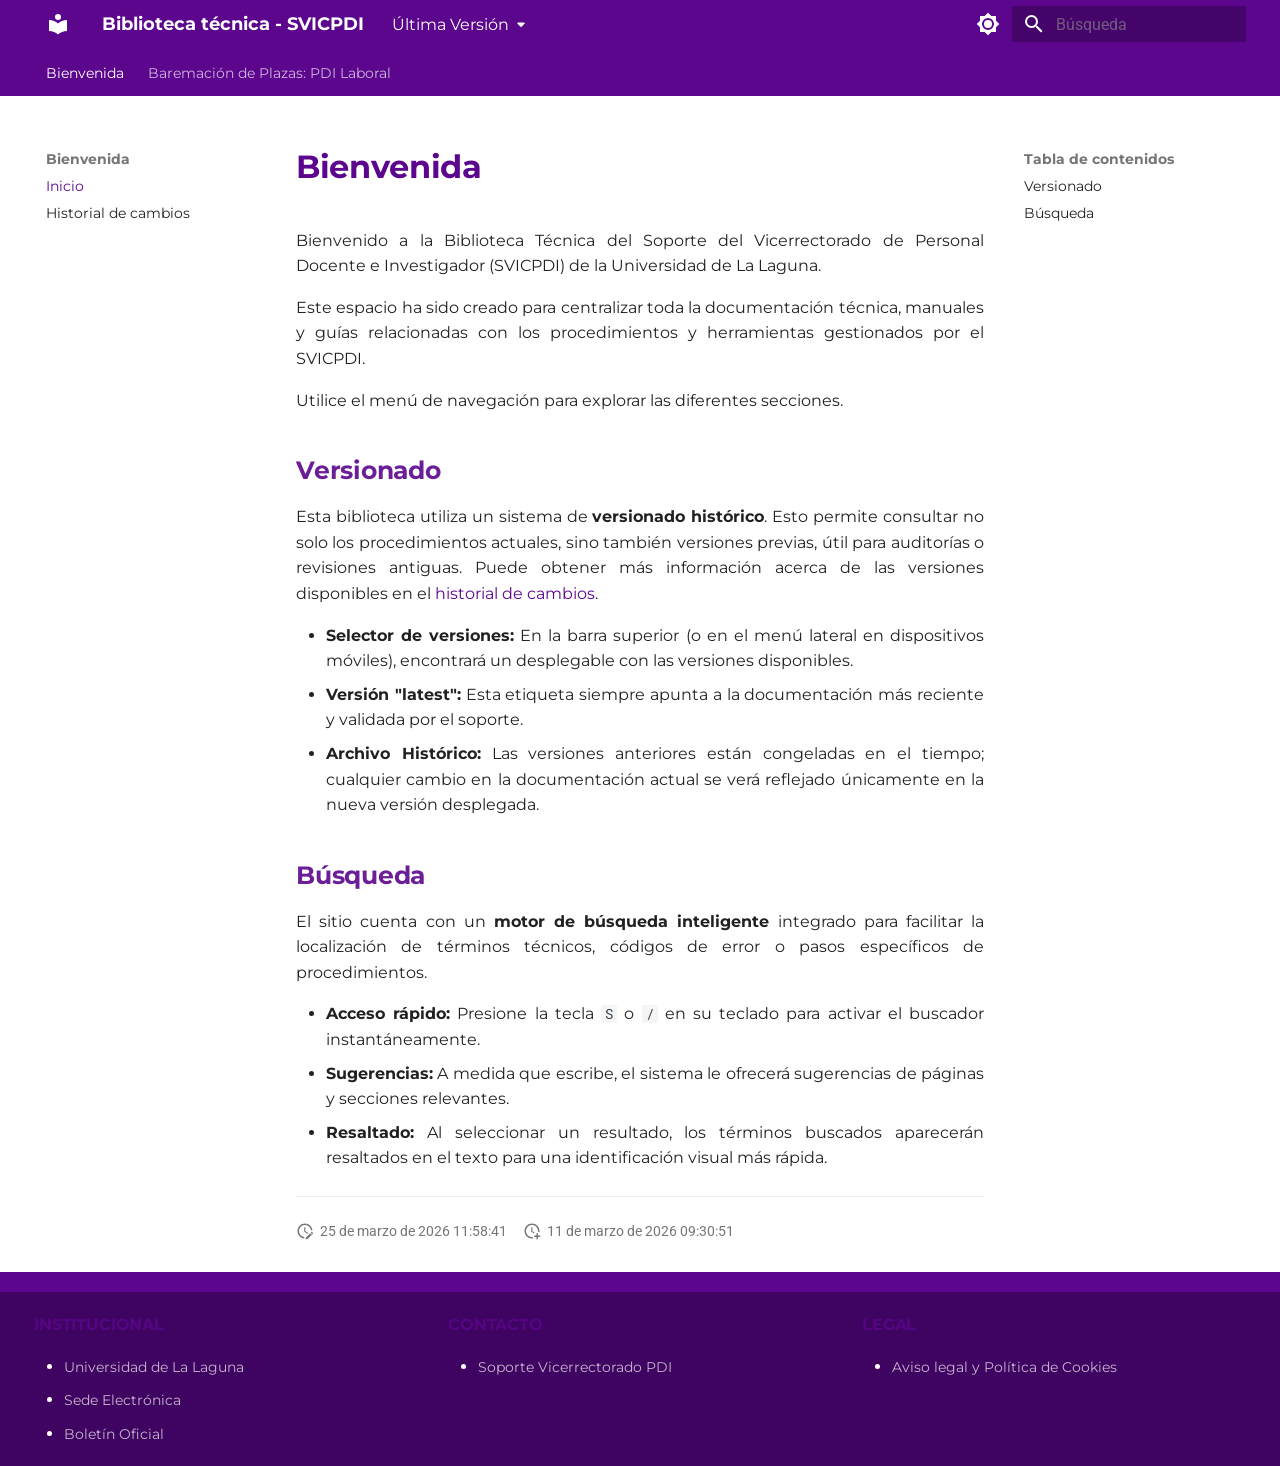
==== latest/index.html @ e85dc132 "Deployed d1bff1c to latest with MkDocs 1.6.1 and mike 2.1.4" ====
<!DOCTYPE html><html lang="es" class="no-js"><head>
    
      <meta charset="utf-8">
      <meta name="viewport" content="width=device-width,initial-scale=1">
      
        <meta name="description" content="Biblioteca técnica del Soporte del Vicerrectorado de Personal Docente e Investigador (SVICPDI) de la Universidad de La Laguna (ULL)">
      
      
        <meta name="author" content="Víctor Leal Acosta">
      
      
        <link rel="canonical" href="https://svicpdi.github.io/biblioteca-tecnica/latest/">
      
      
      
        <link rel="next" href="changelog/">
      
      
        
      
      
      <link rel="icon" href="assets/images/favicon.png">
      <meta name="generator" content="mkdocs-1.6.1, mkdocs-material-9.7.5">
    
    
      
        <title>Inicio - Biblioteca técnica - SVICPDI</title>
      
    
    
      <link rel="stylesheet" href="assets/stylesheets/main.484c7ddc.min.css">
      
        
        <link rel="stylesheet" href="assets/stylesheets/palette.ab4e12ef.min.css">
      
      


    
    
      
    
    
      
        
        
        <link rel="preconnect" href="https://fonts.gstatic.com" crossorigin="">
        <link rel="stylesheet" href="https://fonts.googleapis.com/css?family=Roboto:300,300i,400,400i,700,700i%7CRoboto+Mono:400,400i,700,700i&amp;display=fallback">
        <style>:root{--md-text-font:"Roboto";--md-code-font:"Roboto Mono"}</style>
      
    
    
      <link rel="stylesheet" href="extra.css">
    
    <script>__md_scope=new URL(".",location),__md_hash=e=>[...e].reduce(((e,_)=>(e<<5)-e+_.charCodeAt(0)),0),__md_get=(e,_=localStorage,t=__md_scope)=>JSON.parse(_.getItem(t.pathname+"."+e)),__md_set=(e,_,t=localStorage,a=__md_scope)=>{try{t.setItem(a.pathname+"."+e,JSON.stringify(_))}catch(e){}}</script>
    
      

    
    
  <link rel="preconnect" href="https://fonts.googleapis.com">
  <link rel="preconnect" href="https://fonts.gstatic.com" crossorigin="">
  <link href="https://fonts.googleapis.com/css2?family=Montserrat:wght@400;600;700&amp;display=swap" rel="stylesheet">

  <link href="assets/stylesheets/glightbox.min.css" rel="stylesheet"><script src="assets/javascripts/glightbox.min.js"></script><style id="glightbox-style">
            html.glightbox-open { overflow: initial; height: 100%; }
            .gslide-title { margin-top: 0px; user-select: text; }
            .gslide-desc { color: #666; user-select: text; }
            .gslide-image img { background: white; }
            .gscrollbar-fixer { padding-right: 15px; }
            .gdesc-inner { font-size: 0.75rem; }
            body[data-md-color-scheme="slate"] .gdesc-inner { background: var(--md-default-bg-color); }
            body[data-md-color-scheme="slate"] .gslide-title { color: var(--md-default-fg-color); }
            body[data-md-color-scheme="slate"] .gslide-desc { color: var(--md-default-fg-color); }
        </style></head>
  
  
    
    
      
    
    
    
    
    <body dir="ltr" data-md-color-scheme="default" data-md-color-primary="custom" data-md-color-accent="custom">
  
    
    <input class="md-toggle" data-md-toggle="drawer" type="checkbox" id="__drawer" autocomplete="off">
    <input class="md-toggle" data-md-toggle="search" type="checkbox" id="__search" autocomplete="off">
    <label class="md-overlay" for="__drawer"></label>
    <div data-md-component="skip">
      
        
        <a href="#bienvenida" class="md-skip">
          Saltar a contenido
        </a>
      
    </div>
    <div data-md-component="announce">
      
    </div>
    
      <div data-md-color-scheme="default" data-md-component="outdated" hidden="">
        
      </div>
    
    
      

<header class="md-header" data-md-component="header">
  <nav class="md-header__inner md-grid" aria-label="Cabecera">
    <a href="." title="Biblioteca técnica - SVICPDI" class="md-header__button md-logo" aria-label="Biblioteca técnica - SVICPDI" data-md-component="logo">
      
  
  <svg xmlns="http://www.w3.org/2000/svg" viewBox="0 0 24 24"><path d="M12 8a3 3 0 0 0 3-3 3 3 0 0 0-3-3 3 3 0 0 0-3 3 3 3 0 0 0 3 3m0 3.54C9.64 9.35 6.5 8 3 8v11c3.5 0 6.64 1.35 9 3.54 2.36-2.19 5.5-3.54 9-3.54V8c-3.5 0-6.64 1.35-9 3.54"></path></svg>

    </a>
    <label class="md-header__button md-icon" for="__drawer">
      
      <svg xmlns="http://www.w3.org/2000/svg" viewBox="0 0 24 24"><path d="M3 6h18v2H3zm0 5h18v2H3zm0 5h18v2H3z"></path></svg>
    </label>
    <div class="md-header__title" data-md-component="header-title">
      <div class="md-header__ellipsis">
        <div class="md-header__topic">
          <span class="md-ellipsis">
            Biblioteca técnica - SVICPDI
          </span>
        </div>
        <div class="md-header__topic" data-md-component="header-topic">
          <span class="md-ellipsis">
            
              Inicio
            
          </span>
        </div>
      </div>
    </div>
    
      
        <form class="md-header__option" data-md-component="palette">
  
    
    
    
    <input class="md-option" data-md-color-media="(prefers-color-scheme: light)" data-md-color-scheme="default" data-md-color-primary="custom" data-md-color-accent="custom" aria-label="Cambiar a modo oscuro" type="radio" name="__palette" id="__palette_0">
    
      <label class="md-header__button md-icon" title="Cambiar a modo oscuro" for="__palette_1" hidden="">
        <svg xmlns="http://www.w3.org/2000/svg" viewBox="0 0 24 24"><path d="M12 8a4 4 0 0 0-4 4 4 4 0 0 0 4 4 4 4 0 0 0 4-4 4 4 0 0 0-4-4m0 10a6 6 0 0 1-6-6 6 6 0 0 1 6-6 6 6 0 0 1 6 6 6 6 0 0 1-6 6m8-9.31V4h-4.69L12 .69 8.69 4H4v4.69L.69 12 4 15.31V20h4.69L12 23.31 15.31 20H20v-4.69L23.31 12z"></path></svg>
      </label>
    
  
    
    
    
    <input class="md-option" data-md-color-media="(prefers-color-scheme: dark)" data-md-color-scheme="slate" data-md-color-primary="custom" data-md-color-accent="custom" aria-label="Cambiar a modo claro" type="radio" name="__palette" id="__palette_1">
    
      <label class="md-header__button md-icon" title="Cambiar a modo claro" for="__palette_0" hidden="">
        <svg xmlns="http://www.w3.org/2000/svg" viewBox="0 0 24 24"><path d="M12 18c-.89 0-1.74-.2-2.5-.55C11.56 16.5 13 14.42 13 12s-1.44-4.5-3.5-5.45C10.26 6.2 11.11 6 12 6a6 6 0 0 1 6 6 6 6 0 0 1-6 6m8-9.31V4h-4.69L12 .69 8.69 4H4v4.69L.69 12 4 15.31V20h4.69L12 23.31 15.31 20H20v-4.69L23.31 12z"></path></svg>
      </label>
    
  
</form>
      
    
    
      <script>var palette=__md_get("__palette");if(palette&&palette.color){if("(prefers-color-scheme)"===palette.color.media){var media=matchMedia("(prefers-color-scheme: light)"),input=document.querySelector(media.matches?"[data-md-color-media='(prefers-color-scheme: light)']":"[data-md-color-media='(prefers-color-scheme: dark)']");palette.color.media=input.getAttribute("data-md-color-media"),palette.color.scheme=input.getAttribute("data-md-color-scheme"),palette.color.primary=input.getAttribute("data-md-color-primary"),palette.color.accent=input.getAttribute("data-md-color-accent")}for(var[key,value]of Object.entries(palette.color))document.body.setAttribute("data-md-color-"+key,value)}</script>
    
    
    
      
      
        <label class="md-header__button md-icon" for="__search">
          
          <svg xmlns="http://www.w3.org/2000/svg" viewBox="0 0 24 24"><path d="M9.5 3A6.5 6.5 0 0 1 16 9.5c0 1.61-.59 3.09-1.56 4.23l.27.27h.79l5 5-1.5 1.5-5-5v-.79l-.27-.27A6.52 6.52 0 0 1 9.5 16 6.5 6.5 0 0 1 3 9.5 6.5 6.5 0 0 1 9.5 3m0 2C7 5 5 7 5 9.5S7 14 9.5 14 14 12 14 9.5 12 5 9.5 5"></path></svg>
        </label>
        <div class="md-search" data-md-component="search" role="dialog">
  <label class="md-search__overlay" for="__search"></label>
  <div class="md-search__inner" role="search">
    <form class="md-search__form" name="search">
      <input type="text" class="md-search__input" name="query" aria-label="Búsqueda" placeholder="Búsqueda" autocapitalize="off" autocorrect="off" autocomplete="off" spellcheck="false" data-md-component="search-query" required="">
      <label class="md-search__icon md-icon" for="__search">
        
        <svg xmlns="http://www.w3.org/2000/svg" viewBox="0 0 24 24"><path d="M9.5 3A6.5 6.5 0 0 1 16 9.5c0 1.61-.59 3.09-1.56 4.23l.27.27h.79l5 5-1.5 1.5-5-5v-.79l-.27-.27A6.52 6.52 0 0 1 9.5 16 6.5 6.5 0 0 1 3 9.5 6.5 6.5 0 0 1 9.5 3m0 2C7 5 5 7 5 9.5S7 14 9.5 14 14 12 14 9.5 12 5 9.5 5"></path></svg>
        
        <svg xmlns="http://www.w3.org/2000/svg" viewBox="0 0 24 24"><path d="M20 11v2H8l5.5 5.5-1.42 1.42L4.16 12l7.92-7.92L13.5 5.5 8 11z"></path></svg>
      </label>
      <nav class="md-search__options" aria-label="Buscar">
        
        <button type="reset" class="md-search__icon md-icon" title="Limpiar" aria-label="Limpiar" tabindex="-1">
          
          <svg xmlns="http://www.w3.org/2000/svg" viewBox="0 0 24 24"><path d="M19 6.41 17.59 5 12 10.59 6.41 5 5 6.41 10.59 12 5 17.59 6.41 19 12 13.41 17.59 19 19 17.59 13.41 12z"></path></svg>
        </button>
      </nav>
      
        <div class="md-search__suggest" data-md-component="search-suggest"></div>
      
    </form>
    <div class="md-search__output">
      <div class="md-search__scrollwrap" tabindex="0" data-md-scrollfix="">
        <div class="md-search-result" data-md-component="search-result">
          <div class="md-search-result__meta">
            Inicializando búsqueda
          </div>
          <ol class="md-search-result__list" role="presentation"></ol>
        </div>
      </div>
    </div>
  </div>
</div>
      
    
    
  </nav>
  
</header>
    
    <div class="md-container" data-md-component="container">
      
      
        
          
            
<nav class="md-tabs" aria-label="Pestañas" data-md-component="tabs">
  <div class="md-grid">
    <ul class="md-tabs__list">
      
        
  
  
  
    
  
  
    
    
      <li class="md-tabs__item md-tabs__item--active">
        <a href="." class="md-tabs__link">
          
  
  
  Bienvenida

        </a>
      </li>
    
  

      
        
  
  
  
  
    
    
      <li class="md-tabs__item">
        <a href="baremacion/" class="md-tabs__link">
          
  
  
  Baremación de Plazas: PDI Laboral

        </a>
      </li>
    
  

      
    </ul>
  </div>
</nav>
          
        
      
      <main class="md-main" data-md-component="main">
        <div class="md-main__inner md-grid">
          
            
              
              <div class="md-sidebar md-sidebar--primary" data-md-component="sidebar" data-md-type="navigation">
                <div class="md-sidebar__scrollwrap">
                  <div class="md-sidebar__inner">
                    


  


<nav class="md-nav md-nav--primary md-nav--lifted" aria-label="Navegación" data-md-level="0">
  <label class="md-nav__title" for="__drawer">
    <a href="." title="Biblioteca técnica - SVICPDI" class="md-nav__button md-logo" aria-label="Biblioteca técnica - SVICPDI" data-md-component="logo">
      
  
  <svg xmlns="http://www.w3.org/2000/svg" viewBox="0 0 24 24"><path d="M12 8a3 3 0 0 0 3-3 3 3 0 0 0-3-3 3 3 0 0 0-3 3 3 3 0 0 0 3 3m0 3.54C9.64 9.35 6.5 8 3 8v11c3.5 0 6.64 1.35 9 3.54 2.36-2.19 5.5-3.54 9-3.54V8c-3.5 0-6.64 1.35-9 3.54"></path></svg>

    </a>
    Biblioteca técnica - SVICPDI
  </label>
  
  <ul class="md-nav__list" data-md-scrollfix="">
    
      
      
  
  
    
  
  
  
    
    
    
    
      
        
        
      
      
        
      
    
    
    <li class="md-nav__item md-nav__item--active md-nav__item--section md-nav__item--nested">
      
        
        
        <input class="md-nav__toggle md-toggle " type="checkbox" id="__nav_1" checked="">
        
          
          <label class="md-nav__link" for="__nav_1" id="__nav_1_label" tabindex="">
            
  
  
  <span class="md-ellipsis">
    
  
    Bienvenida
  

    
  </span>
  
  

            <span class="md-nav__icon md-icon"></span>
          </label>
        
        <nav class="md-nav" data-md-level="1" aria-labelledby="__nav_1_label" aria-expanded="true">
          <label class="md-nav__title" for="__nav_1">
            <span class="md-nav__icon md-icon"></span>
            
  
    Bienvenida
  

          </label>
          <ul class="md-nav__list" data-md-scrollfix="">
            
              
                
  
  
    
  
  
  
    <li class="md-nav__item md-nav__item--active">
      
      <input class="md-nav__toggle md-toggle" type="checkbox" id="__toc">
      
      
        
      
      
        <label class="md-nav__link md-nav__link--active" for="__toc">
          
  
  
  <span class="md-ellipsis">
    
  
    Inicio
  

    
  </span>
  
  

          <span class="md-nav__icon md-icon"></span>
        </label>
      
      <a href="." class="md-nav__link md-nav__link--active">
        
  
  
  <span class="md-ellipsis">
    
  
    Inicio
  

    
  </span>
  
  

      </a>
      
        

<nav class="md-nav md-nav--secondary" aria-label="Tabla de contenidos">
  
  
  
    
  
  
    <label class="md-nav__title" for="__toc">
      <span class="md-nav__icon md-icon"></span>
      Tabla de contenidos
    </label>
    <ul class="md-nav__list" data-md-component="toc" data-md-scrollfix="">
      
        <li class="md-nav__item">
  <a href="#versionado" class="md-nav__link">
    <span class="md-ellipsis">
      
        Versionado
      
    </span>
  </a>
  
</li>
      
        <li class="md-nav__item">
  <a href="#busqueda" class="md-nav__link">
    <span class="md-ellipsis">
      
        Búsqueda
      
    </span>
  </a>
  
</li>
      
    </ul>
  
</nav>
      
    </li>
  

              
            
              
                
  
  
  
  
    <li class="md-nav__item">
      <a href="changelog/" class="md-nav__link">
        
  
  
  <span class="md-ellipsis">
    
  
    Historial de cambios
  

    
  </span>
  
  

      </a>
    </li>
  

              
            
          </ul>
        </nav>
      
    </li>
  

    
      
      
  
  
  
  
    
    
    
    
      
      
        
      
    
    
    <li class="md-nav__item md-nav__item--nested">
      
        
        
          
        
        <input class="md-nav__toggle md-toggle md-toggle--indeterminate" type="checkbox" id="__nav_2">
        
          
          <label class="md-nav__link" for="__nav_2" id="__nav_2_label" tabindex="0">
            
  
  
  <span class="md-ellipsis">
    
  
    Baremación de Plazas: PDI Laboral
  

    
  </span>
  
  

            <span class="md-nav__icon md-icon"></span>
          </label>
        
        <nav class="md-nav" data-md-level="1" aria-labelledby="__nav_2_label" aria-expanded="false">
          <label class="md-nav__title" for="__nav_2">
            <span class="md-nav__icon md-icon"></span>
            
  
    Baremación de Plazas: PDI Laboral
  

          </label>
          <ul class="md-nav__list" data-md-scrollfix="">
            
              
                
  
  
  
  
    <li class="md-nav__item">
      <a href="baremacion/" class="md-nav__link">
        
  
  
  <span class="md-ellipsis">
    
  
    Bienvenida
  

    
  </span>
  
  

      </a>
    </li>
  

              
            
              
                
  
  
  
  
    
    
    
    
      
      
        
      
    
    
    <li class="md-nav__item md-nav__item--nested">
      
        
        
          
        
        <input class="md-nav__toggle md-toggle md-toggle--indeterminate" type="checkbox" id="__nav_2_2">
        
          
          <label class="md-nav__link" for="__nav_2_2" id="__nav_2_2_label" tabindex="0">
            
  
  
  <span class="md-ellipsis">
    
  
    Común
  

    
  </span>
  
  

            <span class="md-nav__icon md-icon"></span>
          </label>
        
        <nav class="md-nav" data-md-level="2" aria-labelledby="__nav_2_2_label" aria-expanded="false">
          <label class="md-nav__title" for="__nav_2_2">
            <span class="md-nav__icon md-icon"></span>
            
  
    Común
  

          </label>
          <ul class="md-nav__list" data-md-scrollfix="">
            
              
                
  
  
  
  
    <li class="md-nav__item">
      <a href="baremacion/comunes/normalizacion/" class="md-nav__link">
        
  
  
  <span class="md-ellipsis">
    
  
    Baremación de plazas de PDI y Normalización
  

    
  </span>
  
  

      </a>
    </li>
  

              
            
          </ul>
        </nav>
      
    </li>
  

              
            
              
                
  
  
  
  
    
    
    
    
      
      
        
      
    
    
    <li class="md-nav__item md-nav__item--nested">
      
        
        
          
        
        <input class="md-nav__toggle md-toggle md-toggle--indeterminate" type="checkbox" id="__nav_2_3">
        
          
          <label class="md-nav__link" for="__nav_2_3" id="__nav_2_3_label" tabindex="0">
            
  
  
  <span class="md-ellipsis">
    
  
    Candidaturas
  

    
  </span>
  
  

            <span class="md-nav__icon md-icon"></span>
          </label>
        
        <nav class="md-nav" data-md-level="2" aria-labelledby="__nav_2_3_label" aria-expanded="false">
          <label class="md-nav__title" for="__nav_2_3">
            <span class="md-nav__icon md-icon"></span>
            
  
    Candidaturas
  

          </label>
          <ul class="md-nav__list" data-md-scrollfix="">
            
              
                
  
  
  
  
    <li class="md-nav__item">
      <a href="baremacion/candidaturas/manual_plantilla/" class="md-nav__link">
        
  
  
  <span class="md-ellipsis">
    
  
    Plantilla de Baremación - Manual de uso
  

    
  </span>
  
  

      </a>
    </li>
  

              
            
              
                
  
  
  
  
    <li class="md-nav__item">
      <a href="baremacion/candidaturas/faq_plantilla/" class="md-nav__link">
        
  
  
  <span class="md-ellipsis">
    
  
    Plantilla de Baremación - FAQ
  

    
  </span>
  
  

      </a>
    </li>
  

              
            
          </ul>
        </nav>
      
    </li>
  

              
            
              
                
  
  
  
  
    
    
    
    
      
      
        
      
    
    
    <li class="md-nav__item md-nav__item--nested">
      
        
        
          
        
        <input class="md-nav__toggle md-toggle md-toggle--indeterminate" type="checkbox" id="__nav_2_4">
        
          
          <label class="md-nav__link" for="__nav_2_4" id="__nav_2_4_label" tabindex="0">
            
  
  
  <span class="md-ellipsis">
    
  
    Comisiones
  

    
  </span>
  
  

            <span class="md-nav__icon md-icon"></span>
          </label>
        
        <nav class="md-nav" data-md-level="2" aria-labelledby="__nav_2_4_label" aria-expanded="false">
          <label class="md-nav__title" for="__nav_2_4">
            <span class="md-nav__icon md-icon"></span>
            
  
    Comisiones
  

          </label>
          <ul class="md-nav__list" data-md-scrollfix="">
            
              
                
  
  
  
  
    <li class="md-nav__item">
      <a href="baremacion/comisiones/manual_integracion/" class="md-nav__link">
        
  
  
  <span class="md-ellipsis">
    
  
    Plantilla de Integración - Manual de uso
  

    
  </span>
  
  

      </a>
    </li>
  

              
            
              
                
  
  
  
  
    <li class="md-nav__item">
      <a href="baremacion/comisiones/faq_integracion/" class="md-nav__link">
        
  
  
  <span class="md-ellipsis">
    
  
    Plantilla de Integración - FAQ
  

    
  </span>
  
  

      </a>
    </li>
  

              
            
              
                
  
  
  
  
    <li class="md-nav__item">
      <a href="baremacion/comisiones/colaboracion/" class="md-nav__link">
        
  
  
  <span class="md-ellipsis">
    
  
    Instrucciones para el trabajo colaborativo
  

    
  </span>
  
  

      </a>
    </li>
  

              
            
          </ul>
        </nav>
      
    </li>
  

              
            
          </ul>
        </nav>
      
    </li>
  

    
  </ul>
</nav>
                  </div>
                </div>
              </div>
            
            
              
              <div class="md-sidebar md-sidebar--secondary" data-md-component="sidebar" data-md-type="toc">
                <div class="md-sidebar__scrollwrap">
                  <div class="md-sidebar__inner">
                    

<nav class="md-nav md-nav--secondary" aria-label="Tabla de contenidos">
  
  
  
    
  
  
    <label class="md-nav__title" for="__toc">
      <span class="md-nav__icon md-icon"></span>
      Tabla de contenidos
    </label>
    <ul class="md-nav__list" data-md-component="toc" data-md-scrollfix="">
      
        <li class="md-nav__item">
  <a href="#versionado" class="md-nav__link">
    <span class="md-ellipsis">
      
        Versionado
      
    </span>
  </a>
  
</li>
      
        <li class="md-nav__item">
  <a href="#busqueda" class="md-nav__link">
    <span class="md-ellipsis">
      
        Búsqueda
      
    </span>
  </a>
  
</li>
      
    </ul>
  
</nav>
                  </div>
                </div>
              </div>
            
          
          
            <div class="md-content" data-md-component="content">
              
              <article class="md-content__inner md-typeset">
                
                  



<h1 id="bienvenida">Bienvenida<a class="headerlink" href="#bienvenida" title="Permanent link">¶</a></h1>
<p>Bienvenido a la Biblioteca Técnica del Soporte del Vicerrectorado de Personal Docente e Investigador (SVICPDI) de la Universidad de La Laguna.</p>
<p>Este espacio ha sido creado para centralizar toda la documentación técnica, manuales y guías relacionadas con los procedimientos y herramientas gestionados por el SVICPDI.</p>
<p>Utilice el menú de navegación para explorar las diferentes secciones.</p>
<h2 id="versionado">Versionado<a class="headerlink" href="#versionado" title="Permanent link">¶</a></h2>
<p>Esta biblioteca utiliza un sistema de <strong>versionado histórico</strong>. Esto permite consultar no solo los procedimientos actuales, sino también versiones previas, útil para auditorías o revisiones antiguas. Puede obtener más información acerca de las versiones disponibles en el <a href="changelog/">historial de cambios</a>.</p>
<ul>
<li><strong>Selector de versiones:</strong> En la barra superior (o en el menú lateral en dispositivos móviles), encontrará un desplegable con las versiones disponibles.</li>
<li><strong>Versión "latest":</strong> Esta etiqueta siempre apunta a la documentación más reciente y validada por el soporte.</li>
<li><strong>Archivo Histórico:</strong> Las versiones anteriores están congeladas en el tiempo; cualquier cambio en la documentación actual se verá reflejado únicamente en la nueva versión desplegada.</li>
</ul>
<h2 id="busqueda">Búsqueda<a class="headerlink" href="#busqueda" title="Permanent link">¶</a></h2>
<p>El sitio cuenta con un <strong>motor de búsqueda inteligente</strong> integrado para facilitar la localización de términos técnicos, códigos de error o pasos específicos de procedimientos.</p>
<ul>
<li><strong>Acceso rápido:</strong> Presione la tecla <code>S</code> o <code>/</code> en su teclado para activar el buscador instantáneamente.</li>
<li><strong>Sugerencias:</strong> A medida que escribe, el sistema le ofrecerá sugerencias de páginas y secciones relevantes.</li>
<li><strong>Resaltado:</strong> Al seleccionar un resultado, los términos buscados aparecerán resaltados en el texto para una identificación visual más rápida.</li>
</ul>
<hr>







  
    
  
  
    
  


  <aside class="md-source-file">
    
      
  <span class="md-source-file__fact">
    <span class="md-icon" title="Última actualización">
      <svg xmlns="http://www.w3.org/2000/svg" viewBox="0 0 24 24"><path d="M21 13.1c-.1 0-.3.1-.4.2l-1 1 2.1 2.1 1-1c.2-.2.2-.6 0-.8l-1.3-1.3c-.1-.1-.2-.2-.4-.2m-1.9 1.8-6.1 6V23h2.1l6.1-6.1zM12.5 7v5.2l4 2.4-1 1L11 13V7zM11 21.9c-5.1-.5-9-4.8-9-9.9C2 6.5 6.5 2 12 2c5.3 0 9.6 4.1 10 9.3-.3-.1-.6-.2-1-.2s-.7.1-1 .2C19.6 7.2 16.2 4 12 4c-4.4 0-8 3.6-8 8 0 4.1 3.1 7.5 7.1 7.9l-.1.2z"></path></svg>
    </span>
    <span class="git-revision-date-localized-plugin git-revision-date-localized-plugin-datetime" title="25 de marzo de 2026 11:58:41 UTC">25 de marzo de 2026 11:58:41</span>
  </span>

    
    
      
  <span class="md-source-file__fact">
    <span class="md-icon" title="Creado">
      <svg xmlns="http://www.w3.org/2000/svg" viewBox="0 0 24 24"><path d="M14.47 15.08 11 13V7h1.5v5.25l3.08 1.83c-.41.28-.79.62-1.11 1m-1.39 4.84c-.36.05-.71.08-1.08.08-4.42 0-8-3.58-8-8s3.58-8 8-8 8 3.58 8 8c0 .37-.03.72-.08 1.08.69.1 1.33.32 1.92.64.1-.56.16-1.13.16-1.72 0-5.5-4.5-10-10-10S2 6.5 2 12s4.47 10 10 10c.59 0 1.16-.06 1.72-.16-.32-.59-.54-1.23-.64-1.92M18 15v3h-3v2h3v3h2v-3h3v-2h-3v-3z"></path></svg>
    </span>
    <span class="git-revision-date-localized-plugin git-revision-date-localized-plugin-datetime" title="11 de marzo de 2026 09:30:51 UTC">11 de marzo de 2026 09:30:51</span>
  </span>

    
    
    
  </aside>





                
              </article>
            </div>
          
          
  <script>var tabs=__md_get("__tabs");if(Array.isArray(tabs))e:for(var set of document.querySelectorAll(".tabbed-set")){var labels=set.querySelector(".tabbed-labels");for(var tab of tabs)for(var label of labels.getElementsByTagName("label"))if(label.innerText.trim()===tab){var input=document.getElementById(label.htmlFor);input.checked=!0;continue e}}</script>

<script>var target=document.getElementById(location.hash.slice(1));target&&target.name&&(target.checked=target.name.startsWith("__tabbed_"))</script>
        </div>
        
          <button type="button" class="md-top md-icon" data-md-component="top" hidden="">
  
  <svg xmlns="http://www.w3.org/2000/svg" viewBox="0 0 24 24"><path d="M13 20h-2V8l-5.5 5.5-1.42-1.42L12 4.16l7.92 7.92-1.42 1.42L13 8z"></path></svg>
  Volver al principio
</button>
        
      </main>
      
<footer class="footer-wrapper">
    <div class="md-footer-meta md-typeset">
        <div class="md-footer-meta__inner md-grid">
            <div class="footer-container">

                <!-- Columna 1: Navegación -->
                <div class="footer-section">
                    <h4>Institucional</h4>
                    <ul class="footer-list">
                       <li>
                            <a href="https://www.ull.es/" target="_blank" rel="noopener">Universidad de La Laguna</a>
                        </li>
                        <li><a href="https://sede.ull.es/" target="_blank" rel="noopener">Sede Electrónica</a></li>
                        <li><a href="https://sede.ull.es/ecivilis-site/bulletinBoard" target="_blank" rel="noopener">Boletín Oficial</a></li>
                    </ul>
                </div>

                <!-- Columna 2: Soporte -->
                <div class="footer-section">
                    <h4>Contacto</h4>
                    <ul class="footer-list">
                        <li>
                            <a href="https://sites.google.com/ull.edu.es/soporte-vicpdi/contacto" target="_blank" rel="noopener">
                                Soporte Vicerrectorado PDI
                            </a>
                        </li>
                    </ul>
                </div>

                <!-- Columna 3: Legal (Separada) -->
                <div class="footer-section">
                    <h4>Legal</h4>
                    <ul class="footer-list">
                        <li><a href="https://www.ull.es/informacion-sobre-web-institucional/" target="_blank" rel="noopener">Aviso legal y Política de Cookies</a></li>
                    </ul>
                </div>
            </div>
        </div>
    </div>
</footer>

    </div>
    <div class="md-dialog" data-md-component="dialog">
      <div class="md-dialog__inner md-typeset"></div>
    </div>
    
    
    
      
      
      <script id="__config" type="application/json">{"annotate": null, "base": ".", "features": ["navigation.tabs", "navigation.sections", "navigation.expand", "navigation.top", "search.suggest", "search.highlight", "content.code.copy", "content.code.annotate", "content.tabs.link", "content.toc", "navigation.instant"], "search": "assets/javascripts/workers/search.2c215733.min.js", "tags": null, "translations": {"clipboard.copied": "Copiado al portapapeles", "clipboard.copy": "Copiar al portapapeles", "search.result.more.one": "1 m\u00e1s en esta p\u00e1gina", "search.result.more.other": "# m\u00e1s en esta p\u00e1gina", "search.result.none": "No se encontraron documentos", "search.result.one": "1 documento encontrado", "search.result.other": "# documentos encontrados", "search.result.placeholder": "Teclee para comenzar b\u00fasqueda", "search.result.term.missing": "Falta", "select.version": "Seleccionar versi\u00f3n"}, "version": {"provider": "mike"}}</script>
    
    
      <script src="assets/javascripts/bundle.79ae519e.min.js"></script>
      
    
  
<script id="init-glightbox">const lightbox = GLightbox({"touchNavigation": true, "loop": false, "zoomable": true, "draggable": true, "openEffect": "zoom", "closeEffect": "zoom", "slideEffect": "slide"});
document$.subscribe(()=>{ lightbox.reload(); });
</script></body></html>
---- latest/assets/stylesheets/main.484c7ddc.min.css ----
@charset "UTF-8";html{-webkit-text-size-adjust:none;-moz-text-size-adjust:none;text-size-adjust:none;box-sizing:border-box}*,:after,:before{box-sizing:inherit}@media (prefers-reduced-motion){*,:after,:before{transition:none!important}}body{margin:0}a,button,input,label{-webkit-tap-highlight-color:transparent}a{color:inherit;text-decoration:none}hr{border:0;box-sizing:initial;display:block;height:.05rem;overflow:visible;padding:0}small{font-size:80%}sub,sup{line-height:1em}img{border-style:none}table{border-collapse:initial;border-spacing:0}td,th{font-weight:400;vertical-align:top}button{background:#0000;border:0;font-family:inherit;font-size:inherit;margin:0;padding:0}input{border:0;outline:none}:root{--md-primary-fg-color:#4051b5;--md-primary-fg-color--light:#5d6cc0;--md-primary-fg-color--dark:#303fa1;--md-primary-bg-color:#fff;--md-primary-bg-color--light:#ffffffb3;--md-accent-fg-color:#526cfe;--md-accent-fg-color--transparent:#526cfe1a;--md-accent-bg-color:#fff;--md-accent-bg-color--light:#ffffffb3}[data-md-color-scheme=default]{color-scheme:light}[data-md-color-scheme=default] img[src$="#gh-dark-mode-only"],[data-md-color-scheme=default] img[src$="#only-dark"]{display:none}:root,[data-md-color-scheme=default]{--md-hue:225deg;--md-default-fg-color:#000000de;--md-default-fg-color--light:#0000008a;--md-default-fg-color--lighter:#00000052;--md-default-fg-color--lightest:#00000012;--md-default-bg-color:#fff;--md-default-bg-color--light:#ffffffb3;--md-default-bg-color--lighter:#ffffff4d;--md-default-bg-color--lightest:#ffffff1f;--md-code-fg-color:#36464e;--md-code-bg-color:#f5f5f5;--md-code-bg-color--light:#f5f5f5b3;--md-code-bg-color--lighter:#f5f5f54d;--md-code-hl-color:#4287ff;--md-code-hl-color--light:#4287ff1a;--md-code-hl-number-color:#d52a2a;--md-code-hl-special-color:#db1457;--md-code-hl-function-color:#a846b9;--md-code-hl-constant-color:#6e59d9;--md-code-hl-keyword-color:#3f6ec6;--md-code-hl-string-color:#1c7d4d;--md-code-hl-name-color:var(--md-code-fg-color);--md-code-hl-operator-color:var(--md-default-fg-color--light);--md-code-hl-punctuation-color:var(--md-default-fg-color--light);--md-code-hl-comment-color:var(--md-default-fg-color--light);--md-code-hl-generic-color:var(--md-default-fg-color--light);--md-code-hl-variable-color:var(--md-default-fg-color--light);--md-typeset-color:var(--md-default-fg-color);--md-typeset-a-color:var(--md-primary-fg-color);--md-typeset-del-color:#f5503d26;--md-typeset-ins-color:#0bd57026;--md-typeset-kbd-color:#fafafa;--md-typeset-kbd-accent-color:#fff;--md-typeset-kbd-border-color:#b8b8b8;--md-typeset-mark-color:#ffff0080;--md-typeset-table-color:#0000001f;--md-typeset-table-color--light:rgba(0,0,0,.035);--md-admonition-fg-color:var(--md-default-fg-color);--md-admonition-bg-color:var(--md-default-bg-color);--md-warning-fg-color:#000000de;--md-warning-bg-color:#ff9;--md-footer-fg-color:#fff;--md-footer-fg-color--light:#ffffffb3;--md-footer-fg-color--lighter:#ffffff73;--md-footer-bg-color:#000000de;--md-footer-bg-color--dark:#00000052;--md-shadow-z1:0 0.2rem 0.5rem #0000000d,0 0 0.05rem #0000001a;--md-shadow-z2:0 0.2rem 0.5rem #0000001a,0 0 0.05rem #00000040;--md-shadow-z3:0 0.2rem 0.5rem #0003,0 0 0.05rem #00000059}.md-icon svg{fill:currentcolor;display:block;height:1.2rem;width:1.2rem}body{-webkit-font-smoothing:antialiased;-moz-osx-font-smoothing:grayscale;--md-text-font-family:var(--md-text-font,_),-apple-system,BlinkMacSystemFont,Helvetica,Arial,sans-serif;--md-code-font-family:var(--md-code-font,_),SFMono-Regular,Consolas,Menlo,monospace}aside,body,input{font-feature-settings:"kern","liga";color:var(--md-typeset-color);font-family:var(--md-text-font-family)}code,kbd,pre{font-feature-settings:"kern";font-family:var(--md-code-font-family)}:root{--md-typeset-table-sort-icon:url('data:image/svg+xml;charset=utf-8,<svg xmlns="http://www.w3.org/2000/svg" viewBox="0 0 24 24"><path d="m18 21-4-4h3V7h-3l4-4 4 4h-3v10h3M2 19v-2h10v2M2 13v-2h7v2M2 7V5h4v2z"/></svg>');--md-typeset-table-sort-icon--asc:url('data:image/svg+xml;charset=utf-8,<svg xmlns="http://www.w3.org/2000/svg" viewBox="0 0 24 24"><path d="M19 17h3l-4 4-4-4h3V3h2M2 17h10v2H2M6 5v2H2V5m0 6h7v2H2z"/></svg>');--md-typeset-table-sort-icon--desc:url('data:image/svg+xml;charset=utf-8,<svg xmlns="http://www.w3.org/2000/svg" viewBox="0 0 24 24"><path d="M19 7h3l-4-4-4 4h3v14h2M2 17h10v2H2M6 5v2H2V5m0 6h7v2H2z"/></svg>')}.md-typeset{-webkit-print-color-adjust:exact;color-adjust:exact;font-size:.8rem;line-height:1.6;overflow-wrap:break-word}@media print{.md-typeset{font-size:.68rem}}.md-typeset blockquote,.md-typeset dl,.md-typeset figure,.md-typeset ol,.md-typeset pre,.md-typeset ul{margin-bottom:1em;margin-top:1em}.md-typeset h1{color:var(--md-default-fg-color--light);font-size:2em;line-height:1.3;margin:0 0 1.25em}.md-typeset h1,.md-typeset h2{font-weight:300;letter-spacing:-.01em}.md-typeset h2{font-size:1.5625em;line-height:1.4;margin:1.6em 0 .64em}.md-typeset h3{font-size:1.25em;font-weight:400;letter-spacing:-.01em;line-height:1.5;margin:1.6em 0 .8em}.md-typeset h2+h3{margin-top:.8em}.md-typeset h4{font-weight:700;letter-spacing:-.01em;margin:1em 0}.md-typeset h5,.md-typeset h6{color:var(--md-default-fg-color--light);font-size:.8em;font-weight:700;letter-spacing:-.01em;margin:1.25em 0}.md-typeset h5{text-transform:uppercase}.md-typeset h5 code{text-transform:none}.md-typeset hr{border-bottom:.05rem solid var(--md-default-fg-color--lightest);display:flow-root;margin:1.5em 0}.md-typeset a{color:var(--md-typeset-a-color);word-break:break-word}.md-typeset a,.md-typeset a:before{transition:color 125ms}.md-typeset a:focus,.md-typeset a:hover{color:var(--md-accent-fg-color)}.md-typeset a:focus code,.md-typeset a:hover code{background-color:var(--md-accent-fg-color--transparent);color:var(--md-accent-fg-color)}.md-typeset a code{color:var(--md-typeset-a-color)}.md-typeset a.focus-visible{outline-color:var(--md-accent-fg-color);outline-offset:.2rem}.md-typeset code,.md-typeset kbd,.md-typeset pre{color:var(--md-code-fg-color);direction:ltr;font-variant-ligatures:none;transition:background-color 125ms}@media print{.md-typeset code,.md-typeset kbd,.md-typeset pre{white-space:pre-wrap}}.md-typeset code{background-color:var(--md-code-bg-color);border-radius:.1rem;-webkit-box-decoration-break:clone;box-decoration-break:clone;font-size:.85em;padding:0 .2941176471em;transition:color 125ms,background-color 125ms;word-break:break-word}.md-typeset code:not(.focus-visible){-webkit-tap-highlight-color:transparent;outline:none}.md-typeset pre{display:flow-root;line-height:1.4;position:relative}.md-typeset pre>code{-webkit-box-decoration-break:slice;box-decoration-break:slice;box-shadow:none;display:block;margin:0;outline-color:var(--md-accent-fg-color);overflow:auto;padding:.7720588235em 1.1764705882em;scrollbar-color:var(--md-default-fg-color--lighter) #0000;scrollbar-width:thin;touch-action:auto;word-break:normal}.md-typeset pre>code:hover{scrollbar-color:var(--md-accent-fg-color) #0000}.md-typeset pre>code::-webkit-scrollbar{height:.2rem;width:.2rem}.md-typeset pre>code::-webkit-scrollbar-thumb{background-color:var(--md-default-fg-color--lighter)}.md-typeset pre>code::-webkit-scrollbar-thumb:hover{background-color:var(--md-accent-fg-color)}.md-typeset kbd{background-color:var(--md-typeset-kbd-color);border-radius:.1rem;box-shadow:0 .1rem 0 .05rem var(--md-typeset-kbd-border-color),0 .1rem 0 var(--md-typeset-kbd-border-color),0 -.1rem .2rem var(--md-typeset-kbd-accent-color) inset;color:var(--md-default-fg-color);display:inline-block;font-size:.75em;padding:0 .6666666667em;vertical-align:text-top;word-break:break-word}.md-typeset mark{background-color:var(--md-typeset-mark-color);-webkit-box-decoration-break:clone;box-decoration-break:clone;color:inherit;word-break:break-word}.md-typeset abbr{cursor:help;text-decoration:none}.md-typeset [data-preview],.md-typeset abbr{border-bottom:.05rem dotted var(--md-default-fg-color--light)}.md-typeset small{opacity:.75}[dir=ltr] .md-typeset sub,[dir=ltr] .md-typeset sup{margin-left:.078125em}[dir=rtl] .md-typeset sub,[dir=rtl] .md-typeset sup{margin-right:.078125em}[dir=ltr] .md-typeset blockquote{padding-left:.6rem}[dir=rtl] .md-typeset blockquote{padding-right:.6rem}[dir=ltr] .md-typeset blockquote{border-left:.2rem solid var(--md-default-fg-color--lighter)}[dir=rtl] .md-typeset blockquote{border-right:.2rem solid var(--md-default-fg-color--lighter)}.md-typeset blockquote{color:var(--md-default-fg-color--light);margin-left:0;margin-right:0}.md-typeset ul{list-style-type:disc}.md-typeset ul[type]{list-style-type:revert-layer}[dir=ltr] .md-typeset ol,[dir=ltr] .md-typeset ul{margin-left:.625em}[dir=rtl] .md-typeset ol,[dir=rtl] .md-typeset ul{margin-right:.625em}.md-typeset ol,.md-typeset ul{padding:0}.md-typeset ol:not([hidden]),.md-typeset ul:not([hidden]){display:flow-root}.md-typeset ol ol,.md-typeset ul ol{list-style-type:lower-alpha}.md-typeset ol ol ol,.md-typeset ul ol ol{list-style-type:lower-roman}.md-typeset ol ol ol ol,.md-typeset ul ol ol ol{list-style-type:upper-alpha}.md-typeset ol ol ol ol ol,.md-typeset ul ol ol ol ol{list-style-type:upper-roman}.md-typeset ol[type],.md-typeset ul[type]{list-style-type:revert-layer}[dir=ltr] .md-typeset ol li,[dir=ltr] .md-typeset ul li{margin-left:1.25em}[dir=rtl] .md-typeset ol li,[dir=rtl] .md-typeset ul li{margin-right:1.25em}.md-typeset ol li,.md-typeset ul li{margin-bottom:.5em}.md-typeset ol li blockquote,.md-typeset ol li p,.md-typeset ul li blockquote,.md-typeset ul li p{margin:.5em 0}.md-typeset ol li:last-child,.md-typeset ul li:last-child{margin-bottom:0}[dir=ltr] .md-typeset ol li ol,[dir=ltr] .md-typeset ol li ul,[dir=ltr] .md-typeset ul li ol,[dir=ltr] .md-typeset ul li ul{margin-left:.625em}[dir=rtl] .md-typeset ol li ol,[dir=rtl] .md-typeset ol li ul,[dir=rtl] .md-typeset ul li ol,[dir=rtl] .md-typeset ul li ul{margin-right:.625em}.md-typeset ol li ol,.md-typeset ol li ul,.md-typeset ul li ol,.md-typeset ul li ul{margin-bottom:.5em;margin-top:.5em}[dir=ltr] .md-typeset dd{margin-left:1.875em}[dir=rtl] .md-typeset dd{margin-right:1.875em}.md-typeset dd{margin-bottom:1.5em;margin-top:1em}.md-typeset img,.md-typeset svg,.md-typeset video{height:auto;max-width:100%}.md-typeset img[align=left]{margin:1em 1em 1em 0}.md-typeset img[align=right]{margin:1em 0 1em 1em}.md-typeset img[align]:only-child{margin-top:0}.md-typeset figure{display:flow-root;margin:1em auto;max-width:100%;text-align:center;width:fit-content}.md-typeset figure img{display:block;margin:0 auto}.md-typeset figcaption{font-style:italic;margin:1em auto;max-width:24rem}.md-typeset iframe{max-width:100%}.md-typeset table:not([class]){background-color:var(--md-default-bg-color);border:.05rem solid var(--md-typeset-table-color);border-radius:.1rem;display:inline-block;font-size:.64rem;max-width:100%;overflow:auto;touch-action:auto}@media print{.md-typeset table:not([class]){display:table}}.md-typeset table:not([class])+*{margin-top:1.5em}.md-typeset table:not([class]) td>:first-child,.md-typeset table:not([class]) th>:first-child{margin-top:0}.md-typeset table:not([class]) td>:last-child,.md-typeset table:not([class]) th>:last-child{margin-bottom:0}.md-typeset table:not([class]) td:not([align]),.md-typeset table:not([class]) th:not([align]){text-align:left}[dir=rtl] .md-typeset table:not([class]) td:not([align]),[dir=rtl] .md-typeset table:not([class]) th:not([align]){text-align:right}.md-typeset table:not([class]) th{font-weight:700;min-width:5rem;padding:.9375em 1.25em;vertical-align:top}.md-typeset table:not([class]) td{border-top:.05rem solid var(--md-typeset-table-color);padding:.9375em 1.25em;vertical-align:top}.md-typeset table:not([class]) tbody tr{transition:background-color 125ms}.md-typeset table:not([class]) tbody tr:hover{background-color:var(--md-typeset-table-color--light);box-shadow:0 .05rem 0 var(--md-default-bg-color) inset}.md-typeset table:not([class]) a{word-break:normal}.md-typeset table th[role=columnheader]{cursor:pointer}[dir=ltr] .md-typeset table th[role=columnheader]:after{margin-left:.5em}[dir=rtl] .md-typeset table th[role=columnheader]:after{margin-right:.5em}.md-typeset table th[role=columnheader]:after{content:"";display:inline-block;height:1.2em;-webkit-mask-image:var(--md-typeset-table-sort-icon);mask-image:var(--md-typeset-table-sort-icon);-webkit-mask-repeat:no-repeat;mask-repeat:no-repeat;-webkit-mask-size:contain;mask-size:contain;transition:background-color 125ms;vertical-align:text-bottom;width:1.2em}.md-typeset table th[role=columnheader]:hover:after{background-color:var(--md-default-fg-color--lighter)}.md-typeset table th[role=columnheader][aria-sort=ascending]:after{background-color:var(--md-default-fg-color--light);-webkit-mask-image:var(--md-typeset-table-sort-icon--asc);mask-image:var(--md-typeset-table-sort-icon--asc)}.md-typeset table th[role=columnheader][aria-sort=descending]:after{background-color:var(--md-default-fg-color--light);-webkit-mask-image:var(--md-typeset-table-sort-icon--desc);mask-image:var(--md-typeset-table-sort-icon--desc)}.md-typeset__scrollwrap{margin:1em -.8rem;overflow-x:auto;touch-action:auto}.md-typeset__table{display:inline-block;margin-bottom:.5em;padding:0 .8rem}@media print{.md-typeset__table{display:block}}html .md-typeset__table table{display:table;margin:0;overflow:hidden;width:100%}@media screen and (max-width:44.984375em){.md-content__inner>pre{margin:1em -.8rem}.md-content__inner>pre code{border-radius:0}}.md-typeset .md-author{border-radius:100%;display:block;flex-shrink:0;height:1.6rem;overflow:hidden;position:relative;transition:color 125ms,transform 125ms;width:1.6rem}.md-typeset .md-author img{display:block}.md-typeset .md-author--more{background:var(--md-default-fg-color--lightest);color:var(--md-default-fg-color--lighter);font-size:.6rem;font-weight:700;line-height:1.6rem;text-align:center}.md-typeset .md-author--long{height:2.4rem;width:2.4rem}.md-typeset a.md-author{transform:scale(1)}.md-typeset a.md-author img{border-radius:100%;filter:grayscale(100%) opacity(75%);transition:filter 125ms}.md-typeset a.md-author:focus,.md-typeset a.md-author:hover{transform:scale(1.1);z-index:1}.md-typeset a.md-author:focus img,.md-typeset a.md-author:hover img{filter:grayscale(0)}.md-banner{background-color:var(--md-footer-bg-color);color:var(--md-footer-fg-color);overflow:auto}@media print{.md-banner{display:none}}.md-banner--warning{background-color:var(--md-warning-bg-color);color:var(--md-warning-fg-color)}.md-banner__inner{font-size:.7rem;margin:.6rem auto;padding:0 .8rem}[dir=ltr] .md-banner__button{float:right}[dir=rtl] .md-banner__button{float:left}.md-banner__button{color:inherit;cursor:pointer;transition:opacity .25s}.no-js .md-banner__button{display:none}.md-banner__button:hover{opacity:.7}html{font-size:125%;height:100%;overflow-x:hidden}@media screen and (min-width:100em){html{font-size:137.5%}}@media screen and (min-width:125em){html{font-size:150%}}body{background-color:var(--md-default-bg-color);display:flex;flex-direction:column;font-size:.5rem;min-height:100%;position:relative;width:100%}@media print{body{display:block}}@media screen and (max-width:59.984375em){body[data-md-scrolllock]{position:fixed}}.md-grid{margin-left:auto;margin-right:auto;max-width:61rem}.md-container{display:flex;flex-direction:column;flex-grow:1}@media print{.md-container{display:block}}.md-main{flex-grow:1}.md-main__inner{display:flex;height:100%;margin-top:1.5rem}.md-ellipsis{overflow:hidden;text-overflow:ellipsis}.md-toggle{display:none}.md-option{height:0;opacity:0;position:absolute;width:0}.md-option:checked+label:not([hidden]){display:block}.md-option.focus-visible+label{outline-color:var(--md-accent-fg-color);outline-style:auto}.md-skip{background-color:var(--md-default-fg-color);border-radius:.1rem;color:var(--md-default-bg-color);font-size:.64rem;margin:.5rem;opacity:0;outline-color:var(--md-accent-fg-color);padding:.3rem .5rem;position:fixed;transform:translateY(.4rem);z-index:-1}.md-skip:focus{opacity:1;transform:translateY(0);transition:transform .25s cubic-bezier(.4,0,.2,1),opacity 175ms 75ms;z-index:10}@page{margin:25mm}:root{--md-clipboard-icon:url('data:image/svg+xml;charset=utf-8,<svg xmlns="http://www.w3.org/2000/svg" viewBox="0 0 24 24"><path d="M19 21H8V7h11m0-2H8a2 2 0 0 0-2 2v14a2 2 0 0 0 2 2h11a2 2 0 0 0 2-2V7a2 2 0 0 0-2-2m-3-4H4a2 2 0 0 0-2 2v14h2V3h12z"/></svg>')}.md-clipboard{border-radius:.1rem;color:var(--md-default-fg-color--lightest);cursor:pointer;height:1.5em;outline-color:var(--md-accent-fg-color);outline-offset:.1rem;transition:color .25s;width:1.5em;z-index:1}@media print{.md-clipboard{display:none}}.md-clipboard:not(.focus-visible){-webkit-tap-highlight-color:transparent;outline:none}:hover>.md-clipboard{color:var(--md-default-fg-color--light)}.md-clipboard:focus,.md-clipboard:hover{color:var(--md-accent-fg-color)}.md-clipboard:after{background-color:currentcolor;content:"";display:block;height:1.125em;margin:0 auto;-webkit-mask-image:var(--md-clipboard-icon);mask-image:var(--md-clipboard-icon);-webkit-mask-position:center;mask-position:center;-webkit-mask-repeat:no-repeat;mask-repeat:no-repeat;-webkit-mask-size:contain;mask-size:contain;width:1.125em}.md-clipboard--inline{cursor:pointer}.md-clipboard--inline code{transition:color .25s,background-color .25s}.md-clipboard--inline:focus code,.md-clipboard--inline:hover code{background-color:var(--md-accent-fg-color--transparent);color:var(--md-accent-fg-color)}:root{--md-code-select-icon:url('data:image/svg+xml;charset=utf-8,<svg xmlns="http://www.w3.org/2000/svg" viewBox="0 0 24 24"><path d="M19 19h-4v2h4c1.1 0 2-.9 2-2v-4h-2m0-12h-4v2h4v4h2V5c0-1.1-.9-2-2-2M5 5h4V3H5c-1.1 0-2 .9-2 2v4h2m0 6H3v4c0 1.1.9 2 2 2h4v-2H5zm2-4h2v2H7zm4 0h2v2h-2zm4 0h2v2h-2zM7 7h2v2H7zm4 0h2v2h-2zm4 0h2v2h-2zm-8 8h2v2H7zm4 0h2v2h-2zm4 0h2v2h-2z"/></svg>');--md-code-copy-icon:url('data:image/svg+xml;charset=utf-8,<svg xmlns="http://www.w3.org/2000/svg" viewBox="0 0 24 24"><path d="M19 21H8V7h11m0-2H8a2 2 0 0 0-2 2v14a2 2 0 0 0 2 2h11a2 2 0 0 0 2-2V7a2 2 0 0 0-2-2m-3-4H4a2 2 0 0 0-2 2v14h2V3h12z"/></svg>')}.md-typeset .md-code__content{display:grid}.md-code__nav{background-color:var(--md-code-bg-color--lighter);border-radius:.1rem;display:flex;gap:.2rem;padding:.2rem;position:absolute;right:.25em;top:.25em;transition:background-color .25s;z-index:1}:hover>.md-code__nav{background-color:var(--md-code-bg-color--light)}.md-code__button{color:var(--md-default-fg-color--lightest);cursor:pointer;display:block;height:1.5em;outline-color:var(--md-accent-fg-color);outline-offset:.1rem;transition:color .25s;width:1.5em}:hover>*>.md-code__button{color:var(--md-default-fg-color--light)}.md-code__button.focus-visible,.md-code__button:hover{color:var(--md-accent-fg-color)}.md-code__button--active{color:var(--md-default-fg-color)!important}.md-code__button:after{background-color:currentcolor;content:"";display:block;height:1.125em;margin:0 auto;-webkit-mask-position:center;mask-position:center;-webkit-mask-repeat:no-repeat;mask-repeat:no-repeat;-webkit-mask-size:contain;mask-size:contain;width:1.125em}.md-code__button[data-md-type=select]:after{-webkit-mask-image:var(--md-code-select-icon);mask-image:var(--md-code-select-icon)}.md-code__button[data-md-type=copy]:after{-webkit-mask-image:var(--md-code-copy-icon);mask-image:var(--md-code-copy-icon)}@keyframes consent{0%{opacity:0;transform:translateY(100%)}to{opacity:1;transform:translateY(0)}}@keyframes overlay{0%{opacity:0}to{opacity:1}}.md-consent__overlay{animation:overlay .25s both;-webkit-backdrop-filter:blur(.1rem);backdrop-filter:blur(.1rem);background-color:#0000008a;height:100%;opacity:1;position:fixed;top:0;width:100%;z-index:5}.md-consent__inner{animation:consent .5s cubic-bezier(.1,.7,.1,1) both;background-color:var(--md-default-bg-color);border:0;border-radius:.1rem;bottom:0;box-shadow:0 0 .2rem #0000001a,0 .2rem .4rem #0003;max-height:100%;overflow:auto;padding:0;position:fixed;width:100%;z-index:5}.md-consent__form{padding:.8rem}.md-consent__settings{display:none;margin:1em 0}input:checked+.md-consent__settings{display:block}.md-consent__controls{margin-bottom:.8rem}.md-typeset .md-consent__controls .md-button{display:inline}@media screen and (max-width:44.984375em){.md-typeset .md-consent__controls .md-button{display:block;margin-top:.4rem;text-align:center;width:100%}}.md-consent label{cursor:pointer}.md-content{flex-grow:1;min-width:0}.md-content__inner{margin:0 .8rem 1.2rem;padding-top:.6rem}@media screen and (min-width:76.25em){[dir=ltr] .md-sidebar--primary:not([hidden])~.md-content>.md-content__inner{margin-left:1.2rem}[dir=ltr] .md-sidebar--secondary:not([hidden])~.md-content>.md-content__inner,[dir=rtl] .md-sidebar--primary:not([hidden])~.md-content>.md-content__inner{margin-right:1.2rem}[dir=rtl] .md-sidebar--secondary:not([hidden])~.md-content>.md-content__inner{margin-left:1.2rem}}.md-content__inner:before{content:"";display:block;height:.4rem}.md-content__inner>:last-child{margin-bottom:0}[dir=ltr] .md-content__button{float:right}[dir=rtl] .md-content__button{float:left}[dir=ltr] .md-content__button{margin-left:.4rem}[dir=rtl] .md-content__button{margin-right:.4rem}.md-content__button{margin:.4rem 0;padding:0}@media print{.md-content__button{display:none}}.md-typeset .md-content__button{color:var(--md-default-fg-color--lighter)}.md-content__button svg{display:inline;vertical-align:top}[dir=rtl] .md-content__button svg{transform:scaleX(-1)}[dir=ltr] .md-dialog{right:.8rem}[dir=rtl] .md-dialog{left:.8rem}.md-dialog{background-color:var(--md-default-fg-color);border-radius:.1rem;bottom:.8rem;box-shadow:var(--md-shadow-z3);min-width:11.1rem;opacity:0;padding:.4rem .6rem;pointer-events:none;position:fixed;transform:translateY(100%);transition:transform 0ms .4s,opacity .4s;z-index:4}@media print{.md-dialog{display:none}}.md-dialog--active{opacity:1;pointer-events:auto;transform:translateY(0);transition:transform .4s cubic-bezier(.075,.85,.175,1),opacity .4s}.md-dialog__inner{color:var(--md-default-bg-color);font-size:.7rem}.md-feedback{margin:2em 0 1em;text-align:center}.md-feedback fieldset{border:none;margin:0;padding:0}.md-feedback__title{font-weight:700;margin:1em auto}.md-feedback__inner{position:relative}.md-feedback__list{display:flex;flex-wrap:wrap;place-content:baseline center;position:relative}.md-feedback__list:hover .md-icon:not(:disabled){color:var(--md-default-fg-color--lighter)}:disabled .md-feedback__list{min-height:1.8rem}.md-feedback__icon{color:var(--md-default-fg-color--light);cursor:pointer;flex-shrink:0;margin:0 .1rem;transition:color 125ms}.md-feedback__icon:not(:disabled).md-icon:hover{color:var(--md-accent-fg-color)}.md-feedback__icon:disabled{color:var(--md-default-fg-color--lightest);pointer-events:none}.md-feedback__note{opacity:0;position:relative;transform:translateY(.4rem);transition:transform .4s cubic-bezier(.1,.7,.1,1),opacity .15s}.md-feedback__note>*{margin:0 auto;max-width:16rem}:disabled .md-feedback__note{opacity:1;transform:translateY(0)}@media print{.md-feedback{display:none}}.md-footer{background-color:var(--md-footer-bg-color);color:var(--md-footer-fg-color)}@media print{.md-footer{display:none}}.md-footer__inner{justify-content:space-between;overflow:auto;padding:.2rem}.md-footer__inner:not([hidden]){display:flex}.md-footer__link{align-items:end;display:flex;flex-grow:0.01;margin-bottom:.4rem;margin-top:1rem;max-width:100%;outline-color:var(--md-accent-fg-color);overflow:hidden;transition:opacity .25s}.md-footer__link:focus,.md-footer__link:hover{opacity:.7}[dir=rtl] .md-footer__link svg{transform:scaleX(-1)}@media screen and (max-width:44.984375em){.md-footer__link--prev{flex-shrink:0}.md-footer__link--prev .md-footer__title{display:none}}[dir=ltr] .md-footer__link--next{margin-left:auto}[dir=rtl] .md-footer__link--next{margin-right:auto}.md-footer__link--next{text-align:right}[dir=rtl] .md-footer__link--next{text-align:left}.md-footer__title{flex-grow:1;font-size:.9rem;margin-bottom:.7rem;max-width:calc(100% - 2.4rem);padding:0 1rem;white-space:nowrap}.md-footer__button{margin:.2rem;padding:.4rem}.md-footer__direction{font-size:.64rem;opacity:.7}.md-footer-meta{background-color:var(--md-footer-bg-color--dark)}.md-footer-meta__inner{display:flex;flex-wrap:wrap;justify-content:space-between;padding:.2rem}html .md-footer-meta.md-typeset a{color:var(--md-footer-fg-color--light)}html .md-footer-meta.md-typeset a:focus,html .md-footer-meta.md-typeset a:hover{color:var(--md-footer-fg-color)}.md-copyright{color:var(--md-footer-fg-color--lighter);font-size:.64rem;margin:auto .6rem;padding:.4rem 0;width:100%}@media screen and (min-width:45em){.md-copyright{width:auto}}.md-copyright__highlight{color:var(--md-footer-fg-color--light)}.md-social{display:inline-flex;gap:.2rem;margin:0 .4rem;padding:.2rem 0 .6rem}@media screen and (min-width:45em){.md-social{padding:.6rem 0}}.md-social__link{display:inline-block;height:1.6rem;text-align:center;width:1.6rem}.md-social__link:before{line-height:1.9}.md-social__link svg{fill:currentcolor;max-height:.8rem;vertical-align:-25%}.md-typeset .md-button{border:.1rem solid;border-radius:.1rem;color:var(--md-primary-fg-color);cursor:pointer;display:inline-block;font-weight:700;padding:.625em 2em;transition:color 125ms,background-color 125ms,border-color 125ms}.md-typeset .md-button--primary{background-color:var(--md-primary-fg-color);border-color:var(--md-primary-fg-color);color:var(--md-primary-bg-color)}.md-typeset .md-button:focus,.md-typeset .md-button:hover{background-color:var(--md-accent-fg-color);border-color:var(--md-accent-fg-color);color:var(--md-accent-bg-color)}[dir=ltr] .md-typeset .md-input{border-top-left-radius:.1rem}[dir=ltr] .md-typeset .md-input,[dir=rtl] .md-typeset .md-input{border-top-right-radius:.1rem}[dir=rtl] .md-typeset .md-input{border-top-left-radius:.1rem}.md-typeset .md-input{border-bottom:.1rem solid var(--md-default-fg-color--lighter);box-shadow:var(--md-shadow-z1);font-size:.8rem;height:1.8rem;padding:0 .6rem;transition:border .25s,box-shadow .25s}.md-typeset .md-input:focus,.md-typeset .md-input:hover{border-bottom-color:var(--md-accent-fg-color);box-shadow:var(--md-shadow-z2)}.md-typeset .md-input--stretch{width:100%}.md-header{background-color:var(--md-primary-fg-color);box-shadow:0 0 .2rem #0000,0 .2rem .4rem #0000;color:var(--md-primary-bg-color);display:block;left:0;position:sticky;right:0;top:0;z-index:4}@media print{.md-header{display:none}}.md-header[hidden]{transform:translateY(-100%);transition:transform .25s cubic-bezier(.8,0,.6,1),box-shadow .25s}.md-header--shadow{box-shadow:0 0 .2rem #0000001a,0 .2rem .4rem #0003;transition:transform .25s cubic-bezier(.1,.7,.1,1),box-shadow .25s}.md-header__inner{align-items:center;display:flex;padding:0 .2rem}.md-header__button{color:currentcolor;cursor:pointer;margin:.2rem;outline-color:var(--md-accent-fg-color);padding:.4rem;position:relative;transition:opacity .25s;vertical-align:middle;z-index:1}.md-header__button:hover{opacity:.7}.md-header__button:not([hidden]){display:inline-block}.md-header__button:not(.focus-visible){-webkit-tap-highlight-color:transparent;outline:none}.md-header__button.md-logo{margin:.2rem;padding:.4rem}@media screen and (max-width:76.234375em){.md-header__button.md-logo{display:none}}.md-header__button.md-logo img,.md-header__button.md-logo svg{fill:currentcolor;display:block;height:1.2rem;width:auto}@media screen and (min-width:60em){.md-header__button[for=__search]{display:none}}.no-js .md-header__button[for=__search]{display:none}[dir=rtl] .md-header__button[for=__search] svg{transform:scaleX(-1)}@media screen and (min-width:76.25em){.md-header__button[for=__drawer]{display:none}}.md-header__topic{display:flex;max-width:100%;position:absolute;transition:transform .4s cubic-bezier(.1,.7,.1,1),opacity .15s;white-space:nowrap}.md-header__topic+.md-header__topic{opacity:0;pointer-events:none;transform:translateX(1.25rem);transition:transform .4s cubic-bezier(1,.7,.1,.1),opacity .15s;z-index:-1}[dir=rtl] .md-header__topic+.md-header__topic{transform:translateX(-1.25rem)}.md-header__topic:first-child{font-weight:700}[dir=ltr] .md-header__title{margin-left:1rem;margin-right:.4rem}[dir=rtl] .md-header__title{margin-left:.4rem;margin-right:1rem}.md-header__title{flex-grow:1;font-size:.9rem;height:2.4rem;line-height:2.4rem}.md-header__title--active .md-header__topic{opacity:0;pointer-events:none;transform:translateX(-1.25rem);transition:transform .4s cubic-bezier(1,.7,.1,.1),opacity .15s;z-index:-1}[dir=rtl] .md-header__title--active .md-header__topic{transform:translateX(1.25rem)}.md-header__title--active .md-header__topic+.md-header__topic{opacity:1;pointer-events:auto;transform:translateX(0);transition:transform .4s cubic-bezier(.1,.7,.1,1),opacity .15s;z-index:0}.md-header__title>.md-header__ellipsis{height:100%;position:relative;width:100%}.md-header__option{display:flex;flex-shrink:0;max-width:100%;transition:max-width 0ms .25s,opacity .25s .25s;white-space:nowrap}[data-md-toggle=search]:checked~.md-header .md-header__option{max-width:0;opacity:0;transition:max-width 0ms,opacity 0ms}.md-header__option>input{bottom:0}.md-header__source{display:none}@media screen and (min-width:60em){[dir=ltr] .md-header__source{margin-left:1rem}[dir=rtl] .md-header__source{margin-right:1rem}.md-header__source{display:block;max-width:11.7rem;width:11.7rem}}@media screen and (min-width:76.25em){[dir=ltr] .md-header__source{margin-left:1.4rem}[dir=rtl] .md-header__source{margin-right:1.4rem}}.md-meta{color:var(--md-default-fg-color--light);font-size:.7rem;line-height:1.3}.md-meta__list{display:inline-flex;flex-wrap:wrap;list-style:none;margin:0;padding:0}.md-meta__item:not(:last-child):after{content:"·";margin-left:.2rem;margin-right:.2rem}.md-meta__link{color:var(--md-typeset-a-color)}.md-meta__link:focus,.md-meta__link:hover{color:var(--md-accent-fg-color)}.md-draft{background-color:#ff1744;border-radius:.125em;color:#fff;display:inline-block;font-weight:700;padding-left:.5714285714em;padding-right:.5714285714em}:root{--md-nav-icon--prev:url('data:image/svg+xml;charset=utf-8,<svg xmlns="http://www.w3.org/2000/svg" viewBox="0 0 24 24"><path d="M20 11v2H8l5.5 5.5-1.42 1.42L4.16 12l7.92-7.92L13.5 5.5 8 11z"/></svg>');--md-nav-icon--next:url('data:image/svg+xml;charset=utf-8,<svg xmlns="http://www.w3.org/2000/svg" viewBox="0 0 24 24"><path d="M8.59 16.58 13.17 12 8.59 7.41 10 6l6 6-6 6z"/></svg>');--md-toc-icon:url('data:image/svg+xml;charset=utf-8,<svg xmlns="http://www.w3.org/2000/svg" viewBox="0 0 24 24"><path d="M3 9h14V7H3zm0 4h14v-2H3zm0 4h14v-2H3zm16 0h2v-2h-2zm0-10v2h2V7zm0 6h2v-2h-2z"/></svg>')}.md-nav{font-size:.7rem;line-height:1.3}.md-nav__title{color:var(--md-default-fg-color--light);display:block;font-weight:700;overflow:hidden;padding:0 .6rem;text-overflow:ellipsis}.md-nav__title .md-nav__button{display:none}.md-nav__title .md-nav__button img{height:100%;width:auto}.md-nav__title .md-nav__button.md-logo img,.md-nav__title .md-nav__button.md-logo svg{fill:currentcolor;display:block;height:2.4rem;max-width:100%;object-fit:contain;width:auto}.md-nav__list{list-style:none;margin:0;padding:0}.md-nav__link{align-items:flex-start;display:flex;gap:.4rem;margin-top:.625em;scroll-snap-align:start;transition:color 125ms}.md-nav__link--passed,.md-nav__link--passed code{color:var(--md-default-fg-color--light)}.md-nav__item .md-nav__link--active,.md-nav__item .md-nav__link--active code{color:var(--md-typeset-a-color)}.md-nav__link .md-ellipsis{position:relative}.md-nav__link .md-ellipsis code{word-break:normal}[dir=ltr] .md-nav__link .md-icon:last-child{margin-left:auto}[dir=rtl] .md-nav__link .md-icon:last-child{margin-right:auto}.md-nav__link .md-typeset{font-size:.7rem;line-height:1.3}.md-nav__link svg{fill:currentcolor;flex-shrink:0;height:1.3em;position:relative}.md-nav__link[for]:focus,.md-nav__link[for]:hover,.md-nav__link[href]:focus,.md-nav__link[href]:hover{color:var(--md-accent-fg-color);cursor:pointer}.md-nav__link[for]:focus code,.md-nav__link[for]:hover code,.md-nav__link[href]:focus code,.md-nav__link[href]:hover code{background-color:var(--md-accent-fg-color--transparent);color:var(--md-accent-fg-color)}.md-nav__link.focus-visible{outline-color:var(--md-accent-fg-color);outline-offset:.2rem}.md-nav--primary .md-nav__link[for=__toc]{display:none}.md-nav--primary .md-nav__link[for=__toc] .md-icon:after{background-color:currentcolor;display:block;height:100%;-webkit-mask-image:var(--md-toc-icon);mask-image:var(--md-toc-icon);width:100%}.md-nav--primary .md-nav__link[for=__toc]~.md-nav{display:none}.md-nav__container>.md-nav__link{margin-top:0}.md-nav__container>.md-nav__link:first-child{flex-grow:1;min-width:0}.md-nav__icon{flex-shrink:0}.md-nav__source{display:none}@media screen and (max-width:76.234375em){.md-nav--primary,.md-nav--primary .md-nav{background-color:var(--md-default-bg-color);display:flex;flex-direction:column;height:100%;left:0;position:absolute;right:0;top:0;z-index:1}.md-nav--primary .md-nav__item,.md-nav--primary .md-nav__title{font-size:.8rem;line-height:1.5}.md-nav--primary .md-nav__title{background-color:var(--md-default-fg-color--lightest);color:var(--md-default-fg-color--light);cursor:pointer;height:5.6rem;line-height:2.4rem;padding:3rem .8rem .2rem;position:relative;white-space:nowrap}[dir=ltr] .md-nav--primary .md-nav__title .md-nav__icon{left:.4rem}[dir=rtl] .md-nav--primary .md-nav__title .md-nav__icon{right:.4rem}.md-nav--primary .md-nav__title .md-nav__icon{display:block;height:1.2rem;margin:.2rem;position:absolute;top:.4rem;width:1.2rem}.md-nav--primary .md-nav__title .md-nav__icon:after{background-color:currentcolor;content:"";display:block;height:100%;-webkit-mask-image:var(--md-nav-icon--prev);mask-image:var(--md-nav-icon--prev);-webkit-mask-position:center;mask-position:center;-webkit-mask-repeat:no-repeat;mask-repeat:no-repeat;-webkit-mask-size:contain;mask-size:contain;width:100%}.md-nav--primary .md-nav__title~.md-nav__list{background-color:var(--md-default-bg-color);box-shadow:0 .05rem 0 var(--md-default-fg-color--lightest) inset;overflow-y:auto;scroll-snap-type:y mandatory;touch-action:pan-y}.md-nav--primary .md-nav__title~.md-nav__list>:first-child{border-top:0}.md-nav--primary .md-nav__title[for=__drawer]{background-color:var(--md-primary-fg-color);color:var(--md-primary-bg-color);font-weight:700}.md-nav--primary .md-nav__title .md-logo{display:block;left:.2rem;margin:.2rem;padding:.4rem;position:absolute;right:.2rem;top:.2rem}.md-nav--primary .md-nav__list{flex:1}.md-nav--primary .md-nav__item{border-top:.05rem solid var(--md-default-fg-color--lightest)}.md-nav--primary .md-nav__item--active>.md-nav__link{color:var(--md-typeset-a-color)}.md-nav--primary .md-nav__item--active>.md-nav__link:focus,.md-nav--primary .md-nav__item--active>.md-nav__link:hover{color:var(--md-accent-fg-color)}.md-nav--primary .md-nav__link{margin-top:0;padding:.6rem .8rem}.md-nav--primary .md-nav__link svg{margin-top:.1em}.md-nav--primary .md-nav__link>.md-nav__link{padding:0}[dir=ltr] .md-nav--primary .md-nav__link .md-nav__icon{margin-right:-.2rem}[dir=rtl] .md-nav--primary .md-nav__link .md-nav__icon{margin-left:-.2rem}.md-nav--primary .md-nav__link .md-nav__icon{font-size:1.2rem;height:1.2rem;width:1.2rem}.md-nav--primary .md-nav__link .md-nav__icon:after{background-color:currentcolor;content:"";display:block;height:100%;-webkit-mask-image:var(--md-nav-icon--next);mask-image:var(--md-nav-icon--next);-webkit-mask-position:center;mask-position:center;-webkit-mask-repeat:no-repeat;mask-repeat:no-repeat;-webkit-mask-size:contain;mask-size:contain;width:100%}[dir=rtl] .md-nav--primary .md-nav__icon:after{transform:scale(-1)}.md-nav--primary .md-nav--secondary .md-nav{background-color:initial;position:static}[dir=ltr] .md-nav--primary .md-nav--secondary .md-nav .md-nav__link{padding-left:1.4rem}[dir=rtl] .md-nav--primary .md-nav--secondary .md-nav .md-nav__link{padding-right:1.4rem}[dir=ltr] .md-nav--primary .md-nav--secondary .md-nav .md-nav .md-nav__link{padding-left:2rem}[dir=rtl] .md-nav--primary .md-nav--secondary .md-nav .md-nav .md-nav__link{padding-right:2rem}[dir=ltr] .md-nav--primary .md-nav--secondary .md-nav .md-nav .md-nav .md-nav__link{padding-left:2.6rem}[dir=rtl] .md-nav--primary .md-nav--secondary .md-nav .md-nav .md-nav .md-nav__link{padding-right:2.6rem}[dir=ltr] .md-nav--primary .md-nav--secondary .md-nav .md-nav .md-nav .md-nav .md-nav__link{padding-left:3.2rem}[dir=rtl] .md-nav--primary .md-nav--secondary .md-nav .md-nav .md-nav .md-nav .md-nav__link{padding-right:3.2rem}.md-nav--secondary{background-color:initial}.md-nav__toggle~.md-nav{display:flex;opacity:0;transform:translateX(100%);transition:transform .25s cubic-bezier(.8,0,.6,1),opacity 125ms 50ms}[dir=rtl] .md-nav__toggle~.md-nav{transform:translateX(-100%)}.md-nav__toggle:checked~.md-nav{opacity:1;transform:translateX(0);transition:transform .25s cubic-bezier(.4,0,.2,1),opacity 125ms 125ms}.md-nav__toggle:checked~.md-nav>.md-nav__list{backface-visibility:hidden}}@media screen and (max-width:59.984375em){.md-nav--primary .md-nav__link[for=__toc]{display:flex}.md-nav--primary .md-nav__link[for=__toc] .md-icon:after{content:""}.md-nav--primary .md-nav__link[for=__toc]+.md-nav__link{display:none}.md-nav--primary .md-nav__link[for=__toc]~.md-nav{display:flex}.md-nav__source{background-color:var(--md-primary-fg-color--dark);color:var(--md-primary-bg-color);display:block;padding:0 .2rem}}@media screen and (min-width:60em) and (max-width:76.234375em){.md-nav--integrated .md-nav__link[for=__toc]{display:flex}.md-nav--integrated .md-nav__link[for=__toc] .md-icon:after{content:""}.md-nav--integrated .md-nav__link[for=__toc]+.md-nav__link{display:none}.md-nav--integrated .md-nav__link[for=__toc]~.md-nav{display:flex}}@media screen and (min-width:60em){.md-nav{margin-bottom:-.4rem}.md-nav--secondary .md-nav__title{background:var(--md-default-bg-color);box-shadow:0 0 .4rem .4rem var(--md-default-bg-color);position:sticky;top:0;z-index:1}.md-nav--secondary .md-nav__title[for=__toc]{scroll-snap-align:start}.md-nav--secondary .md-nav__title .md-nav__icon{display:none}[dir=ltr] .md-nav--secondary .md-nav__list{padding-left:.6rem}[dir=rtl] .md-nav--secondary .md-nav__list{padding-right:.6rem}.md-nav--secondary .md-nav__list{padding-bottom:.4rem}[dir=ltr] .md-nav--secondary .md-nav__item>.md-nav__link{margin-right:.4rem}[dir=rtl] .md-nav--secondary .md-nav__item>.md-nav__link{margin-left:.4rem}}@media screen and (min-width:76.25em){.md-nav{margin-bottom:-.4rem;transition:max-height .25s cubic-bezier(.86,0,.07,1)}.md-nav--primary .md-nav__title{background:var(--md-default-bg-color);box-shadow:0 0 .4rem .4rem var(--md-default-bg-color);position:sticky;top:0;z-index:1}.md-nav--primary .md-nav__title[for=__drawer]{scroll-snap-align:start}.md-nav--primary .md-nav__title .md-nav__icon{display:none}[dir=ltr] .md-nav--primary .md-nav__list{padding-left:.6rem}[dir=rtl] .md-nav--primary .md-nav__list{padding-right:.6rem}.md-nav--primary .md-nav__list{padding-bottom:.4rem}[dir=ltr] .md-nav--primary .md-nav__item>.md-nav__link{margin-right:.4rem}[dir=rtl] .md-nav--primary .md-nav__item>.md-nav__link{margin-left:.4rem}.md-nav__toggle~.md-nav{display:grid;grid-template-rows:minmax(.4rem,0fr);opacity:0;transition:grid-template-rows .25s cubic-bezier(.86,0,.07,1),opacity .25s,visibility 0ms .25s;visibility:collapse}.md-nav__toggle~.md-nav>.md-nav__list{overflow:hidden}.md-nav__toggle.md-toggle--indeterminate~.md-nav,.md-nav__toggle:checked~.md-nav{grid-template-rows:minmax(.4rem,1fr);opacity:1;transition:grid-template-rows .25s cubic-bezier(.86,0,.07,1),opacity .15s .1s,visibility 0ms;visibility:visible}.md-nav__toggle.md-toggle--indeterminate~.md-nav{transition:none}.md-nav__item--nested>.md-nav>.md-nav__title{display:none}.md-nav__item--section{display:block;margin:1.25em 0}.md-nav__item--section:last-child{margin-bottom:0}.md-nav__item--section>.md-nav__link{font-weight:700}.md-nav__item--section>.md-nav__link[for]{color:var(--md-default-fg-color--light)}.md-nav__item--section>.md-nav__link:not(.md-nav__container){pointer-events:none}.md-nav__item--section>.md-nav__link .md-icon,.md-nav__item--section>.md-nav__link>[for]{display:none}[dir=ltr] .md-nav__item--section>.md-nav{margin-left:-.6rem}[dir=rtl] .md-nav__item--section>.md-nav{margin-right:-.6rem}.md-nav__item--section>.md-nav{display:block;opacity:1;visibility:visible}.md-nav__item--section>.md-nav>.md-nav__list>.md-nav__item{padding:0}.md-nav__icon{border-radius:100%;height:.9rem;transition:background-color .25s;width:.9rem}.md-nav__icon:hover{background-color:var(--md-accent-fg-color--transparent)}.md-nav__icon:after{background-color:currentcolor;border-radius:100%;content:"";display:inline-block;height:100%;-webkit-mask-image:var(--md-nav-icon--next);mask-image:var(--md-nav-icon--next);-webkit-mask-position:center;mask-position:center;-webkit-mask-repeat:no-repeat;mask-repeat:no-repeat;-webkit-mask-size:contain;mask-size:contain;transition:transform .25s;vertical-align:-.1rem;width:100%}[dir=rtl] .md-nav__icon:after{transform:rotate(180deg)}.md-nav__item--nested .md-nav__toggle:checked~.md-nav__link .md-nav__icon:after,.md-nav__item--nested .md-toggle--indeterminate~.md-nav__link .md-nav__icon:after{transform:rotate(90deg)}.md-nav--lifted>.md-nav__list>.md-nav__item,.md-nav--lifted>.md-nav__title{display:none}.md-nav--lifted>.md-nav__list>.md-nav__item--active{display:block}.md-nav--lifted>.md-nav__list>.md-nav__item--active>.md-nav__link{background:var(--md-default-bg-color);box-shadow:0 0 .4rem .4rem var(--md-default-bg-color);margin-top:0;position:sticky;top:0;z-index:1}.md-nav--lifted>.md-nav__list>.md-nav__item--active>.md-nav__link:not(.md-nav__container){pointer-events:none}.md-nav--lifted>.md-nav__list>.md-nav__item--active.md-nav__item--section{margin:0}[dir=ltr] .md-nav--lifted>.md-nav__list>.md-nav__item>.md-nav:not(.md-nav--secondary){margin-left:-.6rem}[dir=rtl] .md-nav--lifted>.md-nav__list>.md-nav__item>.md-nav:not(.md-nav--secondary){margin-right:-.6rem}.md-nav--lifted>.md-nav__list>.md-nav__item>[for]{color:var(--md-default-fg-color--light)}.md-nav--lifted .md-nav[data-md-level="1"]{grid-template-rows:minmax(.4rem,1fr);opacity:1;visibility:visible}[dir=ltr] .md-nav--integrated>.md-nav__list>.md-nav__item--active .md-nav--secondary{border-left:.05rem solid var(--md-primary-fg-color)}[dir=rtl] .md-nav--integrated>.md-nav__list>.md-nav__item--active .md-nav--secondary{border-right:.05rem solid var(--md-primary-fg-color)}.md-nav--integrated>.md-nav__list>.md-nav__item--active .md-nav--secondary{display:block;margin-bottom:1.25em;opacity:1;visibility:visible}.md-nav--integrated>.md-nav__list>.md-nav__item--active .md-nav--secondary>.md-nav__list{overflow:visible;padding-bottom:0}.md-nav--integrated>.md-nav__list>.md-nav__item--active .md-nav--secondary>.md-nav__title{display:none}}.md-pagination{font-size:.8rem;font-weight:700;gap:.4rem}.md-pagination,.md-pagination>*{align-items:center;display:flex;justify-content:center}.md-pagination>*{border-radius:.2rem;height:1.8rem;min-width:1.8rem;text-align:center}.md-pagination__current{background-color:var(--md-default-fg-color--lightest);color:var(--md-default-fg-color--light)}.md-pagination__link{transition:color 125ms,background-color 125ms}.md-pagination__link:focus,.md-pagination__link:hover{background-color:var(--md-accent-fg-color--transparent);color:var(--md-accent-fg-color)}.md-pagination__link:focus svg,.md-pagination__link:hover svg{color:var(--md-accent-fg-color)}.md-pagination__link.focus-visible{outline-color:var(--md-accent-fg-color);outline-offset:.2rem}.md-pagination__link svg{fill:currentcolor;color:var(--md-default-fg-color--lighter);display:block;max-height:100%;width:1.2rem}:root{--md-path-icon:url('data:image/svg+xml;charset=utf-8,<svg xmlns="http://www.w3.org/2000/svg" viewBox="0 0 24 24"><path d="M8.59 16.58 13.17 12 8.59 7.41 10 6l6 6-6 6z"/></svg>')}.md-path{font-size:.7rem;margin:0 .8rem;overflow:auto;padding-top:1.2rem}.md-path:not([hidden]){display:block}@media screen and (min-width:76.25em){.md-path{margin:0 1.2rem}}.md-path__list{align-items:center;display:flex;gap:.2rem;list-style:none;margin:0;padding:0}.md-path__item:not(:first-child){display:inline-flex;gap:.2rem;white-space:nowrap}.md-path__item:not(:first-child):before{background-color:var(--md-default-fg-color--lighter);content:"";display:inline;height:.8rem;-webkit-mask-image:var(--md-path-icon);mask-image:var(--md-path-icon);width:.8rem}.md-path__link{align-items:center;color:var(--md-default-fg-color--light);display:flex}.md-path__link:focus,.md-path__link:hover{color:var(--md-accent-fg-color)}:root{--md-post-pin-icon:url('data:image/svg+xml;charset=utf-8,<svg xmlns="http://www.w3.org/2000/svg" viewBox="0 0 24 24"><path d="M16 12V4h1V2H7v2h1v8l-2 2v2h5.2v6h1.6v-6H18v-2z"/></svg>')}.md-post__back{border-bottom:.05rem solid var(--md-default-fg-color--lightest);margin-bottom:1.2rem;padding-bottom:1.2rem}@media screen and (max-width:76.234375em){.md-post__back{display:none}}[dir=rtl] .md-post__back svg{transform:scaleX(-1)}.md-post__authors{display:flex;flex-direction:column;gap:.6rem;margin:0 .6rem 1.2rem}.md-post .md-post__meta a{transition:color 125ms}.md-post .md-post__meta a:focus,.md-post .md-post__meta a:hover{color:var(--md-accent-fg-color)}.md-post__title{color:var(--md-default-fg-color--light);font-weight:700}.md-post--excerpt{margin-bottom:3.2rem}.md-post--excerpt .md-post__header{align-items:center;display:flex;gap:.6rem;min-height:1.6rem}.md-post--excerpt .md-post__authors{align-items:center;display:inline-flex;flex-direction:row;gap:.2rem;margin:0;min-height:2.4rem}[dir=ltr] .md-post--excerpt .md-post__meta .md-meta__list{margin-right:.4rem}[dir=rtl] .md-post--excerpt .md-post__meta .md-meta__list{margin-left:.4rem}.md-post--excerpt .md-post__content>:first-child{--md-scroll-margin:6rem;margin-top:0}.md-post>.md-nav--secondary{margin:1em 0}.md-pin{background:var(--md-default-fg-color--lightest);border-radius:1rem;margin-top:-.05rem;padding:.2rem}.md-pin:after{background-color:currentcolor;content:"";display:block;height:.6rem;margin:0 auto;-webkit-mask-image:var(--md-post-pin-icon);mask-image:var(--md-post-pin-icon);-webkit-mask-position:center;mask-position:center;-webkit-mask-repeat:no-repeat;mask-repeat:no-repeat;-webkit-mask-size:contain;mask-size:contain;width:.6rem}.md-profile{align-items:center;display:flex;font-size:.7rem;gap:.6rem;line-height:1.4;width:100%}.md-profile__description{flex-grow:1}.md-content--post{display:flex}@media screen and (max-width:76.234375em){.md-content--post{flex-flow:column-reverse}}.md-content--post>.md-content__inner{flex-grow:1;min-width:0}@media screen and (min-width:76.25em){[dir=ltr] .md-content--post>.md-content__inner{margin-left:1.2rem}[dir=rtl] .md-content--post>.md-content__inner{margin-right:1.2rem}}@media screen and (max-width:76.234375em){.md-sidebar.md-sidebar--post{padding:0;position:static;width:100%}.md-sidebar.md-sidebar--post .md-sidebar__scrollwrap{overflow:visible}.md-sidebar.md-sidebar--post .md-sidebar__inner{padding:0}.md-sidebar.md-sidebar--post .md-post__meta{margin-left:.6rem;margin-right:.6rem}.md-sidebar.md-sidebar--post .md-nav__item{border:none;display:inline}.md-sidebar.md-sidebar--post .md-nav__list{display:inline-flex;flex-wrap:wrap;gap:.6rem;padding-bottom:.6rem;padding-top:.6rem}.md-sidebar.md-sidebar--post .md-nav__link{padding:0}.md-sidebar.md-sidebar--post .md-nav{height:auto;margin-bottom:0;position:static}}:root{--md-progress-value:0;--md-progress-delay:400ms}.md-progress{background:var(--md-primary-bg-color);height:.075rem;opacity:min(clamp(0,var(--md-progress-value),1),clamp(0,100 - var(--md-progress-value),1));position:fixed;top:0;transform:scaleX(calc(var(--md-progress-value)*1%));transform-origin:left;transition:transform .5s cubic-bezier(.19,1,.22,1),opacity .25s var(--md-progress-delay);width:100%;z-index:4}:root{--md-search-result-icon:url('data:image/svg+xml;charset=utf-8,<svg xmlns="http://www.w3.org/2000/svg" viewBox="0 0 24 24"><path d="M14 2H6a2 2 0 0 0-2 2v16a2 2 0 0 0 2 2h7c-.41-.25-.8-.56-1.14-.9-.33-.33-.61-.7-.86-1.1H6V4h7v5h5v1.18c.71.16 1.39.43 2 .82V8zm6.31 16.9c1.33-2.11.69-4.9-1.4-6.22-2.11-1.33-4.91-.68-6.22 1.4-1.34 2.11-.69 4.89 1.4 6.22 1.46.93 3.32.93 4.79.02L22 23.39 23.39 22zm-3.81.1a2.5 2.5 0 0 1-2.5-2.5 2.5 2.5 0 0 1 2.5-2.5 2.5 2.5 0 0 1 2.5 2.5 2.5 2.5 0 0 1-2.5 2.5"/></svg>')}.md-search{position:relative}@media screen and (min-width:60em){.md-search{padding:.2rem 0}}.no-js .md-search{display:none}.md-search__overlay{opacity:0;z-index:1}@media screen and (max-width:59.984375em){[dir=ltr] .md-search__overlay{left:-2.2rem}[dir=rtl] .md-search__overlay{right:-2.2rem}.md-search__overlay{background-color:var(--md-default-bg-color);border-radius:1rem;height:2rem;overflow:hidden;pointer-events:none;position:absolute;top:-1rem;transform-origin:center;transition:transform .3s .1s,opacity .2s .2s;width:2rem}[data-md-toggle=search]:checked~.md-header .md-search__overlay{opacity:1;transition:transform .4s,opacity .1s}}@media screen and (min-width:60em){[dir=ltr] .md-search__overlay{left:0}[dir=rtl] .md-search__overlay{right:0}.md-search__overlay{background-color:#0000008a;cursor:pointer;height:0;position:fixed;top:0;transition:width 0ms .25s,height 0ms .25s,opacity .25s;width:0}[data-md-toggle=search]:checked~.md-header .md-search__overlay{height:200vh;opacity:1;transition:width 0ms,height 0ms,opacity .25s;width:100%}}@media screen and (max-width:29.984375em){[data-md-toggle=search]:checked~.md-header .md-search__overlay{transform:scale(45)}}@media screen and (min-width:30em) and (max-width:44.984375em){[data-md-toggle=search]:checked~.md-header .md-search__overlay{transform:scale(60)}}@media screen and (min-width:45em) and (max-width:59.984375em){[data-md-toggle=search]:checked~.md-header .md-search__overlay{transform:scale(75)}}.md-search__inner{backface-visibility:hidden}@media screen and (max-width:59.984375em){[dir=ltr] .md-search__inner{left:0}[dir=rtl] .md-search__inner{right:0}.md-search__inner{height:0;opacity:0;overflow:hidden;position:fixed;top:0;transform:translateX(5%);transition:width 0ms .3s,height 0ms .3s,transform .15s cubic-bezier(.4,0,.2,1) .15s,opacity .15s .15s;width:0;z-index:2}[dir=rtl] .md-search__inner{transform:translateX(-5%)}[data-md-toggle=search]:checked~.md-header .md-search__inner{height:100%;opacity:1;transform:translateX(0);transition:width 0ms 0ms,height 0ms 0ms,transform .15s cubic-bezier(.1,.7,.1,1) .15s,opacity .15s .15s;width:100%}}@media screen and (min-width:60em){[dir=ltr] .md-search__inner{float:right}[dir=rtl] .md-search__inner{float:left}.md-search__inner{padding:.1rem 0;position:relative;transition:width .25s cubic-bezier(.1,.7,.1,1);width:11.7rem}}@media screen and (min-width:60em) and (max-width:76.234375em){[data-md-toggle=search]:checked~.md-header .md-search__inner{width:23.4rem}}@media screen and (min-width:76.25em){[data-md-toggle=search]:checked~.md-header .md-search__inner{width:34.4rem}}.md-search__form{background-color:var(--md-default-bg-color);box-shadow:0 0 .6rem #0000;height:2.4rem;position:relative;transition:color .25s,background-color .25s;z-index:2}@media screen and (min-width:60em){.md-search__form{background-color:#00000042;border-radius:.1rem;height:1.8rem}.md-search__form:hover{background-color:#ffffff1f}}[data-md-toggle=search]:checked~.md-header .md-search__form{background-color:var(--md-default-bg-color);border-radius:.1rem .1rem 0 0;box-shadow:0 0 .6rem #00000012;color:var(--md-default-fg-color)}[dir=ltr] .md-search__input{padding-left:3.6rem;padding-right:2.2rem}[dir=rtl] .md-search__input{padding-left:2.2rem;padding-right:3.6rem}.md-search__input{background:#0000;font-size:.9rem;height:100%;position:relative;text-overflow:ellipsis;width:100%;z-index:2}.md-search__input::placeholder{transition:color .25s}.md-search__input::placeholder,.md-search__input~.md-search__icon{color:var(--md-default-fg-color--light)}.md-search__input::-ms-clear{display:none}@media screen and (max-width:59.984375em){.md-search__input{font-size:.9rem;height:2.4rem;width:100%}}@media screen and (min-width:60em){[dir=ltr] .md-search__input{padding-left:2.2rem}[dir=rtl] .md-search__input{padding-right:2.2rem}.md-search__input{color:inherit;font-size:.8rem}.md-search__input::placeholder{color:var(--md-primary-bg-color--light)}.md-search__input+.md-search__icon{color:var(--md-primary-bg-color)}[data-md-toggle=search]:checked~.md-header .md-search__input{text-overflow:clip}[data-md-toggle=search]:checked~.md-header .md-search__input+.md-search__icon{color:var(--md-default-fg-color--light)}[data-md-toggle=search]:checked~.md-header .md-search__input::placeholder{color:#0000}}.md-search__icon{cursor:pointer;display:inline-block;height:1.2rem;transition:color .25s,opacity .25s;width:1.2rem}.md-search__icon:hover{opacity:.7}[dir=ltr] .md-search__icon[for=__search]{left:.5rem}[dir=rtl] .md-search__icon[for=__search]{right:.5rem}.md-search__icon[for=__search]{position:absolute;top:.3rem;z-index:2}[dir=rtl] .md-search__icon[for=__search] svg{transform:scaleX(-1)}@media screen and (max-width:59.984375em){[dir=ltr] .md-search__icon[for=__search]{left:.8rem}[dir=rtl] .md-search__icon[for=__search]{right:.8rem}.md-search__icon[for=__search]{top:.6rem}.md-search__icon[for=__search] svg:first-child{display:none}}@media screen and (min-width:60em){.md-search__icon[for=__search]{pointer-events:none}.md-search__icon[for=__search] svg:last-child{display:none}}[dir=ltr] .md-search__options{right:.5rem}[dir=rtl] .md-search__options{left:.5rem}.md-search__options{pointer-events:none;position:absolute;top:.3rem;z-index:2}@media screen and (max-width:59.984375em){[dir=ltr] .md-search__options{right:.8rem}[dir=rtl] .md-search__options{left:.8rem}.md-search__options{top:.6rem}}[dir=ltr] .md-search__options>.md-icon{margin-left:.2rem}[dir=rtl] .md-search__options>.md-icon{margin-right:.2rem}.md-search__options>.md-icon{color:var(--md-default-fg-color--light);opacity:0;transform:scale(.75);transition:transform .15s cubic-bezier(.1,.7,.1,1),opacity .15s}.md-search__options>.md-icon:not(.focus-visible){-webkit-tap-highlight-color:transparent;outline:none}[data-md-toggle=search]:checked~.md-header .md-search__input:valid~.md-search__options>.md-icon{opacity:1;pointer-events:auto;transform:scale(1)}[data-md-toggle=search]:checked~.md-header .md-search__input:valid~.md-search__options>.md-icon:hover{opacity:.7}[dir=ltr] .md-search__suggest{padding-left:3.6rem;padding-right:2.2rem}[dir=rtl] .md-search__suggest{padding-left:2.2rem;padding-right:3.6rem}.md-search__suggest{align-items:center;color:var(--md-default-fg-color--lighter);display:flex;font-size:.9rem;height:100%;opacity:0;position:absolute;top:0;transition:opacity 50ms;white-space:nowrap;width:100%}@media screen and (min-width:60em){[dir=ltr] .md-search__suggest{padding-left:2.2rem}[dir=rtl] .md-search__suggest{padding-right:2.2rem}.md-search__suggest{font-size:.8rem}}[data-md-toggle=search]:checked~.md-header .md-search__suggest{opacity:1;transition:opacity .3s .1s}[dir=ltr] .md-search__output{border-bottom-left-radius:.1rem}[dir=ltr] .md-search__output,[dir=rtl] .md-search__output{border-bottom-right-radius:.1rem}[dir=rtl] .md-search__output{border-bottom-left-radius:.1rem}.md-search__output{overflow:hidden;position:absolute;width:100%;z-index:1}@media screen and (max-width:59.984375em){.md-search__output{bottom:0;top:2.4rem}}@media screen and (min-width:60em){.md-search__output{opacity:0;top:1.9rem;transition:opacity .4s}[data-md-toggle=search]:checked~.md-header .md-search__output{box-shadow:var(--md-shadow-z3);opacity:1}}.md-search__scrollwrap{backface-visibility:hidden;background-color:var(--md-default-bg-color);height:100%;overflow-y:auto;touch-action:pan-y}@media (-webkit-max-device-pixel-ratio:1),(max-resolution:1dppx){.md-search__scrollwrap{transform:translateZ(0)}}@media screen and (min-width:60em) and (max-width:76.234375em){.md-search__scrollwrap{width:23.4rem}}@media screen and (min-width:76.25em){.md-search__scrollwrap{width:34.4rem}}@media screen and (min-width:60em){.md-search__scrollwrap{max-height:0;scrollbar-color:var(--md-default-fg-color--lighter) #0000;scrollbar-width:thin}[data-md-toggle=search]:checked~.md-header .md-search__scrollwrap{max-height:75vh}.md-search__scrollwrap:hover{scrollbar-color:var(--md-accent-fg-color) #0000}.md-search__scrollwrap::-webkit-scrollbar{height:.2rem;width:.2rem}.md-search__scrollwrap::-webkit-scrollbar-thumb{background-color:var(--md-default-fg-color--lighter)}.md-search__scrollwrap::-webkit-scrollbar-thumb:hover{background-color:var(--md-accent-fg-color)}}.md-search-result{color:var(--md-default-fg-color);word-break:break-word}.md-search-result__meta{background-color:var(--md-default-fg-color--lightest);color:var(--md-default-fg-color--light);font-size:.64rem;line-height:1.8rem;padding:0 .8rem;scroll-snap-align:start}@media screen and (min-width:60em){[dir=ltr] .md-search-result__meta{padding-left:2.2rem}[dir=rtl] .md-search-result__meta{padding-right:2.2rem}}.md-search-result__list{list-style:none;margin:0;padding:0;-webkit-user-select:none;user-select:none}.md-search-result__item{box-shadow:0 -.05rem var(--md-default-fg-color--lightest)}.md-search-result__item:first-child{box-shadow:none}.md-search-result__link{display:block;outline:none;scroll-snap-align:start;transition:background-color .25s}.md-search-result__link:focus,.md-search-result__link:hover{background-color:var(--md-accent-fg-color--transparent)}.md-search-result__link:last-child p:last-child{margin-bottom:.6rem}.md-search-result__more>summary{cursor:pointer;display:block;outline:none;position:sticky;scroll-snap-align:start;top:0;z-index:1}.md-search-result__more>summary::marker{display:none}.md-search-result__more>summary::-webkit-details-marker{display:none}.md-search-result__more>summary>div{color:var(--md-typeset-a-color);font-size:.64rem;padding:.75em .8rem;transition:color .25s,background-color .25s}@media screen and (min-width:60em){[dir=ltr] .md-search-result__more>summary>div{padding-left:2.2rem}[dir=rtl] .md-search-result__more>summary>div{padding-right:2.2rem}}.md-search-result__more>summary:focus>div,.md-search-result__more>summary:hover>div{background-color:var(--md-accent-fg-color--transparent);color:var(--md-accent-fg-color)}.md-search-result__more[open]>summary{background-color:var(--md-default-bg-color)}.md-search-result__article{overflow:hidden;padding:0 .8rem;position:relative}@media screen and (min-width:60em){[dir=ltr] .md-search-result__article{padding-left:2.2rem}[dir=rtl] .md-search-result__article{padding-right:2.2rem}}[dir=ltr] .md-search-result__icon{left:0}[dir=rtl] .md-search-result__icon{right:0}.md-search-result__icon{color:var(--md-default-fg-color--light);height:1.2rem;margin:.5rem;position:absolute;width:1.2rem}@media screen and (max-width:59.984375em){.md-search-result__icon{display:none}}.md-search-result__icon:after{background-color:currentcolor;content:"";display:inline-block;height:100%;-webkit-mask-image:var(--md-search-result-icon);mask-image:var(--md-search-result-icon);-webkit-mask-position:center;mask-position:center;-webkit-mask-repeat:no-repeat;mask-repeat:no-repeat;-webkit-mask-size:contain;mask-size:contain;width:100%}[dir=rtl] .md-search-result__icon:after{transform:scaleX(-1)}.md-search-result .md-typeset{color:var(--md-default-fg-color--light);font-size:.64rem;line-height:1.6}.md-search-result .md-typeset h1{color:var(--md-default-fg-color);font-size:.8rem;font-weight:400;line-height:1.4;margin:.55rem 0}.md-search-result .md-typeset h1 mark{text-decoration:none}.md-search-result .md-typeset h2{color:var(--md-default-fg-color);font-size:.64rem;font-weight:700;line-height:1.6;margin:.5em 0}.md-search-result .md-typeset h2 mark{text-decoration:none}.md-search-result__terms{color:var(--md-default-fg-color);display:block;font-size:.64rem;font-style:italic;margin:.5em 0}.md-search-result mark{background-color:initial;color:var(--md-accent-fg-color);text-decoration:underline}.md-select{position:relative;z-index:1}.md-select__inner{background-color:var(--md-default-bg-color);border-radius:.1rem;box-shadow:var(--md-shadow-z2);color:var(--md-default-fg-color);left:50%;margin-top:.2rem;max-height:0;opacity:0;position:absolute;top:calc(100% - .2rem);transform:translate3d(-50%,.3rem,0);transition:transform .25s 375ms,opacity .25s .25s,max-height 0ms .5s}.md-select:focus-within .md-select__inner,.md-select:hover .md-select__inner{max-height:10rem;opacity:1;transform:translate3d(-50%,0,0);transition:transform .25s cubic-bezier(.1,.7,.1,1),opacity .25s,max-height 0ms}.md-select__inner:after{border-bottom:.2rem solid #0000;border-bottom-color:var(--md-default-bg-color);border-left:.2rem solid #0000;border-right:.2rem solid #0000;border-top:0;content:"";height:0;left:50%;margin-left:-.2rem;margin-top:-.2rem;position:absolute;top:0;width:0}.md-select__list{border-radius:.1rem;font-size:.8rem;list-style-type:none;margin:0;max-height:inherit;overflow:auto;padding:0}.md-select__item{line-height:1.8rem}[dir=ltr] .md-select__link{padding-left:.6rem;padding-right:1.2rem}[dir=rtl] .md-select__link{padding-left:1.2rem;padding-right:.6rem}.md-select__link{cursor:pointer;display:block;outline:none;scroll-snap-align:start;transition:background-color .25s,color .25s;width:100%}.md-select__link:focus,.md-select__link:hover{color:var(--md-accent-fg-color)}.md-select__link:focus{background-color:var(--md-default-fg-color--lightest)}.md-sidebar{align-self:flex-start;flex-shrink:0;padding:1.2rem 0;position:sticky;top:2.4rem;width:12.1rem}@media print{.md-sidebar{display:none}}@media screen and (max-width:76.234375em){[dir=ltr] .md-sidebar--primary{left:-12.1rem}[dir=rtl] .md-sidebar--primary{right:-12.1rem}.md-sidebar--primary{background-color:var(--md-default-bg-color);display:block;height:100%;position:fixed;top:0;transform:translateX(0);transition:transform .25s cubic-bezier(.4,0,.2,1),box-shadow .25s;width:12.1rem;z-index:5}[data-md-toggle=drawer]:checked~.md-container .md-sidebar--primary{box-shadow:var(--md-shadow-z3);transform:translateX(12.1rem)}[dir=rtl] [data-md-toggle=drawer]:checked~.md-container .md-sidebar--primary{transform:translateX(-12.1rem)}.md-sidebar--primary .md-sidebar__scrollwrap{bottom:0;left:0;margin:0;overflow:hidden;position:absolute;right:0;scroll-snap-type:none;top:0}}@media screen and (min-width:76.25em){.md-sidebar{height:0}.no-js .md-sidebar{height:auto}.md-header--lifted~.md-container .md-sidebar{top:4.8rem}}.md-sidebar--secondary{display:none;order:2}@media screen and (min-width:60em){.md-sidebar--secondary{height:0}.no-js .md-sidebar--secondary{height:auto}.md-sidebar--secondary:not([hidden]){display:block}.md-sidebar--secondary .md-sidebar__scrollwrap{touch-action:pan-y}}.md-sidebar__scrollwrap{backface-visibility:hidden;margin:0 .2rem;overflow-y:auto;scrollbar-color:var(--md-default-fg-color--lighter) #0000}@media screen and (min-width:60em){.md-sidebar__scrollwrap{scrollbar-gutter:stable;scrollbar-width:thin}}.md-sidebar__scrollwrap::-webkit-scrollbar{height:.2rem;width:.2rem}.md-sidebar__scrollwrap:focus-within,.md-sidebar__scrollwrap:hover{scrollbar-color:var(--md-accent-fg-color) #0000}.md-sidebar__scrollwrap:focus-within::-webkit-scrollbar-thumb,.md-sidebar__scrollwrap:hover::-webkit-scrollbar-thumb{background-color:var(--md-default-fg-color--lighter)}.md-sidebar__scrollwrap:focus-within::-webkit-scrollbar-thumb:hover,.md-sidebar__scrollwrap:hover::-webkit-scrollbar-thumb:hover{background-color:var(--md-accent-fg-color)}@supports selector(::-webkit-scrollbar){.md-sidebar__scrollwrap{scrollbar-gutter:auto}[dir=ltr] .md-sidebar__inner{padding-right:calc(100% - 11.5rem)}[dir=rtl] .md-sidebar__inner{padding-left:calc(100% - 11.5rem)}}@media screen and (max-width:76.234375em){.md-overlay{background-color:#0000008a;height:0;opacity:0;position:fixed;top:0;transition:width 0ms .25s,height 0ms .25s,opacity .25s;width:0;z-index:5}[data-md-toggle=drawer]:checked~.md-overlay{height:100%;opacity:1;transition:width 0ms,height 0ms,opacity .25s;width:100%}}@keyframes facts{0%{height:0}to{height:.65rem}}@keyframes fact{0%{opacity:0;transform:translateY(100%)}50%{opacity:0}to{opacity:1;transform:translateY(0)}}:root{--md-source-forks-icon:url('data:image/svg+xml;charset=utf-8,<svg xmlns="http://www.w3.org/2000/svg" viewBox="0 0 16 16"><path d="M5 5.372v.878c0 .414.336.75.75.75h4.5a.75.75 0 0 0 .75-.75v-.878a2.25 2.25 0 1 1 1.5 0v.878a2.25 2.25 0 0 1-2.25 2.25h-1.5v2.128a2.251 2.251 0 1 1-1.5 0V8.5h-1.5A2.25 2.25 0 0 1 3.5 6.25v-.878a2.25 2.25 0 1 1 1.5 0M5 3.25a.75.75 0 1 0-1.5 0 .75.75 0 0 0 1.5 0m6.75.75a.75.75 0 1 0 0-1.5.75.75 0 0 0 0 1.5m-3 8.75a.75.75 0 1 0-1.5 0 .75.75 0 0 0 1.5 0"/></svg>');--md-source-repositories-icon:url('data:image/svg+xml;charset=utf-8,<svg xmlns="http://www.w3.org/2000/svg" viewBox="0 0 16 16"><path d="M2 2.5A2.5 2.5 0 0 1 4.5 0h8.75a.75.75 0 0 1 .75.75v12.5a.75.75 0 0 1-.75.75h-2.5a.75.75 0 0 1 0-1.5h1.75v-2h-8a1 1 0 0 0-.714 1.7.75.75 0 1 1-1.072 1.05A2.5 2.5 0 0 1 2 11.5Zm10.5-1h-8a1 1 0 0 0-1 1v6.708A2.5 2.5 0 0 1 4.5 9h8ZM5 12.25a.25.25 0 0 1 .25-.25h3.5a.25.25 0 0 1 .25.25v3.25a.25.25 0 0 1-.4.2l-1.45-1.087a.25.25 0 0 0-.3 0L5.4 15.7a.25.25 0 0 1-.4-.2Z"/></svg>');--md-source-stars-icon:url('data:image/svg+xml;charset=utf-8,<svg xmlns="http://www.w3.org/2000/svg" viewBox="0 0 16 16"><path d="M8 .25a.75.75 0 0 1 .673.418l1.882 3.815 4.21.612a.75.75 0 0 1 .416 1.279l-3.046 2.97.719 4.192a.751.751 0 0 1-1.088.791L8 12.347l-3.766 1.98a.75.75 0 0 1-1.088-.79l.72-4.194L.818 6.374a.75.75 0 0 1 .416-1.28l4.21-.611L7.327.668A.75.75 0 0 1 8 .25m0 2.445L6.615 5.5a.75.75 0 0 1-.564.41l-3.097.45 2.24 2.184a.75.75 0 0 1 .216.664l-.528 3.084 2.769-1.456a.75.75 0 0 1 .698 0l2.77 1.456-.53-3.084a.75.75 0 0 1 .216-.664l2.24-2.183-3.096-.45a.75.75 0 0 1-.564-.41z"/></svg>');--md-source-version-icon:url('data:image/svg+xml;charset=utf-8,<svg xmlns="http://www.w3.org/2000/svg" viewBox="0 0 16 16"><path d="M1 7.775V2.75C1 1.784 1.784 1 2.75 1h5.025c.464 0 .91.184 1.238.513l6.25 6.25a1.75 1.75 0 0 1 0 2.474l-5.026 5.026a1.75 1.75 0 0 1-2.474 0l-6.25-6.25A1.75 1.75 0 0 1 1 7.775m1.5 0c0 .066.026.13.073.177l6.25 6.25a.25.25 0 0 0 .354 0l5.025-5.025a.25.25 0 0 0 0-.354l-6.25-6.25a.25.25 0 0 0-.177-.073H2.75a.25.25 0 0 0-.25.25ZM6 5a1 1 0 1 1 0 2 1 1 0 0 1 0-2"/></svg>')}.md-source{backface-visibility:hidden;display:block;font-size:.65rem;line-height:1.2;outline-color:var(--md-accent-fg-color);transition:opacity .25s;white-space:nowrap}.md-source:hover{opacity:.7}.md-source__icon{display:inline-block;height:2.4rem;vertical-align:middle;width:2rem}[dir=ltr] .md-source__icon svg{margin-left:.6rem}[dir=rtl] .md-source__icon svg{margin-right:.6rem}.md-source__icon svg{margin-top:.6rem}[dir=ltr] .md-source__icon+.md-source__repository{padding-left:2rem}[dir=rtl] .md-source__icon+.md-source__repository{padding-right:2rem}[dir=ltr] .md-source__icon+.md-source__repository{margin-left:-2rem}[dir=rtl] .md-source__icon+.md-source__repository{margin-right:-2rem}[dir=ltr] .md-source__repository{margin-left:.6rem}[dir=rtl] .md-source__repository{margin-right:.6rem}.md-source__repository{display:inline-block;max-width:calc(100% - 1.2rem);overflow:hidden;text-overflow:ellipsis;vertical-align:middle}.md-source__facts{display:flex;font-size:.55rem;gap:.4rem;list-style-type:none;margin:.1rem 0 0;opacity:.75;overflow:hidden;padding:0;width:100%}.md-source__repository--active .md-source__facts{animation:facts .25s ease-in}.md-source__fact{overflow:hidden;text-overflow:ellipsis}.md-source__repository--active .md-source__fact{animation:fact .4s ease-out}[dir=ltr] .md-source__fact:before{margin-right:.1rem}[dir=rtl] .md-source__fact:before{margin-left:.1rem}.md-source__fact:before{background-color:currentcolor;content:"";display:inline-block;height:.6rem;-webkit-mask-position:center;mask-position:center;-webkit-mask-repeat:no-repeat;mask-repeat:no-repeat;-webkit-mask-size:contain;mask-size:contain;vertical-align:text-top;width:.6rem}.md-source__fact:nth-child(1n+2){flex-shrink:0}.md-source__fact--version:before{-webkit-mask-image:var(--md-source-version-icon);mask-image:var(--md-source-version-icon)}.md-source__fact--stars:before{-webkit-mask-image:var(--md-source-stars-icon);mask-image:var(--md-source-stars-icon)}.md-source__fact--forks:before{-webkit-mask-image:var(--md-source-forks-icon);mask-image:var(--md-source-forks-icon)}.md-source__fact--repositories:before{-webkit-mask-image:var(--md-source-repositories-icon);mask-image:var(--md-source-repositories-icon)}.md-source-file{margin:1em 0}[dir=ltr] .md-source-file__fact{margin-right:.6rem}[dir=rtl] .md-source-file__fact{margin-left:.6rem}.md-source-file__fact{align-items:center;color:var(--md-default-fg-color--light);display:inline-flex;font-size:.68rem;gap:.3rem}.md-source-file__fact .md-icon{flex-shrink:0;margin-bottom:.05rem}[dir=ltr] .md-source-file__fact .md-author{float:left}[dir=rtl] .md-source-file__fact .md-author{float:right}.md-source-file__fact .md-author{margin-right:.2rem}.md-source-file__fact svg{width:.9rem}:root{--md-status:url('data:image/svg+xml;charset=utf-8,<svg xmlns="http://www.w3.org/2000/svg" viewBox="0 0 24 24"><path d="M11 9h2V7h-2m1 13c-4.41 0-8-3.59-8-8s3.59-8 8-8 8 3.59 8 8-3.59 8-8 8m0-18A10 10 0 0 0 2 12a10 10 0 0 0 10 10 10 10 0 0 0 10-10A10 10 0 0 0 12 2m-1 15h2v-6h-2z"/></svg>');--md-status--new:url('data:image/svg+xml;charset=utf-8,<svg xmlns="http://www.w3.org/2000/svg" viewBox="0 0 24 24"><path d="m23 12-2.44-2.78.34-3.68-3.61-.82-1.89-3.18L12 3 8.6 1.54 6.71 4.72l-3.61.81.34 3.68L1 12l2.44 2.78-.34 3.69 3.61.82 1.89 3.18L12 21l3.4 1.46 1.89-3.18 3.61-.82-.34-3.68zm-10 5h-2v-2h2zm0-4h-2V7h2z"/></svg>');--md-status--deprecated:url('data:image/svg+xml;charset=utf-8,<svg xmlns="http://www.w3.org/2000/svg" viewBox="0 0 24 24"><path d="M9 3v1H4v2h1v13a2 2 0 0 0 2 2h10a2 2 0 0 0 2-2V6h1V4h-5V3zm0 5h2v9H9zm4 0h2v9h-2z"/></svg>');--md-status--encrypted:url('data:image/svg+xml;charset=utf-8,<svg xmlns="http://www.w3.org/2000/svg" viewBox="0 0 24 24"><path d="M12 1 3 5v6c0 5.55 3.84 10.74 9 12 5.16-1.26 9-6.45 9-12V5zm0 6c1.4 0 2.8 1.1 2.8 2.5V11c.6 0 1.2.6 1.2 1.3v3.5c0 .6-.6 1.2-1.3 1.2H9.2c-.6 0-1.2-.6-1.2-1.3v-3.5c0-.6.6-1.2 1.2-1.2V9.5C9.2 8.1 10.6 7 12 7m0 1.2c-.8 0-1.5.5-1.5 1.3V11h3V9.5c0-.8-.7-1.3-1.5-1.3"/></svg>')}.md-status:after{background-color:var(--md-default-fg-color--light);content:"";display:inline-block;height:1.125em;-webkit-mask-image:var(--md-status);mask-image:var(--md-status);-webkit-mask-position:center;mask-position:center;-webkit-mask-repeat:no-repeat;mask-repeat:no-repeat;-webkit-mask-size:contain;mask-size:contain;vertical-align:text-bottom;width:1.125em}.md-status:hover:after{background-color:currentcolor}.md-status--new:after{-webkit-mask-image:var(--md-status--new);mask-image:var(--md-status--new)}.md-status--deprecated:after{-webkit-mask-image:var(--md-status--deprecated);mask-image:var(--md-status--deprecated)}.md-status--encrypted:after{-webkit-mask-image:var(--md-status--encrypted);mask-image:var(--md-status--encrypted)}.md-tabs{background-color:var(--md-primary-fg-color);color:var(--md-primary-bg-color);display:block;line-height:1.3;overflow:auto;width:100%;z-index:3}@media print{.md-tabs{display:none}}@media screen and (max-width:76.234375em){.md-tabs{display:none}}.md-tabs[hidden]{pointer-events:none}[dir=ltr] .md-tabs__list{margin-left:.2rem}[dir=rtl] .md-tabs__list{margin-right:.2rem}.md-tabs__list{contain:content;display:flex;list-style:none;margin:0;overflow:auto;padding:0;scrollbar-width:none;white-space:nowrap}.md-tabs__list::-webkit-scrollbar{display:none}.md-tabs__item{height:2.4rem;padding-left:.6rem;padding-right:.6rem}.md-tabs__item--active .md-tabs__link{color:inherit;opacity:1}.md-tabs__link{backface-visibility:hidden;display:flex;font-size:.7rem;margin-top:.8rem;opacity:.7;outline-color:var(--md-accent-fg-color);outline-offset:.2rem;transition:transform .4s cubic-bezier(.1,.7,.1,1),opacity .25s}.md-tabs__link:focus,.md-tabs__link:hover{color:inherit;opacity:1}[dir=ltr] .md-tabs__link svg{margin-right:.4rem}[dir=rtl] .md-tabs__link svg{margin-left:.4rem}.md-tabs__link svg{fill:currentcolor;height:1.3em}.md-tabs__item:nth-child(2) .md-tabs__link{transition-delay:20ms}.md-tabs__item:nth-child(3) .md-tabs__link{transition-delay:40ms}.md-tabs__item:nth-child(4) .md-tabs__link{transition-delay:60ms}.md-tabs__item:nth-child(5) .md-tabs__link{transition-delay:80ms}.md-tabs__item:nth-child(6) .md-tabs__link{transition-delay:.1s}.md-tabs__item:nth-child(7) .md-tabs__link{transition-delay:.12s}.md-tabs__item:nth-child(8) .md-tabs__link{transition-delay:.14s}.md-tabs__item:nth-child(9) .md-tabs__link{transition-delay:.16s}.md-tabs__item:nth-child(10) .md-tabs__link{transition-delay:.18s}.md-tabs__item:nth-child(11) .md-tabs__link{transition-delay:.2s}.md-tabs__item:nth-child(12) .md-tabs__link{transition-delay:.22s}.md-tabs__item:nth-child(13) .md-tabs__link{transition-delay:.24s}.md-tabs__item:nth-child(14) .md-tabs__link{transition-delay:.26s}.md-tabs__item:nth-child(15) .md-tabs__link{transition-delay:.28s}.md-tabs__item:nth-child(16) .md-tabs__link{transition-delay:.3s}.md-tabs[hidden] .md-tabs__link{opacity:0;transform:translateY(50%);transition:transform 0ms .1s,opacity .1s}:root{--md-tag-icon:url('data:image/svg+xml;charset=utf-8,<svg xmlns="http://www.w3.org/2000/svg" viewBox="0 0 24 24"><path d="m5.41 21 .71-4h-4l.35-2h4l1.06-6h-4l.35-2h4l.71-4h2l-.71 4h6l.71-4h2l-.71 4h4l-.35 2h-4l-1.06 6h4l-.35 2h-4l-.71 4h-2l.71-4h-6l-.71 4zM9.53 9l-1.06 6h6l1.06-6z"/></svg>')}.md-typeset .md-tags:not([hidden]){display:inline-flex;flex-wrap:wrap;gap:.5em;margin-bottom:.75em;margin-top:-.125em}.md-typeset .md-tag{align-items:center;background:var(--md-default-fg-color--lightest);border-radius:2.4rem;display:inline-flex;font-size:.64rem;font-size:min(.8em,.64rem);font-weight:700;gap:.5em;letter-spacing:normal;line-height:1.6;padding:.3125em .78125em}.md-typeset .md-tag[href]{-webkit-tap-highlight-color:transparent;color:inherit;outline:none;transition:color 125ms,background-color 125ms}.md-typeset .md-tag[href]:focus,.md-typeset .md-tag[href]:hover{background-color:var(--md-accent-fg-color);color:var(--md-accent-bg-color)}[id]>.md-typeset .md-tag{vertical-align:text-top}.md-typeset .md-tag-shadow{opacity:.5}.md-typeset .md-tag-icon:before{background-color:var(--md-default-fg-color--lighter);content:"";display:inline-block;height:1.2em;-webkit-mask-image:var(--md-tag-icon);mask-image:var(--md-tag-icon);-webkit-mask-position:center;mask-position:center;-webkit-mask-repeat:no-repeat;mask-repeat:no-repeat;-webkit-mask-size:contain;mask-size:contain;transition:background-color 125ms;vertical-align:text-bottom;width:1.2em}.md-typeset .md-tag-icon[href]:focus:before,.md-typeset .md-tag-icon[href]:hover:before{background-color:var(--md-accent-bg-color)}@keyframes pulse{0%{transform:scale(.95)}75%{transform:scale(1)}to{transform:scale(.95)}}:root{--md-annotation-bg-icon:url('data:image/svg+xml;charset=utf-8,<svg xmlns="http://www.w3.org/2000/svg" viewBox="0 0 24 24"><path d="M12 2A10 10 0 0 0 2 12a10 10 0 0 0 10 10 10 10 0 0 0 10-10A10 10 0 0 0 12 2"/></svg>');--md-annotation-icon:url('data:image/svg+xml;charset=utf-8,<svg xmlns="http://www.w3.org/2000/svg" viewBox="0 0 24 24"><path d="M17 13h-4v4h-2v-4H7v-2h4V7h2v4h4m-5-9A10 10 0 0 0 2 12a10 10 0 0 0 10 10 10 10 0 0 0 10-10A10 10 0 0 0 12 2"/></svg>')}.md-tooltip{backface-visibility:hidden;background-color:var(--md-default-bg-color);border-radius:.1rem;box-shadow:var(--md-shadow-z2);color:var(--md-default-fg-color);font-family:var(--md-text-font-family);left:clamp(var(--md-tooltip-0,0rem) + .8rem,var(--md-tooltip-x),100vw + var(--md-tooltip-0,0rem) + .8rem - var(--md-tooltip-width) - 2 * .8rem);max-width:calc(100vw - 1.6rem);opacity:0;position:absolute;top:var(--md-tooltip-y);transform:translateY(-.4rem);transition:transform 0ms .25s,opacity .25s,z-index .25s;width:var(--md-tooltip-width);z-index:0}.md-tooltip--active{opacity:1;transform:translateY(0);transition:transform .25s cubic-bezier(.1,.7,.1,1),opacity .25s,z-index 0ms;z-index:2}.md-tooltip--inline{font-weight:700;-webkit-user-select:none;user-select:none;width:auto}.md-tooltip--inline:not(.md-tooltip--active){transform:translateY(.2rem) scale(.9)}.md-tooltip--inline .md-tooltip__inner{font-size:.5rem;padding:.2rem .4rem}[hidden]+.md-tooltip--inline{display:none}.focus-visible>.md-tooltip,.md-tooltip:target{outline:var(--md-accent-fg-color) auto}.md-tooltip__inner{font-size:.64rem;padding:.8rem}.md-tooltip__inner.md-typeset>:first-child{margin-top:0}.md-tooltip__inner.md-typeset>:last-child{margin-bottom:0}.md-annotation{font-style:normal;font-weight:400;outline:none;text-align:initial;vertical-align:text-bottom;white-space:normal}[dir=rtl] .md-annotation{direction:rtl}code .md-annotation{font-family:var(--md-code-font-family);font-size:inherit}.md-annotation:not([hidden]){display:inline-block;line-height:1.25}.md-annotation__index{border-radius:.01px;cursor:pointer;display:inline-block;margin-left:.4ch;margin-right:.4ch;outline:none;overflow:hidden;position:relative;-webkit-user-select:none;user-select:none;vertical-align:text-top;z-index:0}.md-annotation .md-annotation__index{transition:z-index .25s}@media screen{.md-annotation__index{width:2.2ch}[data-md-visible]>.md-annotation__index{animation:pulse 2s infinite}.md-annotation__index:before{background:var(--md-default-bg-color);-webkit-mask-image:var(--md-annotation-bg-icon);mask-image:var(--md-annotation-bg-icon)}.md-annotation__index:after,.md-annotation__index:before{content:"";height:2.2ch;-webkit-mask-position:center;mask-position:center;-webkit-mask-repeat:no-repeat;mask-repeat:no-repeat;-webkit-mask-size:contain;mask-size:contain;position:absolute;top:-.1ch;width:2.2ch;z-index:-1}.md-annotation__index:after{background-color:var(--md-default-fg-color--lighter);-webkit-mask-image:var(--md-annotation-icon);mask-image:var(--md-annotation-icon);transform:scale(1.0001);transition:background-color .25s,transform .25s}.md-tooltip--active+.md-annotation__index:after{transform:rotate(45deg)}.md-tooltip--active+.md-annotation__index:after,:hover>.md-annotation__index:after{background-color:var(--md-accent-fg-color)}}.md-tooltip--active+.md-annotation__index{animation-play-state:paused;transition-duration:0ms;z-index:2}.md-annotation__index [data-md-annotation-id]{display:inline-block}@media print{.md-annotation__index [data-md-annotation-id]{background:var(--md-default-fg-color--lighter);border-radius:2ch;color:var(--md-default-bg-color);font-weight:700;padding:0 .6ch;white-space:nowrap}.md-annotation__index [data-md-annotation-id]:after{content:attr(data-md-annotation-id)}}.md-typeset .md-annotation-list{counter-reset:annotation;list-style:none!important}.md-typeset .md-annotation-list li{position:relative}[dir=ltr] .md-typeset .md-annotation-list li:before{left:-2.125em}[dir=rtl] .md-typeset .md-annotation-list li:before{right:-2.125em}.md-typeset .md-annotation-list li:before{background:var(--md-default-fg-color--lighter);border-radius:2ch;color:var(--md-default-bg-color);content:counter(annotation);counter-increment:annotation;font-size:.8875em;font-weight:700;height:2ch;line-height:1.25;min-width:2ch;padding:0 .6ch;position:absolute;text-align:center;top:.25em}:root{--md-tooltip-width:20rem;--md-tooltip-tail:0.3rem}.md-tooltip2{backface-visibility:hidden;color:var(--md-default-fg-color);font-family:var(--md-text-font-family);opacity:0;pointer-events:none;position:absolute;top:calc(var(--md-tooltip-host-y) + var(--md-tooltip-y));transform:translateY(-.4rem);transform-origin:calc(var(--md-tooltip-host-x) + var(--md-tooltip-x)) 0;transition:transform 0ms .25s,opacity .25s,z-index .25s;width:100%;z-index:0}.md-tooltip2:before{border-left:var(--md-tooltip-tail) solid #0000;border-right:var(--md-tooltip-tail) solid #0000;content:"";display:block;left:clamp(1.5 * .8rem,var(--md-tooltip-host-x) + var(--md-tooltip-x) - var(--md-tooltip-tail),100vw - 2 * var(--md-tooltip-tail) - 1.5 * .8rem);position:absolute;z-index:1}.md-tooltip2--top:before{border-top:var(--md-tooltip-tail) solid var(--md-default-bg-color);bottom:calc(var(--md-tooltip-tail)*-1 + .025rem);filter:drop-shadow(0 1px 0 hsla(0,0%,0%,.05))}.md-tooltip2--bottom:before{border-bottom:var(--md-tooltip-tail) solid var(--md-default-bg-color);filter:drop-shadow(0 -1px 0 hsla(0,0%,0%,.05));top:calc(var(--md-tooltip-tail)*-1 + .025rem)}.md-tooltip2--active{opacity:1;transform:translateY(0);transition:transform .4s cubic-bezier(0,1,.5,1),opacity .25s,z-index 0ms;z-index:2}.md-tooltip2__inner{scrollbar-gutter:stable;background-color:var(--md-default-bg-color);border-radius:.1rem;box-shadow:var(--md-shadow-z2);left:clamp(.8rem,var(--md-tooltip-host-x) - .8rem,100vw - var(--md-tooltip-width) - .8rem);max-height:40vh;max-width:calc(100vw - 1.6rem);position:relative;scrollbar-width:thin}.md-tooltip2__inner::-webkit-scrollbar{height:.2rem;width:.2rem}.md-tooltip2__inner::-webkit-scrollbar-thumb{background-color:var(--md-default-fg-color--lighter)}.md-tooltip2__inner::-webkit-scrollbar-thumb:hover{background-color:var(--md-accent-fg-color)}[role=dialog]>.md-tooltip2__inner{font-size:.64rem;overflow:auto;padding:0 .8rem;pointer-events:auto;width:var(--md-tooltip-width)}[role=dialog]>.md-tooltip2__inner:after,[role=dialog]>.md-tooltip2__inner:before{content:"";display:block;height:.8rem;position:sticky;width:100%;z-index:10}[role=dialog]>.md-tooltip2__inner:before{background:linear-gradient(var(--md-default-bg-color),#0000 75%);top:0}[role=dialog]>.md-tooltip2__inner:after{background:linear-gradient(#0000,var(--md-default-bg-color) 75%);bottom:0}[role=tooltip]>.md-tooltip2__inner{font-size:.5rem;font-weight:700;left:clamp(.8rem,var(--md-tooltip-host-x) + var(--md-tooltip-x) - var(--md-tooltip-width)/2,100vw - var(--md-tooltip-width) - .8rem);max-width:min(100vw - 2 * .8rem,400px);padding:.2rem .4rem;-webkit-user-select:none;user-select:none;width:fit-content}.md-tooltip2__inner.md-typeset>:first-child{margin-top:0}.md-tooltip2__inner.md-typeset>:last-child{margin-bottom:0}[dir=ltr] .md-top{margin-left:50%}[dir=rtl] .md-top{margin-right:50%}.md-top{background-color:var(--md-default-bg-color);border-radius:1.6rem;box-shadow:var(--md-shadow-z2);color:var(--md-default-fg-color--light);cursor:pointer;display:block;font-size:.7rem;outline:none;padding:.4rem .8rem;position:fixed;top:3.2rem;transform:translate(-50%);transition:color 125ms,background-color 125ms,transform 125ms cubic-bezier(.4,0,.2,1),opacity 125ms;z-index:2}@media print{.md-top{display:none}}[dir=rtl] .md-top{transform:translate(50%)}.md-top[hidden]{opacity:0;pointer-events:none;transform:translate(-50%,.2rem);transition-duration:0ms}[dir=rtl] .md-top[hidden]{transform:translate(50%,.2rem)}.md-top:focus,.md-top:hover{background-color:var(--md-accent-fg-color);color:var(--md-accent-bg-color)}.md-top svg{display:inline-block;vertical-align:-.5em}@keyframes hoverfix{0%{pointer-events:none}}:root{--md-version-icon:url('data:image/svg+xml;charset=utf-8,<svg xmlns="http://www.w3.org/2000/svg" viewBox="0 0 320 512"><!--! Font Awesome Free 7.1.0 by @fontawesome - https://fontawesome.com License - https://fontawesome.com/license/free (Icons: CC BY 4.0, Fonts: SIL OFL 1.1, Code: MIT License) Copyright 2025 Fonticons, Inc.--><path d="M140.3 376.8c12.6 10.2 31.1 9.5 42.8-2.2l128-128c9.2-9.2 11.9-22.9 6.9-34.9S301.4 192 288.5 192h-256c-12.9 0-24.6 7.8-29.6 19.8s-2.2 25.7 7 34.8l128 128z"/></svg>')}.md-version{flex-shrink:0;font-size:.8rem;height:2.4rem}[dir=ltr] .md-version__current{margin-left:1.4rem;margin-right:.4rem}[dir=rtl] .md-version__current{margin-left:.4rem;margin-right:1.4rem}.md-version__current{color:inherit;cursor:pointer;outline:none;position:relative;top:.05rem}[dir=ltr] .md-version__current:after{margin-left:.4rem}[dir=rtl] .md-version__current:after{margin-right:.4rem}.md-version__current:after{background-color:currentcolor;content:"";display:inline-block;height:.6rem;-webkit-mask-image:var(--md-version-icon);mask-image:var(--md-version-icon);-webkit-mask-position:center;mask-position:center;-webkit-mask-repeat:no-repeat;mask-repeat:no-repeat;-webkit-mask-size:contain;mask-size:contain;width:.4rem}.md-version__alias{margin-left:.3rem;opacity:.7}.md-version__list{background-color:var(--md-default-bg-color);border-radius:.1rem;box-shadow:var(--md-shadow-z2);color:var(--md-default-fg-color);list-style-type:none;margin:.2rem .8rem;max-height:0;opacity:0;overflow:auto;padding:0;position:absolute;scroll-snap-type:y mandatory;top:.15rem;transition:max-height 0ms .5s,opacity .25s .25s;z-index:3}.md-version:focus-within .md-version__list,.md-version:hover .md-version__list{max-height:10rem;opacity:1;transition:max-height 0ms,opacity .25s}@media (hover:none),(pointer:coarse){.md-version:hover .md-version__list{animation:hoverfix .25s forwards}.md-version:focus-within .md-version__list{animation:none}}.md-version__item{line-height:1.8rem}[dir=ltr] .md-version__link{padding-left:.6rem;padding-right:1.2rem}[dir=rtl] .md-version__link{padding-left:1.2rem;padding-right:.6rem}.md-version__link{cursor:pointer;display:block;outline:none;scroll-snap-align:start;transition:color .25s,background-color .25s;white-space:nowrap;width:100%}.md-version__link:focus,.md-version__link:hover{color:var(--md-accent-fg-color)}.md-version__link:focus{background-color:var(--md-default-fg-color--lightest)}:root{--md-admonition-icon--note:url('data:image/svg+xml;charset=utf-8,<svg xmlns="http://www.w3.org/2000/svg" viewBox="0 0 24 24"><path d="M12 2C6.47 2 2 6.47 2 12s4.47 10 10 10 10-4.47 10-10S17.53 2 12 2m3.1 5.07c.14 0 .28.05.4.16l1.27 1.27c.23.22.23.57 0 .78l-1 1-2.05-2.05 1-1c.1-.11.24-.16.38-.16m-1.97 1.74 2.06 2.06-6.06 6.06H7.07v-2.06z"/></svg>');--md-admonition-icon--abstract:url('data:image/svg+xml;charset=utf-8,<svg xmlns="http://www.w3.org/2000/svg" viewBox="0 0 24 24"><path d="M17 9H7V7h10m0 6H7v-2h10m-3 6H7v-2h7M12 3a1 1 0 0 1 1 1 1 1 0 0 1-1 1 1 1 0 0 1-1-1 1 1 0 0 1 1-1m7 0h-4.18C14.4 1.84 13.3 1 12 1s-2.4.84-2.82 2H5a2 2 0 0 0-2 2v14a2 2 0 0 0 2 2h14a2 2 0 0 0 2-2V5a2 2 0 0 0-2-2"/></svg>');--md-admonition-icon--info:url('data:image/svg+xml;charset=utf-8,<svg xmlns="http://www.w3.org/2000/svg" viewBox="0 0 24 24"><path d="M13 9h-2V7h2m0 10h-2v-6h2m-1-9A10 10 0 0 0 2 12a10 10 0 0 0 10 10 10 10 0 0 0 10-10A10 10 0 0 0 12 2"/></svg>');--md-admonition-icon--tip:url('data:image/svg+xml;charset=utf-8,<svg xmlns="http://www.w3.org/2000/svg" viewBox="0 0 24 24"><path d="M17.66 11.2c-.23-.3-.51-.56-.77-.82-.67-.6-1.43-1.03-2.07-1.66C13.33 7.26 13 4.85 13.95 3c-.95.23-1.78.75-2.49 1.32-2.59 2.08-3.61 5.75-2.39 8.9.04.1.08.2.08.33 0 .22-.15.42-.35.5-.23.1-.47.04-.66-.12a.6.6 0 0 1-.14-.17c-1.13-1.43-1.31-3.48-.55-5.12C5.78 10 4.87 12.3 5 14.47c.06.5.12 1 .29 1.5.14.6.41 1.2.71 1.73 1.08 1.73 2.95 2.97 4.96 3.22 2.14.27 4.43-.12 6.07-1.6 1.83-1.66 2.47-4.32 1.53-6.6l-.13-.26c-.21-.46-.77-1.26-.77-1.26m-3.16 6.3c-.28.24-.74.5-1.1.6-1.12.4-2.24-.16-2.9-.82 1.19-.28 1.9-1.16 2.11-2.05.17-.8-.15-1.46-.28-2.23-.12-.74-.1-1.37.17-2.06.19.38.39.76.63 1.06.77 1 1.98 1.44 2.24 2.8.04.14.06.28.06.43.03.82-.33 1.72-.93 2.27"/></svg>');--md-admonition-icon--success:url('data:image/svg+xml;charset=utf-8,<svg xmlns="http://www.w3.org/2000/svg" viewBox="0 0 24 24"><path d="M21 7 9 19l-5.5-5.5 1.41-1.41L9 16.17 19.59 5.59z"/></svg>');--md-admonition-icon--question:url('data:image/svg+xml;charset=utf-8,<svg xmlns="http://www.w3.org/2000/svg" viewBox="0 0 24 24"><path d="m15.07 11.25-.9.92C13.45 12.89 13 13.5 13 15h-2v-.5c0-1.11.45-2.11 1.17-2.83l1.24-1.26c.37-.36.59-.86.59-1.41a2 2 0 0 0-2-2 2 2 0 0 0-2 2H8a4 4 0 0 1 4-4 4 4 0 0 1 4 4 3.2 3.2 0 0 1-.93 2.25M13 19h-2v-2h2M12 2A10 10 0 0 0 2 12a10 10 0 0 0 10 10 10 10 0 0 0 10-10c0-5.53-4.5-10-10-10"/></svg>');--md-admonition-icon--warning:url('data:image/svg+xml;charset=utf-8,<svg xmlns="http://www.w3.org/2000/svg" viewBox="0 0 24 24"><path d="M13 14h-2V9h2m0 9h-2v-2h2M1 21h22L12 2z"/></svg>');--md-admonition-icon--failure:url('data:image/svg+xml;charset=utf-8,<svg xmlns="http://www.w3.org/2000/svg" viewBox="0 0 24 24"><path d="M19 6.41 17.59 5 12 10.59 6.41 5 5 6.41 10.59 12 5 17.59 6.41 19 12 13.41 17.59 19 19 17.59 13.41 12z"/></svg>');--md-admonition-icon--danger:url('data:image/svg+xml;charset=utf-8,<svg xmlns="http://www.w3.org/2000/svg" viewBox="0 0 24 24"><path d="m11.5 20 4.86-9.73H13V4l-5 9.73h3.5zM12 2c2.75 0 5.1 1 7.05 2.95S22 9.25 22 12s-1 5.1-2.95 7.05S14.75 22 12 22s-5.1-1-7.05-2.95S2 14.75 2 12s1-5.1 2.95-7.05S9.25 2 12 2"/></svg>');--md-admonition-icon--bug:url('data:image/svg+xml;charset=utf-8,<svg xmlns="http://www.w3.org/2000/svg" viewBox="0 0 24 24"><path d="M11 13h2v1h-2zm10-8v6c0 5.5-3.8 10.7-9 12-5.2-1.3-9-6.5-9-12V5l9-4zm-4 5h-2.2c-.2-.6-.6-1.1-1.1-1.5l1.2-1.2-.7-.7L12.8 8H12c-.2 0-.5 0-.7.1L9.9 6.6l-.8.8 1.2 1.2c-.5.3-.9.8-1.1 1.4H7v1h2v1H7v1h2v1H7v1h2.2c.4 1.2 1.5 2 2.8 2s2.4-.8 2.8-2H17v-1h-2v-1h2v-1h-2v-1h2zm-6 2h2v-1h-2z"/></svg>');--md-admonition-icon--example:url('data:image/svg+xml;charset=utf-8,<svg xmlns="http://www.w3.org/2000/svg" viewBox="0 0 24 24"><path d="M7 2v2h1v14a4 4 0 0 0 4 4 4 4 0 0 0 4-4V4h1V2zm4 14c-.6 0-1-.4-1-1s.4-1 1-1 1 .4 1 1-.4 1-1 1m2-4c-.6 0-1-.4-1-1s.4-1 1-1 1 .4 1 1-.4 1-1 1m1-5h-4V4h4z"/></svg>');--md-admonition-icon--quote:url('data:image/svg+xml;charset=utf-8,<svg xmlns="http://www.w3.org/2000/svg" viewBox="0 0 24 24"><path d="M14 17h3l2-4V7h-6v6h3M6 17h3l2-4V7H5v6h3z"/></svg>')}.md-typeset .admonition,.md-typeset details{background-color:var(--md-admonition-bg-color);border:.075rem solid #448aff;border-radius:.2rem;box-shadow:var(--md-shadow-z1);color:var(--md-admonition-fg-color);display:flow-root;font-size:.64rem;margin:1.5625em 0;padding:0 .6rem;page-break-inside:avoid;transition:box-shadow 125ms}@media print{.md-typeset .admonition,.md-typeset details{box-shadow:none}}.md-typeset .admonition:focus-within,.md-typeset details:focus-within{box-shadow:0 0 0 .2rem #448aff1a}.md-typeset .admonition>*,.md-typeset details>*{box-sizing:border-box}.md-typeset .admonition .admonition,.md-typeset .admonition details,.md-typeset details .admonition,.md-typeset details details{margin-bottom:1em;margin-top:1em}.md-typeset .admonition .md-typeset__scrollwrap,.md-typeset details .md-typeset__scrollwrap{margin:1em -.6rem}.md-typeset .admonition .md-typeset__table,.md-typeset details .md-typeset__table{padding:0 .6rem}.md-typeset .admonition>.tabbed-set:only-child,.md-typeset details>.tabbed-set:only-child{margin-top:0}html .md-typeset .admonition>:last-child,html .md-typeset details>:last-child{margin-bottom:.6rem}[dir=ltr] .md-typeset .admonition-title,[dir=ltr] .md-typeset summary{padding-left:2rem;padding-right:.6rem}[dir=rtl] .md-typeset .admonition-title,[dir=rtl] .md-typeset summary{padding-left:.6rem;padding-right:2rem}[dir=ltr] .md-typeset .admonition-title,[dir=ltr] .md-typeset summary{border-left-width:.2rem}[dir=rtl] .md-typeset .admonition-title,[dir=rtl] .md-typeset summary{border-right-width:.2rem}[dir=ltr] .md-typeset .admonition-title,[dir=ltr] .md-typeset summary{border-top-left-radius:.1rem}[dir=ltr] .md-typeset .admonition-title,[dir=ltr] .md-typeset summary,[dir=rtl] .md-typeset .admonition-title,[dir=rtl] .md-typeset summary{border-top-right-radius:.1rem}[dir=rtl] .md-typeset .admonition-title,[dir=rtl] .md-typeset summary{border-top-left-radius:.1rem}.md-typeset .admonition-title,.md-typeset summary{background-color:#448aff1a;border:none;font-weight:700;margin:0 -.6rem;padding-bottom:.4rem;padding-top:.4rem;position:relative}html .md-typeset .admonition-title:last-child,html .md-typeset summary:last-child{margin-bottom:0}[dir=ltr] .md-typeset .admonition-title:before,[dir=ltr] .md-typeset summary:before{left:.6rem}[dir=rtl] .md-typeset .admonition-title:before,[dir=rtl] .md-typeset summary:before{right:.6rem}.md-typeset .admonition-title:before,.md-typeset summary:before{background-color:#448aff;content:"";height:1rem;-webkit-mask-image:var(--md-admonition-icon--note);mask-image:var(--md-admonition-icon--note);-webkit-mask-position:center;mask-position:center;-webkit-mask-repeat:no-repeat;mask-repeat:no-repeat;-webkit-mask-size:contain;mask-size:contain;position:absolute;top:.625em;width:1rem}.md-typeset .admonition-title code,.md-typeset summary code{box-shadow:0 0 0 .05rem var(--md-default-fg-color--lightest)}.md-typeset .admonition.note,.md-typeset details.note{border-color:#448aff}.md-typeset .admonition.note:focus-within,.md-typeset details.note:focus-within{box-shadow:0 0 0 .2rem #448aff1a}.md-typeset .note>.admonition-title,.md-typeset .note>summary{background-color:#448aff1a}.md-typeset .note>.admonition-title:before,.md-typeset .note>summary:before{background-color:#448aff;-webkit-mask-image:var(--md-admonition-icon--note);mask-image:var(--md-admonition-icon--note)}.md-typeset .note>.admonition-title:after,.md-typeset .note>summary:after{color:#448aff}.md-typeset .admonition.abstract,.md-typeset details.abstract{border-color:#00b0ff}.md-typeset .admonition.abstract:focus-within,.md-typeset details.abstract:focus-within{box-shadow:0 0 0 .2rem #00b0ff1a}.md-typeset .abstract>.admonition-title,.md-typeset .abstract>summary{background-color:#00b0ff1a}.md-typeset .abstract>.admonition-title:before,.md-typeset .abstract>summary:before{background-color:#00b0ff;-webkit-mask-image:var(--md-admonition-icon--abstract);mask-image:var(--md-admonition-icon--abstract)}.md-typeset .abstract>.admonition-title:after,.md-typeset .abstract>summary:after{color:#00b0ff}.md-typeset .admonition.info,.md-typeset details.info{border-color:#00b8d4}.md-typeset .admonition.info:focus-within,.md-typeset details.info:focus-within{box-shadow:0 0 0 .2rem #00b8d41a}.md-typeset .info>.admonition-title,.md-typeset .info>summary{background-color:#00b8d41a}.md-typeset .info>.admonition-title:before,.md-typeset .info>summary:before{background-color:#00b8d4;-webkit-mask-image:var(--md-admonition-icon--info);mask-image:var(--md-admonition-icon--info)}.md-typeset .info>.admonition-title:after,.md-typeset .info>summary:after{color:#00b8d4}.md-typeset .admonition.tip,.md-typeset details.tip{border-color:#00bfa5}.md-typeset .admonition.tip:focus-within,.md-typeset details.tip:focus-within{box-shadow:0 0 0 .2rem #00bfa51a}.md-typeset .tip>.admonition-title,.md-typeset .tip>summary{background-color:#00bfa51a}.md-typeset .tip>.admonition-title:before,.md-typeset .tip>summary:before{background-color:#00bfa5;-webkit-mask-image:var(--md-admonition-icon--tip);mask-image:var(--md-admonition-icon--tip)}.md-typeset .tip>.admonition-title:after,.md-typeset .tip>summary:after{color:#00bfa5}.md-typeset .admonition.success,.md-typeset details.success{border-color:#00c853}.md-typeset .admonition.success:focus-within,.md-typeset details.success:focus-within{box-shadow:0 0 0 .2rem #00c8531a}.md-typeset .success>.admonition-title,.md-typeset .success>summary{background-color:#00c8531a}.md-typeset .success>.admonition-title:before,.md-typeset .success>summary:before{background-color:#00c853;-webkit-mask-image:var(--md-admonition-icon--success);mask-image:var(--md-admonition-icon--success)}.md-typeset .success>.admonition-title:after,.md-typeset .success>summary:after{color:#00c853}.md-typeset .admonition.question,.md-typeset details.question{border-color:#64dd17}.md-typeset .admonition.question:focus-within,.md-typeset details.question:focus-within{box-shadow:0 0 0 .2rem #64dd171a}.md-typeset .question>.admonition-title,.md-typeset .question>summary{background-color:#64dd171a}.md-typeset .question>.admonition-title:before,.md-typeset .question>summary:before{background-color:#64dd17;-webkit-mask-image:var(--md-admonition-icon--question);mask-image:var(--md-admonition-icon--question)}.md-typeset .question>.admonition-title:after,.md-typeset .question>summary:after{color:#64dd17}.md-typeset .admonition.warning,.md-typeset details.warning{border-color:#ff9100}.md-typeset .admonition.warning:focus-within,.md-typeset details.warning:focus-within{box-shadow:0 0 0 .2rem #ff91001a}.md-typeset .warning>.admonition-title,.md-typeset .warning>summary{background-color:#ff91001a}.md-typeset .warning>.admonition-title:before,.md-typeset .warning>summary:before{background-color:#ff9100;-webkit-mask-image:var(--md-admonition-icon--warning);mask-image:var(--md-admonition-icon--warning)}.md-typeset .warning>.admonition-title:after,.md-typeset .warning>summary:after{color:#ff9100}.md-typeset .admonition.failure,.md-typeset details.failure{border-color:#ff5252}.md-typeset .admonition.failure:focus-within,.md-typeset details.failure:focus-within{box-shadow:0 0 0 .2rem #ff52521a}.md-typeset .failure>.admonition-title,.md-typeset .failure>summary{background-color:#ff52521a}.md-typeset .failure>.admonition-title:before,.md-typeset .failure>summary:before{background-color:#ff5252;-webkit-mask-image:var(--md-admonition-icon--failure);mask-image:var(--md-admonition-icon--failure)}.md-typeset .failure>.admonition-title:after,.md-typeset .failure>summary:after{color:#ff5252}.md-typeset .admonition.danger,.md-typeset details.danger{border-color:#ff1744}.md-typeset .admonition.danger:focus-within,.md-typeset details.danger:focus-within{box-shadow:0 0 0 .2rem #ff17441a}.md-typeset .danger>.admonition-title,.md-typeset .danger>summary{background-color:#ff17441a}.md-typeset .danger>.admonition-title:before,.md-typeset .danger>summary:before{background-color:#ff1744;-webkit-mask-image:var(--md-admonition-icon--danger);mask-image:var(--md-admonition-icon--danger)}.md-typeset .danger>.admonition-title:after,.md-typeset .danger>summary:after{color:#ff1744}.md-typeset .admonition.bug,.md-typeset details.bug{border-color:#f50057}.md-typeset .admonition.bug:focus-within,.md-typeset details.bug:focus-within{box-shadow:0 0 0 .2rem #f500571a}.md-typeset .bug>.admonition-title,.md-typeset .bug>summary{background-color:#f500571a}.md-typeset .bug>.admonition-title:before,.md-typeset .bug>summary:before{background-color:#f50057;-webkit-mask-image:var(--md-admonition-icon--bug);mask-image:var(--md-admonition-icon--bug)}.md-typeset .bug>.admonition-title:after,.md-typeset .bug>summary:after{color:#f50057}.md-typeset .admonition.example,.md-typeset details.example{border-color:#7c4dff}.md-typeset .admonition.example:focus-within,.md-typeset details.example:focus-within{box-shadow:0 0 0 .2rem #7c4dff1a}.md-typeset .example>.admonition-title,.md-typeset .example>summary{background-color:#7c4dff1a}.md-typeset .example>.admonition-title:before,.md-typeset .example>summary:before{background-color:#7c4dff;-webkit-mask-image:var(--md-admonition-icon--example);mask-image:var(--md-admonition-icon--example)}.md-typeset .example>.admonition-title:after,.md-typeset .example>summary:after{color:#7c4dff}.md-typeset .admonition.quote,.md-typeset details.quote{border-color:#9e9e9e}.md-typeset .admonition.quote:focus-within,.md-typeset details.quote:focus-within{box-shadow:0 0 0 .2rem #9e9e9e1a}.md-typeset .quote>.admonition-title,.md-typeset .quote>summary{background-color:#9e9e9e1a}.md-typeset .quote>.admonition-title:before,.md-typeset .quote>summary:before{background-color:#9e9e9e;-webkit-mask-image:var(--md-admonition-icon--quote);mask-image:var(--md-admonition-icon--quote)}.md-typeset .quote>.admonition-title:after,.md-typeset .quote>summary:after{color:#9e9e9e}:root{--md-footnotes-icon:url('data:image/svg+xml;charset=utf-8,<svg xmlns="http://www.w3.org/2000/svg" viewBox="0 0 24 24"><path d="M19 7v4H5.83l3.58-3.59L8 6l-6 6 6 6 1.41-1.42L5.83 13H21V7z"/></svg>')}.md-typeset .footnote{color:var(--md-default-fg-color--light);font-size:.64rem}[dir=ltr] .md-typeset .footnote>ol{margin-left:0}[dir=rtl] .md-typeset .footnote>ol{margin-right:0}.md-typeset .footnote>ol>li{transition:color 125ms}.md-typeset .footnote>ol>li:target{color:var(--md-default-fg-color)}.md-typeset .footnote>ol>li:focus-within .footnote-backref{opacity:1;transform:translateX(0);transition:none}.md-typeset .footnote>ol>li:hover .footnote-backref,.md-typeset .footnote>ol>li:target .footnote-backref{opacity:1;transform:translateX(0)}.md-typeset .footnote>ol>li>:first-child{margin-top:0}.md-typeset .footnote-ref{font-size:.75em;font-weight:700}html .md-typeset .footnote-ref{outline-offset:.1rem}.md-typeset [id^="fnref:"]:target>.footnote-ref{outline:auto}.md-typeset .footnote-backref{color:var(--md-typeset-a-color);display:inline-block;font-size:0;opacity:0;transform:translateX(.25rem);transition:color .25s,transform .25s .25s,opacity 125ms .25s;vertical-align:text-bottom}@media print{.md-typeset .footnote-backref{color:var(--md-typeset-a-color);opacity:1;transform:translateX(0)}}[dir=rtl] .md-typeset .footnote-backref{transform:translateX(-.25rem)}.md-typeset .footnote-backref:hover{color:var(--md-accent-fg-color)}.md-typeset .footnote-backref:before{background-color:currentcolor;content:"";display:inline-block;height:.8rem;-webkit-mask-image:var(--md-footnotes-icon);mask-image:var(--md-footnotes-icon);-webkit-mask-position:center;mask-position:center;-webkit-mask-repeat:no-repeat;mask-repeat:no-repeat;-webkit-mask-size:contain;mask-size:contain;width:.8rem}[dir=rtl] .md-typeset .footnote-backref:before{transform:scaleX(-1)}[dir=ltr] .md-typeset .headerlink{margin-left:.5rem}[dir=rtl] .md-typeset .headerlink{margin-right:.5rem}.md-typeset .headerlink{color:var(--md-default-fg-color--lighter);display:inline-block;opacity:0;transition:color .25s,opacity 125ms}@media print{.md-typeset .headerlink{display:none}}.md-typeset .headerlink:focus,.md-typeset :hover>.headerlink,.md-typeset :target>.headerlink{opacity:1;transition:color .25s,opacity 125ms}.md-typeset .headerlink:focus,.md-typeset .headerlink:hover,.md-typeset :target>.headerlink{color:var(--md-accent-fg-color)}.md-typeset :target{--md-scroll-margin:3.6rem;--md-scroll-offset:0rem;scroll-margin-top:calc(var(--md-scroll-margin) - var(--md-scroll-offset))}@media screen and (min-width:76.25em){.md-header--lifted~.md-container .md-typeset :target{--md-scroll-margin:6rem}}.md-typeset h1:target,.md-typeset h2:target,.md-typeset h3:target{--md-scroll-offset:0.2rem}.md-typeset h4:target{--md-scroll-offset:0.15rem}.md-typeset div.arithmatex{overflow:auto}@media screen and (max-width:44.984375em){.md-typeset div.arithmatex{margin:0 -.8rem}.md-typeset div.arithmatex>*{width:min-content}}.md-typeset div.arithmatex>*{margin-left:auto!important;margin-right:auto!important;padding:0 .8rem;touch-action:auto}.md-typeset div.arithmatex>* mjx-container{margin:0!important}.md-typeset div.arithmatex mjx-assistive-mml{height:0}.md-typeset .katex-html svg{max-width:revert}.md-typeset del.critic{background-color:var(--md-typeset-del-color)}.md-typeset del.critic,.md-typeset ins.critic{-webkit-box-decoration-break:clone;box-decoration-break:clone}.md-typeset ins.critic{background-color:var(--md-typeset-ins-color)}.md-typeset .critic.comment{-webkit-box-decoration-break:clone;box-decoration-break:clone;color:var(--md-code-hl-comment-color)}.md-typeset .critic.comment:before{content:"/* "}.md-typeset .critic.comment:after{content:" */"}.md-typeset .critic.block{box-shadow:none;display:block;margin:1em 0;overflow:auto;padding-left:.8rem;padding-right:.8rem}.md-typeset .critic.block>:first-child{margin-top:.5em}.md-typeset .critic.block>:last-child{margin-bottom:.5em}:root{--md-details-icon:url('data:image/svg+xml;charset=utf-8,<svg xmlns="http://www.w3.org/2000/svg" viewBox="0 0 24 24"><path d="M8.59 16.58 13.17 12 8.59 7.41 10 6l6 6-6 6z"/></svg>')}.md-typeset details{display:flow-root;overflow:visible;padding-top:0}.md-typeset details[open]>summary:after{transform:rotate(90deg)}.md-typeset details:not([open]){box-shadow:none;padding-bottom:0}.md-typeset details:not([open])>summary{border-radius:.1rem}[dir=ltr] .md-typeset summary{padding-right:1.8rem}[dir=rtl] .md-typeset summary{padding-left:1.8rem}[dir=ltr] .md-typeset summary{border-top-left-radius:.1rem}[dir=ltr] .md-typeset summary,[dir=rtl] .md-typeset summary{border-top-right-radius:.1rem}[dir=rtl] .md-typeset summary{border-top-left-radius:.1rem}.md-typeset summary{cursor:pointer;display:block;min-height:1rem;overflow:hidden}.md-typeset summary.focus-visible{outline-color:var(--md-accent-fg-color);outline-offset:.2rem}.md-typeset summary:not(.focus-visible){-webkit-tap-highlight-color:transparent;outline:none}[dir=ltr] .md-typeset summary:after{right:.4rem}[dir=rtl] .md-typeset summary:after{left:.4rem}.md-typeset summary:after{background-color:currentcolor;content:"";height:1rem;-webkit-mask-image:var(--md-details-icon);mask-image:var(--md-details-icon);-webkit-mask-position:center;mask-position:center;-webkit-mask-repeat:no-repeat;mask-repeat:no-repeat;-webkit-mask-size:contain;mask-size:contain;position:absolute;top:.625em;transform:rotate(0deg);transition:transform .25s;width:1rem}[dir=rtl] .md-typeset summary:after{transform:rotate(180deg)}.md-typeset summary::marker{display:none}.md-typeset summary::-webkit-details-marker{display:none}.md-typeset .emojione,.md-typeset .gemoji,.md-typeset .twemoji{--md-icon-size:1.125em;display:inline-flex;height:var(--md-icon-size);vertical-align:text-top}.md-typeset .emojione svg,.md-typeset .gemoji svg,.md-typeset .twemoji svg{fill:currentcolor;max-height:100%;width:var(--md-icon-size)}.md-typeset .lg,.md-typeset .xl,.md-typeset .xxl,.md-typeset .xxxl{vertical-align:text-bottom}.md-typeset .middle{vertical-align:middle}.md-typeset .lg{--md-icon-size:1.5em}.md-typeset .xl{--md-icon-size:2.25em}.md-typeset .xxl{--md-icon-size:3em}.md-typeset .xxxl{--md-icon-size:4em}.highlight .o,.highlight .ow{color:var(--md-code-hl-operator-color)}.highlight .p{color:var(--md-code-hl-punctuation-color)}.highlight .cpf,.highlight .l,.highlight .s,.highlight .s1,.highlight .s2,.highlight .sb,.highlight .sc,.highlight .si,.highlight .ss{color:var(--md-code-hl-string-color)}.highlight .cp,.highlight .se,.highlight .sh,.highlight .sr,.highlight .sx{color:var(--md-code-hl-special-color)}.highlight .il,.highlight .m,.highlight .mb,.highlight .mf,.highlight .mh,.highlight .mi,.highlight .mo{color:var(--md-code-hl-number-color)}.highlight .k,.highlight .kd,.highlight .kn,.highlight .kp,.highlight .kr,.highlight .kt{color:var(--md-code-hl-keyword-color)}.highlight .kc,.highlight .n{color:var(--md-code-hl-name-color)}.highlight .bp,.highlight .nb,.highlight .no{color:var(--md-code-hl-constant-color)}.highlight .nc,.highlight .ne,.highlight .nf,.highlight .nn{color:var(--md-code-hl-function-color)}.highlight .nd,.highlight .ni,.highlight .nl,.highlight .nt{color:var(--md-code-hl-keyword-color)}.highlight .c,.highlight .c1,.highlight .ch,.highlight .cm,.highlight .cs,.highlight .sd{color:var(--md-code-hl-comment-color)}.highlight .na,.highlight .nv,.highlight .vc,.highlight .vg,.highlight .vi{color:var(--md-code-hl-variable-color)}.highlight .ge,.highlight .gh,.highlight .go,.highlight .gp,.highlight .gr,.highlight .gs,.highlight .gt,.highlight .gu{color:var(--md-code-hl-generic-color)}.highlight .gd,.highlight .gi{border-radius:.1rem;margin:0 -.125em;padding:0 .125em}.highlight .gd{background-color:var(--md-typeset-del-color)}.highlight .gi{background-color:var(--md-typeset-ins-color)}.highlight .hll{background-color:var(--md-code-hl-color--light);box-shadow:2px 0 0 0 var(--md-code-hl-color) inset;display:block;margin:0 -1.1764705882em;padding:0 1.1764705882em}.highlight span.filename{background-color:var(--md-code-bg-color);border-bottom:.05rem solid var(--md-default-fg-color--lightest);border-top-left-radius:.1rem;border-top-right-radius:.1rem;display:flow-root;font-size:.85em;font-weight:700;margin-top:1em;padding:.6617647059em 1.1764705882em;position:relative}.highlight span.filename+pre{margin-top:0}.highlight span.filename+pre>code{border-top-left-radius:0;border-top-right-radius:0}.highlight [data-linenos]:before{background-color:var(--md-code-bg-color);box-shadow:-.05rem 0 var(--md-default-fg-color--lightest) inset;color:var(--md-default-fg-color--light);content:attr(data-linenos);float:left;left:-1.1764705882em;margin-left:-1.1764705882em;margin-right:1.1764705882em;padding-left:1.1764705882em;position:sticky;-webkit-user-select:none;user-select:none;z-index:3}.highlight code a[id]{position:absolute;visibility:hidden}.highlight code[data-md-copying]{display:initial}.highlight code[data-md-copying] .hll{display:contents}.highlight code[data-md-copying] .md-annotation{display:none}.highlighttable{display:flow-root}.highlighttable tbody,.highlighttable td{display:block;padding:0}.highlighttable tr{display:flex}.highlighttable pre{margin:0}.highlighttable th.filename{flex-grow:1;padding:0;text-align:left}.highlighttable th.filename span.filename{margin-top:0}.highlighttable .linenos{background-color:var(--md-code-bg-color);border-bottom-left-radius:.1rem;border-top-left-radius:.1rem;font-size:.85em;padding:.7720588235em 0 .7720588235em 1.1764705882em;-webkit-user-select:none;user-select:none}.highlighttable .linenodiv{box-shadow:-.05rem 0 var(--md-default-fg-color--lightest) inset}.highlighttable .linenodiv pre{color:var(--md-default-fg-color--light);text-align:right}.highlighttable .linenodiv span[class]{padding-right:.5882352941em}.highlighttable .code{flex:1;min-width:0}.linenodiv a{color:inherit}.md-typeset .highlighttable{direction:ltr;margin:1em 0}.md-typeset .highlighttable>tbody>tr>.code>div>pre>code{border-bottom-left-radius:0;border-top-left-radius:0}.md-typeset .highlight+.result{border:.05rem solid var(--md-code-bg-color);border-bottom-left-radius:.1rem;border-bottom-right-radius:.1rem;border-top-width:.1rem;margin-top:-1.125em;overflow:visible;padding:0 1em}.md-typeset .highlight+.result:after{clear:both;content:"";display:block}@media screen and (max-width:44.984375em){.md-content__inner>.highlight{margin:1em -.8rem}.md-content__inner>.highlight>.filename,.md-content__inner>.highlight>.highlighttable>tbody>tr>.code>div>pre>code,.md-content__inner>.highlight>.highlighttable>tbody>tr>.filename span.filename,.md-content__inner>.highlight>.highlighttable>tbody>tr>.linenos,.md-content__inner>.highlight>pre>code{border-radius:0}.md-content__inner>.highlight+.result{border-left-width:0;border-radius:0;border-right-width:0;margin-left:-.8rem;margin-right:-.8rem}}.md-typeset .keys kbd:after,.md-typeset .keys kbd:before{-moz-osx-font-smoothing:initial;-webkit-font-smoothing:initial;color:inherit;margin:0;position:relative}.md-typeset .keys span{color:var(--md-default-fg-color--light);padding:0 .2em}.md-typeset .keys .key-alt:before,.md-typeset .keys .key-left-alt:before,.md-typeset .keys .key-right-alt:before{content:"⎇";padding-right:.4em}.md-typeset .keys .key-command:before,.md-typeset .keys .key-left-command:before,.md-typeset .keys .key-right-command:before{content:"⌘";padding-right:.4em}.md-typeset .keys .key-control:before,.md-typeset .keys .key-left-control:before,.md-typeset .keys .key-right-control:before{content:"⌃";padding-right:.4em}.md-typeset .keys .key-left-meta:before,.md-typeset .keys .key-meta:before,.md-typeset .keys .key-right-meta:before{content:"◆";padding-right:.4em}.md-typeset .keys .key-left-option:before,.md-typeset .keys .key-option:before,.md-typeset .keys .key-right-option:before{content:"⌥";padding-right:.4em}.md-typeset .keys .key-left-shift:before,.md-typeset .keys .key-right-shift:before,.md-typeset .keys .key-shift:before{content:"⇧";padding-right:.4em}.md-typeset .keys .key-left-super:before,.md-typeset .keys .key-right-super:before,.md-typeset .keys .key-super:before{content:"❖";padding-right:.4em}.md-typeset .keys .key-left-windows:before,.md-typeset .keys .key-right-windows:before,.md-typeset .keys .key-windows:before{content:"⊞";padding-right:.4em}.md-typeset .keys .key-arrow-down:before{content:"↓";padding-right:.4em}.md-typeset .keys .key-arrow-left:before{content:"←";padding-right:.4em}.md-typeset .keys .key-arrow-right:before{content:"→";padding-right:.4em}.md-typeset .keys .key-arrow-up:before{content:"↑";padding-right:.4em}.md-typeset .keys .key-backspace:before{content:"⌫";padding-right:.4em}.md-typeset .keys .key-backtab:before{content:"⇤";padding-right:.4em}.md-typeset .keys .key-caps-lock:before{content:"⇪";padding-right:.4em}.md-typeset .keys .key-clear:before{content:"⌧";padding-right:.4em}.md-typeset .keys .key-context-menu:before{content:"☰";padding-right:.4em}.md-typeset .keys .key-delete:before{content:"⌦";padding-right:.4em}.md-typeset .keys .key-eject:before{content:"⏏";padding-right:.4em}.md-typeset .keys .key-end:before{content:"⤓";padding-right:.4em}.md-typeset .keys .key-escape:before{content:"⎋";padding-right:.4em}.md-typeset .keys .key-home:before{content:"⤒";padding-right:.4em}.md-typeset .keys .key-insert:before{content:"⎀";padding-right:.4em}.md-typeset .keys .key-page-down:before{content:"⇟";padding-right:.4em}.md-typeset .keys .key-page-up:before{content:"⇞";padding-right:.4em}.md-typeset .keys .key-print-screen:before{content:"⎙";padding-right:.4em}.md-typeset .keys .key-tab:after{content:"⇥";padding-left:.4em}.md-typeset .keys .key-num-enter:after{content:"⌤";padding-left:.4em}.md-typeset .keys .key-enter:after{content:"⏎";padding-left:.4em}:root{--md-tabbed-icon--prev:url('data:image/svg+xml;charset=utf-8,<svg xmlns="http://www.w3.org/2000/svg" viewBox="0 0 24 24"><path d="M15.41 16.58 10.83 12l4.58-4.59L14 6l-6 6 6 6z"/></svg>');--md-tabbed-icon--next:url('data:image/svg+xml;charset=utf-8,<svg xmlns="http://www.w3.org/2000/svg" viewBox="0 0 24 24"><path d="M8.59 16.58 13.17 12 8.59 7.41 10 6l6 6-6 6z"/></svg>')}.md-typeset .tabbed-set{border-radius:.1rem;display:flex;flex-flow:column wrap;margin:1em 0;position:relative}.md-typeset .tabbed-set>input{height:0;opacity:0;position:absolute;width:0}.md-typeset .tabbed-set>input:target{--md-scroll-offset:0.625em}.md-typeset .tabbed-set>input.focus-visible~.tabbed-labels:before{background-color:var(--md-accent-fg-color)}.md-typeset .tabbed-labels{-ms-overflow-style:none;box-shadow:0 -.05rem var(--md-default-fg-color--lightest) inset;display:flex;max-width:100%;overflow:auto;scrollbar-width:none}@media print{.md-typeset .tabbed-labels{display:contents}}@media screen{.js .md-typeset .tabbed-labels{position:relative}.js .md-typeset .tabbed-labels:before{background:var(--md-default-fg-color);bottom:0;content:"";display:block;height:2px;left:0;position:absolute;transform:translateX(var(--md-indicator-x));transition:width 225ms,background-color .25s,transform .25s;transition-timing-function:cubic-bezier(.4,0,.2,1);width:var(--md-indicator-width)}}.md-typeset .tabbed-labels::-webkit-scrollbar{display:none}.md-typeset .tabbed-labels>label{border-bottom:.1rem solid #0000;border-radius:.1rem .1rem 0 0;color:var(--md-default-fg-color--light);cursor:pointer;flex-shrink:0;font-size:.64rem;font-weight:700;padding:.78125em 1.25em .625em;scroll-margin-inline-start:1rem;transition:background-color .25s,color .25s;white-space:nowrap;width:auto}@media print{.md-typeset .tabbed-labels>label:first-child{order:1}.md-typeset .tabbed-labels>label:nth-child(2){order:2}.md-typeset .tabbed-labels>label:nth-child(3){order:3}.md-typeset .tabbed-labels>label:nth-child(4){order:4}.md-typeset .tabbed-labels>label:nth-child(5){order:5}.md-typeset .tabbed-labels>label:nth-child(6){order:6}.md-typeset .tabbed-labels>label:nth-child(7){order:7}.md-typeset .tabbed-labels>label:nth-child(8){order:8}.md-typeset .tabbed-labels>label:nth-child(9){order:9}.md-typeset .tabbed-labels>label:nth-child(10){order:10}.md-typeset .tabbed-labels>label:nth-child(11){order:11}.md-typeset .tabbed-labels>label:nth-child(12){order:12}.md-typeset .tabbed-labels>label:nth-child(13){order:13}.md-typeset .tabbed-labels>label:nth-child(14){order:14}.md-typeset .tabbed-labels>label:nth-child(15){order:15}.md-typeset .tabbed-labels>label:nth-child(16){order:16}.md-typeset .tabbed-labels>label:nth-child(17){order:17}.md-typeset .tabbed-labels>label:nth-child(18){order:18}.md-typeset .tabbed-labels>label:nth-child(19){order:19}.md-typeset .tabbed-labels>label:nth-child(20){order:20}}.md-typeset .tabbed-labels>label:hover{color:var(--md-default-fg-color)}.md-typeset .tabbed-labels>label>[href]:first-child{color:inherit}.md-typeset .tabbed-labels--linked>label{padding:0}.md-typeset .tabbed-labels--linked>label>a{display:block;padding:.78125em 1.25em .625em}.md-typeset .tabbed-content{width:100%}@media print{.md-typeset .tabbed-content{display:contents}}.md-typeset .tabbed-block{display:none}@media print{.md-typeset .tabbed-block{display:block}.md-typeset .tabbed-block:first-child{order:1}.md-typeset .tabbed-block:nth-child(2){order:2}.md-typeset .tabbed-block:nth-child(3){order:3}.md-typeset .tabbed-block:nth-child(4){order:4}.md-typeset .tabbed-block:nth-child(5){order:5}.md-typeset .tabbed-block:nth-child(6){order:6}.md-typeset .tabbed-block:nth-child(7){order:7}.md-typeset .tabbed-block:nth-child(8){order:8}.md-typeset .tabbed-block:nth-child(9){order:9}.md-typeset .tabbed-block:nth-child(10){order:10}.md-typeset .tabbed-block:nth-child(11){order:11}.md-typeset .tabbed-block:nth-child(12){order:12}.md-typeset .tabbed-block:nth-child(13){order:13}.md-typeset .tabbed-block:nth-child(14){order:14}.md-typeset .tabbed-block:nth-child(15){order:15}.md-typeset .tabbed-block:nth-child(16){order:16}.md-typeset .tabbed-block:nth-child(17){order:17}.md-typeset .tabbed-block:nth-child(18){order:18}.md-typeset .tabbed-block:nth-child(19){order:19}.md-typeset .tabbed-block:nth-child(20){order:20}}.md-typeset .tabbed-block>.highlight:first-child>pre,.md-typeset .tabbed-block>pre:first-child{margin:0}.md-typeset .tabbed-block>.highlight:first-child>pre>code,.md-typeset .tabbed-block>pre:first-child>code{border-top-left-radius:0;border-top-right-radius:0}.md-typeset .tabbed-block>.highlight:first-child>.filename{border-top-left-radius:0;border-top-right-radius:0;margin:0}.md-typeset .tabbed-block>.highlight:first-child>.highlighttable{margin:0}.md-typeset .tabbed-block>.highlight:first-child>.highlighttable>tbody>tr>.filename span.filename,.md-typeset .tabbed-block>.highlight:first-child>.highlighttable>tbody>tr>.linenos{border-top-left-radius:0;border-top-right-radius:0;margin:0}.md-typeset .tabbed-block>.highlight:first-child>.highlighttable>tbody>tr>.code>div>pre>code{border-top-left-radius:0;border-top-right-radius:0}.md-typeset .tabbed-block>.highlight:first-child+.result{margin-top:-.125em}.md-typeset .tabbed-block>.tabbed-set{margin:0}.md-typeset .tabbed-button{align-self:center;border-radius:100%;color:var(--md-default-fg-color--light);cursor:pointer;display:block;height:.9rem;margin-top:.1rem;pointer-events:auto;transition:background-color .25s;width:.9rem}.md-typeset .tabbed-button:hover{background-color:var(--md-accent-fg-color--transparent);color:var(--md-accent-fg-color)}.md-typeset .tabbed-button:after{background-color:currentcolor;content:"";display:block;height:100%;-webkit-mask-image:var(--md-tabbed-icon--prev);mask-image:var(--md-tabbed-icon--prev);-webkit-mask-position:center;mask-position:center;-webkit-mask-repeat:no-repeat;mask-repeat:no-repeat;-webkit-mask-size:contain;mask-size:contain;transition:background-color .25s,transform .25s;width:100%}.md-typeset .tabbed-control{background:linear-gradient(to right,var(--md-default-bg-color) 60%,#0000);display:flex;height:1.9rem;justify-content:start;pointer-events:none;position:absolute;transition:opacity 125ms;width:1.2rem}[dir=rtl] .md-typeset .tabbed-control{transform:rotate(180deg)}.md-typeset .tabbed-control[hidden]{opacity:0}.md-typeset .tabbed-control--next{background:linear-gradient(to left,var(--md-default-bg-color) 60%,#0000);justify-content:end;right:0}.md-typeset .tabbed-control--next .tabbed-button:after{-webkit-mask-image:var(--md-tabbed-icon--next);mask-image:var(--md-tabbed-icon--next)}@media screen and (max-width:44.984375em){[dir=ltr] .md-content__inner>.tabbed-set .tabbed-labels{padding-left:.8rem}[dir=rtl] .md-content__inner>.tabbed-set .tabbed-labels{padding-right:.8rem}.md-content__inner>.tabbed-set .tabbed-labels{margin:0 -.8rem;max-width:100vw;scroll-padding-inline-start:.8rem}[dir=ltr] .md-content__inner>.tabbed-set .tabbed-labels:after{padding-right:.8rem}[dir=rtl] .md-content__inner>.tabbed-set .tabbed-labels:after{padding-left:.8rem}.md-content__inner>.tabbed-set .tabbed-labels:after{content:""}[dir=ltr] .md-content__inner>.tabbed-set .tabbed-labels~.tabbed-control--prev{padding-left:.8rem}[dir=rtl] .md-content__inner>.tabbed-set .tabbed-labels~.tabbed-control--prev{padding-right:.8rem}[dir=ltr] .md-content__inner>.tabbed-set .tabbed-labels~.tabbed-control--prev{margin-left:-.8rem}[dir=rtl] .md-content__inner>.tabbed-set .tabbed-labels~.tabbed-control--prev{margin-right:-.8rem}.md-content__inner>.tabbed-set .tabbed-labels~.tabbed-control--prev{width:2rem}[dir=ltr] .md-content__inner>.tabbed-set .tabbed-labels~.tabbed-control--next{padding-right:.8rem}[dir=rtl] .md-content__inner>.tabbed-set .tabbed-labels~.tabbed-control--next{padding-left:.8rem}[dir=ltr] .md-content__inner>.tabbed-set .tabbed-labels~.tabbed-control--next{margin-right:-.8rem}[dir=rtl] .md-content__inner>.tabbed-set .tabbed-labels~.tabbed-control--next{margin-left:-.8rem}.md-content__inner>.tabbed-set .tabbed-labels~.tabbed-control--next{width:2rem}}@media screen{.md-typeset .tabbed-set>input:first-child:checked~.tabbed-labels>:first-child,.md-typeset .tabbed-set>input:nth-child(10):checked~.tabbed-labels>:nth-child(10),.md-typeset .tabbed-set>input:nth-child(11):checked~.tabbed-labels>:nth-child(11),.md-typeset .tabbed-set>input:nth-child(12):checked~.tabbed-labels>:nth-child(12),.md-typeset .tabbed-set>input:nth-child(13):checked~.tabbed-labels>:nth-child(13),.md-typeset .tabbed-set>input:nth-child(14):checked~.tabbed-labels>:nth-child(14),.md-typeset .tabbed-set>input:nth-child(15):checked~.tabbed-labels>:nth-child(15),.md-typeset .tabbed-set>input:nth-child(16):checked~.tabbed-labels>:nth-child(16),.md-typeset .tabbed-set>input:nth-child(17):checked~.tabbed-labels>:nth-child(17),.md-typeset .tabbed-set>input:nth-child(18):checked~.tabbed-labels>:nth-child(18),.md-typeset .tabbed-set>input:nth-child(19):checked~.tabbed-labels>:nth-child(19),.md-typeset .tabbed-set>input:nth-child(2):checked~.tabbed-labels>:nth-child(2),.md-typeset .tabbed-set>input:nth-child(20):checked~.tabbed-labels>:nth-child(20),.md-typeset .tabbed-set>input:nth-child(3):checked~.tabbed-labels>:nth-child(3),.md-typeset .tabbed-set>input:nth-child(4):checked~.tabbed-labels>:nth-child(4),.md-typeset .tabbed-set>input:nth-child(5):checked~.tabbed-labels>:nth-child(5),.md-typeset .tabbed-set>input:nth-child(6):checked~.tabbed-labels>:nth-child(6),.md-typeset .tabbed-set>input:nth-child(7):checked~.tabbed-labels>:nth-child(7),.md-typeset .tabbed-set>input:nth-child(8):checked~.tabbed-labels>:nth-child(8),.md-typeset .tabbed-set>input:nth-child(9):checked~.tabbed-labels>:nth-child(9){color:var(--md-default-fg-color)}.md-typeset .no-js .tabbed-set>input:first-child:checked~.tabbed-labels>:first-child,.md-typeset .no-js .tabbed-set>input:nth-child(10):checked~.tabbed-labels>:nth-child(10),.md-typeset .no-js .tabbed-set>input:nth-child(11):checked~.tabbed-labels>:nth-child(11),.md-typeset .no-js .tabbed-set>input:nth-child(12):checked~.tabbed-labels>:nth-child(12),.md-typeset .no-js .tabbed-set>input:nth-child(13):checked~.tabbed-labels>:nth-child(13),.md-typeset .no-js .tabbed-set>input:nth-child(14):checked~.tabbed-labels>:nth-child(14),.md-typeset .no-js .tabbed-set>input:nth-child(15):checked~.tabbed-labels>:nth-child(15),.md-typeset .no-js .tabbed-set>input:nth-child(16):checked~.tabbed-labels>:nth-child(16),.md-typeset .no-js .tabbed-set>input:nth-child(17):checked~.tabbed-labels>:nth-child(17),.md-typeset .no-js .tabbed-set>input:nth-child(18):checked~.tabbed-labels>:nth-child(18),.md-typeset .no-js .tabbed-set>input:nth-child(19):checked~.tabbed-labels>:nth-child(19),.md-typeset .no-js .tabbed-set>input:nth-child(2):checked~.tabbed-labels>:nth-child(2),.md-typeset .no-js .tabbed-set>input:nth-child(20):checked~.tabbed-labels>:nth-child(20),.md-typeset .no-js .tabbed-set>input:nth-child(3):checked~.tabbed-labels>:nth-child(3),.md-typeset .no-js .tabbed-set>input:nth-child(4):checked~.tabbed-labels>:nth-child(4),.md-typeset .no-js .tabbed-set>input:nth-child(5):checked~.tabbed-labels>:nth-child(5),.md-typeset .no-js .tabbed-set>input:nth-child(6):checked~.tabbed-labels>:nth-child(6),.md-typeset .no-js .tabbed-set>input:nth-child(7):checked~.tabbed-labels>:nth-child(7),.md-typeset .no-js .tabbed-set>input:nth-child(8):checked~.tabbed-labels>:nth-child(8),.md-typeset .no-js .tabbed-set>input:nth-child(9):checked~.tabbed-labels>:nth-child(9),.md-typeset [role=dialog] .tabbed-set>input:first-child:checked~.tabbed-labels>:first-child,.md-typeset [role=dialog] .tabbed-set>input:nth-child(10):checked~.tabbed-labels>:nth-child(10),.md-typeset [role=dialog] .tabbed-set>input:nth-child(11):checked~.tabbed-labels>:nth-child(11),.md-typeset [role=dialog] .tabbed-set>input:nth-child(12):checked~.tabbed-labels>:nth-child(12),.md-typeset [role=dialog] .tabbed-set>input:nth-child(13):checked~.tabbed-labels>:nth-child(13),.md-typeset [role=dialog] .tabbed-set>input:nth-child(14):checked~.tabbed-labels>:nth-child(14),.md-typeset [role=dialog] .tabbed-set>input:nth-child(15):checked~.tabbed-labels>:nth-child(15),.md-typeset [role=dialog] .tabbed-set>input:nth-child(16):checked~.tabbed-labels>:nth-child(16),.md-typeset [role=dialog] .tabbed-set>input:nth-child(17):checked~.tabbed-labels>:nth-child(17),.md-typeset [role=dialog] .tabbed-set>input:nth-child(18):checked~.tabbed-labels>:nth-child(18),.md-typeset [role=dialog] .tabbed-set>input:nth-child(19):checked~.tabbed-labels>:nth-child(19),.md-typeset [role=dialog] .tabbed-set>input:nth-child(2):checked~.tabbed-labels>:nth-child(2),.md-typeset [role=dialog] .tabbed-set>input:nth-child(20):checked~.tabbed-labels>:nth-child(20),.md-typeset [role=dialog] .tabbed-set>input:nth-child(3):checked~.tabbed-labels>:nth-child(3),.md-typeset [role=dialog] .tabbed-set>input:nth-child(4):checked~.tabbed-labels>:nth-child(4),.md-typeset [role=dialog] .tabbed-set>input:nth-child(5):checked~.tabbed-labels>:nth-child(5),.md-typeset [role=dialog] .tabbed-set>input:nth-child(6):checked~.tabbed-labels>:nth-child(6),.md-typeset [role=dialog] .tabbed-set>input:nth-child(7):checked~.tabbed-labels>:nth-child(7),.md-typeset [role=dialog] .tabbed-set>input:nth-child(8):checked~.tabbed-labels>:nth-child(8),.md-typeset [role=dialog] .tabbed-set>input:nth-child(9):checked~.tabbed-labels>:nth-child(9),.no-js .md-typeset .tabbed-set>input:first-child:checked~.tabbed-labels>:first-child,.no-js .md-typeset .tabbed-set>input:nth-child(10):checked~.tabbed-labels>:nth-child(10),.no-js .md-typeset .tabbed-set>input:nth-child(11):checked~.tabbed-labels>:nth-child(11),.no-js .md-typeset .tabbed-set>input:nth-child(12):checked~.tabbed-labels>:nth-child(12),.no-js .md-typeset .tabbed-set>input:nth-child(13):checked~.tabbed-labels>:nth-child(13),.no-js .md-typeset .tabbed-set>input:nth-child(14):checked~.tabbed-labels>:nth-child(14),.no-js .md-typeset .tabbed-set>input:nth-child(15):checked~.tabbed-labels>:nth-child(15),.no-js .md-typeset .tabbed-set>input:nth-child(16):checked~.tabbed-labels>:nth-child(16),.no-js .md-typeset .tabbed-set>input:nth-child(17):checked~.tabbed-labels>:nth-child(17),.no-js .md-typeset .tabbed-set>input:nth-child(18):checked~.tabbed-labels>:nth-child(18),.no-js .md-typeset .tabbed-set>input:nth-child(19):checked~.tabbed-labels>:nth-child(19),.no-js .md-typeset .tabbed-set>input:nth-child(2):checked~.tabbed-labels>:nth-child(2),.no-js .md-typeset .tabbed-set>input:nth-child(20):checked~.tabbed-labels>:nth-child(20),.no-js .md-typeset .tabbed-set>input:nth-child(3):checked~.tabbed-labels>:nth-child(3),.no-js .md-typeset .tabbed-set>input:nth-child(4):checked~.tabbed-labels>:nth-child(4),.no-js .md-typeset .tabbed-set>input:nth-child(5):checked~.tabbed-labels>:nth-child(5),.no-js .md-typeset .tabbed-set>input:nth-child(6):checked~.tabbed-labels>:nth-child(6),.no-js .md-typeset .tabbed-set>input:nth-child(7):checked~.tabbed-labels>:nth-child(7),.no-js .md-typeset .tabbed-set>input:nth-child(8):checked~.tabbed-labels>:nth-child(8),.no-js .md-typeset .tabbed-set>input:nth-child(9):checked~.tabbed-labels>:nth-child(9),[role=dialog] .md-typeset .tabbed-set>input:first-child:checked~.tabbed-labels>:first-child,[role=dialog] .md-typeset .tabbed-set>input:nth-child(10):checked~.tabbed-labels>:nth-child(10),[role=dialog] .md-typeset .tabbed-set>input:nth-child(11):checked~.tabbed-labels>:nth-child(11),[role=dialog] .md-typeset .tabbed-set>input:nth-child(12):checked~.tabbed-labels>:nth-child(12),[role=dialog] .md-typeset .tabbed-set>input:nth-child(13):checked~.tabbed-labels>:nth-child(13),[role=dialog] .md-typeset .tabbed-set>input:nth-child(14):checked~.tabbed-labels>:nth-child(14),[role=dialog] .md-typeset .tabbed-set>input:nth-child(15):checked~.tabbed-labels>:nth-child(15),[role=dialog] .md-typeset .tabbed-set>input:nth-child(16):checked~.tabbed-labels>:nth-child(16),[role=dialog] .md-typeset .tabbed-set>input:nth-child(17):checked~.tabbed-labels>:nth-child(17),[role=dialog] .md-typeset .tabbed-set>input:nth-child(18):checked~.tabbed-labels>:nth-child(18),[role=dialog] .md-typeset .tabbed-set>input:nth-child(19):checked~.tabbed-labels>:nth-child(19),[role=dialog] .md-typeset .tabbed-set>input:nth-child(2):checked~.tabbed-labels>:nth-child(2),[role=dialog] .md-typeset .tabbed-set>input:nth-child(20):checked~.tabbed-labels>:nth-child(20),[role=dialog] .md-typeset .tabbed-set>input:nth-child(3):checked~.tabbed-labels>:nth-child(3),[role=dialog] .md-typeset .tabbed-set>input:nth-child(4):checked~.tabbed-labels>:nth-child(4),[role=dialog] .md-typeset .tabbed-set>input:nth-child(5):checked~.tabbed-labels>:nth-child(5),[role=dialog] .md-typeset .tabbed-set>input:nth-child(6):checked~.tabbed-labels>:nth-child(6),[role=dialog] .md-typeset .tabbed-set>input:nth-child(7):checked~.tabbed-labels>:nth-child(7),[role=dialog] .md-typeset .tabbed-set>input:nth-child(8):checked~.tabbed-labels>:nth-child(8),[role=dialog] .md-typeset .tabbed-set>input:nth-child(9):checked~.tabbed-labels>:nth-child(9){border-color:var(--md-default-fg-color)}}.md-typeset .tabbed-set>input:first-child.focus-visible~.tabbed-labels>:first-child,.md-typeset .tabbed-set>input:nth-child(10).focus-visible~.tabbed-labels>:nth-child(10),.md-typeset .tabbed-set>input:nth-child(11).focus-visible~.tabbed-labels>:nth-child(11),.md-typeset .tabbed-set>input:nth-child(12).focus-visible~.tabbed-labels>:nth-child(12),.md-typeset .tabbed-set>input:nth-child(13).focus-visible~.tabbed-labels>:nth-child(13),.md-typeset .tabbed-set>input:nth-child(14).focus-visible~.tabbed-labels>:nth-child(14),.md-typeset .tabbed-set>input:nth-child(15).focus-visible~.tabbed-labels>:nth-child(15),.md-typeset .tabbed-set>input:nth-child(16).focus-visible~.tabbed-labels>:nth-child(16),.md-typeset .tabbed-set>input:nth-child(17).focus-visible~.tabbed-labels>:nth-child(17),.md-typeset .tabbed-set>input:nth-child(18).focus-visible~.tabbed-labels>:nth-child(18),.md-typeset .tabbed-set>input:nth-child(19).focus-visible~.tabbed-labels>:nth-child(19),.md-typeset .tabbed-set>input:nth-child(2).focus-visible~.tabbed-labels>:nth-child(2),.md-typeset .tabbed-set>input:nth-child(20).focus-visible~.tabbed-labels>:nth-child(20),.md-typeset .tabbed-set>input:nth-child(3).focus-visible~.tabbed-labels>:nth-child(3),.md-typeset .tabbed-set>input:nth-child(4).focus-visible~.tabbed-labels>:nth-child(4),.md-typeset .tabbed-set>input:nth-child(5).focus-visible~.tabbed-labels>:nth-child(5),.md-typeset .tabbed-set>input:nth-child(6).focus-visible~.tabbed-labels>:nth-child(6),.md-typeset .tabbed-set>input:nth-child(7).focus-visible~.tabbed-labels>:nth-child(7),.md-typeset .tabbed-set>input:nth-child(8).focus-visible~.tabbed-labels>:nth-child(8),.md-typeset .tabbed-set>input:nth-child(9).focus-visible~.tabbed-labels>:nth-child(9){color:var(--md-accent-fg-color)}.md-typeset .tabbed-set>input:first-child:checked~.tabbed-content>:first-child,.md-typeset .tabbed-set>input:nth-child(10):checked~.tabbed-content>:nth-child(10),.md-typeset .tabbed-set>input:nth-child(11):checked~.tabbed-content>:nth-child(11),.md-typeset .tabbed-set>input:nth-child(12):checked~.tabbed-content>:nth-child(12),.md-typeset .tabbed-set>input:nth-child(13):checked~.tabbed-content>:nth-child(13),.md-typeset .tabbed-set>input:nth-child(14):checked~.tabbed-content>:nth-child(14),.md-typeset .tabbed-set>input:nth-child(15):checked~.tabbed-content>:nth-child(15),.md-typeset .tabbed-set>input:nth-child(16):checked~.tabbed-content>:nth-child(16),.md-typeset .tabbed-set>input:nth-child(17):checked~.tabbed-content>:nth-child(17),.md-typeset .tabbed-set>input:nth-child(18):checked~.tabbed-content>:nth-child(18),.md-typeset .tabbed-set>input:nth-child(19):checked~.tabbed-content>:nth-child(19),.md-typeset .tabbed-set>input:nth-child(2):checked~.tabbed-content>:nth-child(2),.md-typeset .tabbed-set>input:nth-child(20):checked~.tabbed-content>:nth-child(20),.md-typeset .tabbed-set>input:nth-child(3):checked~.tabbed-content>:nth-child(3),.md-typeset .tabbed-set>input:nth-child(4):checked~.tabbed-content>:nth-child(4),.md-typeset .tabbed-set>input:nth-child(5):checked~.tabbed-content>:nth-child(5),.md-typeset .tabbed-set>input:nth-child(6):checked~.tabbed-content>:nth-child(6),.md-typeset .tabbed-set>input:nth-child(7):checked~.tabbed-content>:nth-child(7),.md-typeset .tabbed-set>input:nth-child(8):checked~.tabbed-content>:nth-child(8),.md-typeset .tabbed-set>input:nth-child(9):checked~.tabbed-content>:nth-child(9){display:block}:root{--md-tasklist-icon:url('data:image/svg+xml;charset=utf-8,<svg xmlns="http://www.w3.org/2000/svg" viewBox="0 0 24 24"><path d="M1 12C1 5.925 5.925 1 12 1s11 4.925 11 11-4.925 11-11 11S1 18.075 1 12m16.28-2.72a.75.75 0 0 0-.018-1.042.75.75 0 0 0-1.042-.018l-5.97 5.97-2.47-2.47a.75.75 0 0 0-1.042.018.75.75 0 0 0-.018 1.042l3 3a.75.75 0 0 0 1.06 0Z"/></svg>');--md-tasklist-icon--checked:url('data:image/svg+xml;charset=utf-8,<svg xmlns="http://www.w3.org/2000/svg" viewBox="0 0 24 24"><path d="M1 12C1 5.925 5.925 1 12 1s11 4.925 11 11-4.925 11-11 11S1 18.075 1 12m16.28-2.72a.75.75 0 0 0-.018-1.042.75.75 0 0 0-1.042-.018l-5.97 5.97-2.47-2.47a.75.75 0 0 0-1.042.018.75.75 0 0 0-.018 1.042l3 3a.75.75 0 0 0 1.06 0Z"/></svg>')}.md-typeset .task-list-item{list-style-type:none;position:relative}[dir=ltr] .md-typeset .task-list-item [type=checkbox]{left:-2em}[dir=rtl] .md-typeset .task-list-item [type=checkbox]{right:-2em}.md-typeset .task-list-item [type=checkbox]{position:absolute;top:.45em}.md-typeset .task-list-control [type=checkbox]{opacity:0;z-index:-1}[dir=ltr] .md-typeset .task-list-indicator:before{left:-1.5em}[dir=rtl] .md-typeset .task-list-indicator:before{right:-1.5em}.md-typeset .task-list-indicator:before{background-color:var(--md-default-fg-color--lightest);content:"";height:1.25em;-webkit-mask-image:var(--md-tasklist-icon);mask-image:var(--md-tasklist-icon);-webkit-mask-position:center;mask-position:center;-webkit-mask-repeat:no-repeat;mask-repeat:no-repeat;-webkit-mask-size:contain;mask-size:contain;position:absolute;top:.15em;width:1.25em}.md-typeset [type=checkbox]:checked+.task-list-indicator:before{background-color:#00e676;-webkit-mask-image:var(--md-tasklist-icon--checked);mask-image:var(--md-tasklist-icon--checked)}@media print{.giscus,[id=__comments]{display:none}}:root>*{--md-mermaid-font-family:var(--md-text-font-family),sans-serif;--md-mermaid-edge-color:var(--md-code-fg-color);--md-mermaid-node-bg-color:var(--md-accent-fg-color--transparent);--md-mermaid-node-fg-color:var(--md-accent-fg-color);--md-mermaid-label-bg-color:var(--md-default-bg-color);--md-mermaid-label-fg-color:var(--md-code-fg-color);--md-mermaid-sequence-actor-bg-color:var(--md-mermaid-label-bg-color);--md-mermaid-sequence-actor-fg-color:var(--md-mermaid-label-fg-color);--md-mermaid-sequence-actor-border-color:var(--md-mermaid-node-fg-color);--md-mermaid-sequence-actor-line-color:var(--md-default-fg-color--lighter);--md-mermaid-sequence-actorman-bg-color:var(--md-mermaid-label-bg-color);--md-mermaid-sequence-actorman-line-color:var(--md-mermaid-node-fg-color);--md-mermaid-sequence-box-bg-color:var(--md-mermaid-node-bg-color);--md-mermaid-sequence-box-fg-color:var(--md-mermaid-edge-color);--md-mermaid-sequence-label-bg-color:var(--md-mermaid-node-bg-color);--md-mermaid-sequence-label-fg-color:var(--md-mermaid-node-fg-color);--md-mermaid-sequence-loop-bg-color:var(--md-mermaid-node-bg-color);--md-mermaid-sequence-loop-fg-color:var(--md-mermaid-edge-color);--md-mermaid-sequence-loop-border-color:var(--md-mermaid-node-fg-color);--md-mermaid-sequence-message-fg-color:var(--md-mermaid-edge-color);--md-mermaid-sequence-message-line-color:var(--md-mermaid-edge-color);--md-mermaid-sequence-note-bg-color:var(--md-mermaid-label-bg-color);--md-mermaid-sequence-note-fg-color:var(--md-mermaid-edge-color);--md-mermaid-sequence-note-border-color:var(--md-mermaid-label-fg-color);--md-mermaid-sequence-number-bg-color:var(--md-mermaid-node-fg-color);--md-mermaid-sequence-number-fg-color:var(--md-accent-bg-color)}.mermaid{line-height:normal;margin:1em 0}.md-typeset .grid{grid-gap:.4rem;display:grid;grid-template-columns:repeat(auto-fit,minmax(min(100%,16rem),1fr));margin:1em 0}.md-typeset .grid.cards>ol,.md-typeset .grid.cards>ul{display:contents}.md-typeset .grid.cards>ol>li,.md-typeset .grid.cards>ul>li,.md-typeset .grid>.card{border:.05rem solid var(--md-default-fg-color--lightest);border-radius:.1rem;display:block;margin:0;padding:.8rem;transition:border .25s,box-shadow .25s}.md-typeset .grid.cards>ol>li:focus-within,.md-typeset .grid.cards>ol>li:hover,.md-typeset .grid.cards>ul>li:focus-within,.md-typeset .grid.cards>ul>li:hover,.md-typeset .grid>.card:focus-within,.md-typeset .grid>.card:hover{border-color:#0000;box-shadow:var(--md-shadow-z2)}.md-typeset .grid.cards>ol>li>hr,.md-typeset .grid.cards>ul>li>hr,.md-typeset .grid>.card>hr{margin-bottom:1em;margin-top:1em}.md-typeset .grid.cards>ol>li>:first-child,.md-typeset .grid.cards>ul>li>:first-child,.md-typeset .grid>.card>:first-child{margin-top:0}.md-typeset .grid.cards>ol>li>:last-child,.md-typeset .grid.cards>ul>li>:last-child,.md-typeset .grid>.card>:last-child{margin-bottom:0}.md-typeset .grid>*,.md-typeset .grid>.admonition,.md-typeset .grid>.highlight>*,.md-typeset .grid>.highlighttable,.md-typeset .grid>.md-typeset details,.md-typeset .grid>details,.md-typeset .grid>pre{margin-bottom:0;margin-top:0}.md-typeset .grid>.highlight>pre:only-child,.md-typeset .grid>.highlight>pre>code,.md-typeset .grid>.highlighttable,.md-typeset .grid>.highlighttable>tbody,.md-typeset .grid>.highlighttable>tbody>tr,.md-typeset .grid>.highlighttable>tbody>tr>.code,.md-typeset .grid>.highlighttable>tbody>tr>.code>.highlight,.md-typeset .grid>.highlighttable>tbody>tr>.code>.highlight>pre,.md-typeset .grid>.highlighttable>tbody>tr>.code>.highlight>pre>code{height:100%}.md-typeset .grid>.tabbed-set{margin-bottom:0;margin-top:0}@media screen and (min-width:45em){[dir=ltr] .md-typeset .inline{float:left}[dir=rtl] .md-typeset .inline{float:right}[dir=ltr] .md-typeset .inline{margin-right:.8rem}[dir=rtl] .md-typeset .inline{margin-left:.8rem}.md-typeset .inline{margin-bottom:.8rem;margin-top:0;width:11.7rem}[dir=ltr] .md-typeset .inline.end{float:right}[dir=rtl] .md-typeset .inline.end{float:left}[dir=ltr] .md-typeset .inline.end{margin-left:.8rem;margin-right:0}[dir=rtl] .md-typeset .inline.end{margin-left:0;margin-right:.8rem}}
---- latest/assets/stylesheets/palette.ab4e12ef.min.css ----
@media screen{[data-md-color-scheme=slate]{--md-default-fg-color:hsla(var(--md-hue),15%,90%,0.82);--md-default-fg-color--light:hsla(var(--md-hue),15%,90%,0.56);--md-default-fg-color--lighter:hsla(var(--md-hue),15%,90%,0.32);--md-default-fg-color--lightest:hsla(var(--md-hue),15%,90%,0.12);--md-default-bg-color:hsla(var(--md-hue),15%,14%,1);--md-default-bg-color--light:hsla(var(--md-hue),15%,14%,0.54);--md-default-bg-color--lighter:hsla(var(--md-hue),15%,14%,0.26);--md-default-bg-color--lightest:hsla(var(--md-hue),15%,14%,0.07);--md-code-fg-color:hsla(var(--md-hue),18%,86%,0.82);--md-code-bg-color:hsla(var(--md-hue),15%,18%,1);--md-code-bg-color--light:hsla(var(--md-hue),15%,18%,0.9);--md-code-bg-color--lighter:hsla(var(--md-hue),15%,18%,0.54);--md-code-hl-color:#2977ff;--md-code-hl-color--light:#2977ff1a;--md-code-hl-number-color:#e6695b;--md-code-hl-special-color:#f06090;--md-code-hl-function-color:#c973d9;--md-code-hl-constant-color:#9383e2;--md-code-hl-keyword-color:#6791e0;--md-code-hl-string-color:#2fb170;--md-code-hl-name-color:var(--md-code-fg-color);--md-code-hl-operator-color:var(--md-default-fg-color--light);--md-code-hl-punctuation-color:var(--md-default-fg-color--light);--md-code-hl-comment-color:var(--md-default-fg-color--light);--md-code-hl-generic-color:var(--md-default-fg-color--light);--md-code-hl-variable-color:var(--md-default-fg-color--light);--md-typeset-color:var(--md-default-fg-color);--md-typeset-a-color:var(--md-primary-fg-color);--md-typeset-kbd-color:hsla(var(--md-hue),15%,90%,0.12);--md-typeset-kbd-accent-color:hsla(var(--md-hue),15%,90%,0.2);--md-typeset-kbd-border-color:hsla(var(--md-hue),15%,14%,1);--md-typeset-mark-color:#4287ff4d;--md-typeset-table-color:hsla(var(--md-hue),15%,95%,0.12);--md-typeset-table-color--light:hsla(var(--md-hue),15%,95%,0.035);--md-admonition-fg-color:var(--md-default-fg-color);--md-admonition-bg-color:var(--md-default-bg-color);--md-footer-bg-color:hsla(var(--md-hue),15%,10%,0.87);--md-footer-bg-color--dark:hsla(var(--md-hue),15%,8%,1);--md-shadow-z1:0 0.2rem 0.5rem #0000000d,0 0 0.05rem #0000001a;--md-shadow-z2:0 0.2rem 0.5rem #00000040,0 0 0.05rem #00000040;--md-shadow-z3:0 0.2rem 0.5rem #0006,0 0 0.05rem #00000059;color-scheme:dark}[data-md-color-scheme=slate] img[src$="#gh-light-mode-only"],[data-md-color-scheme=slate] img[src$="#only-light"]{display:none}[data-md-color-scheme=slate][data-md-color-primary=pink]{--md-typeset-a-color:#ed5487}[data-md-color-scheme=slate][data-md-color-primary=purple]{--md-typeset-a-color:#c46fd3}[data-md-color-scheme=slate][data-md-color-primary=deep-purple]{--md-typeset-a-color:#a47bea}[data-md-color-scheme=slate][data-md-color-primary=indigo]{--md-typeset-a-color:#5488e8}[data-md-color-scheme=slate][data-md-color-primary=teal]{--md-typeset-a-color:#00ccb8}[data-md-color-scheme=slate][data-md-color-primary=green]{--md-typeset-a-color:#71c174}[data-md-color-scheme=slate][data-md-color-primary=deep-orange]{--md-typeset-a-color:#ff764d}[data-md-color-scheme=slate][data-md-color-primary=brown]{--md-typeset-a-color:#c1775c}[data-md-color-scheme=slate][data-md-color-primary=black],[data-md-color-scheme=slate][data-md-color-primary=blue-grey],[data-md-color-scheme=slate][data-md-color-primary=grey],[data-md-color-scheme=slate][data-md-color-primary=white]{--md-typeset-a-color:#5e8bde}[data-md-color-switching] *,[data-md-color-switching] :after,[data-md-color-switching] :before{transition-duration:0ms!important}}[data-md-color-accent=red]{--md-accent-fg-color:#ff1947;--md-accent-fg-color--transparent:#ff19471a;--md-accent-bg-color:#fff;--md-accent-bg-color--light:#ffffffb3}[data-md-color-accent=pink]{--md-accent-fg-color:#f50056;--md-accent-fg-color--transparent:#f500561a;--md-accent-bg-color:#fff;--md-accent-bg-color--light:#ffffffb3}[data-md-color-accent=purple]{--md-accent-fg-color:#df41fb;--md-accent-fg-color--transparent:#df41fb1a;--md-accent-bg-color:#fff;--md-accent-bg-color--light:#ffffffb3}[data-md-color-accent=deep-purple]{--md-accent-fg-color:#7c4dff;--md-accent-fg-color--transparent:#7c4dff1a;--md-accent-bg-color:#fff;--md-accent-bg-color--light:#ffffffb3}[data-md-color-accent=indigo]{--md-accent-fg-color:#526cfe;--md-accent-fg-color--transparent:#526cfe1a;--md-accent-bg-color:#fff;--md-accent-bg-color--light:#ffffffb3}[data-md-color-accent=blue]{--md-accent-fg-color:#4287ff;--md-accent-fg-color--transparent:#4287ff1a;--md-accent-bg-color:#fff;--md-accent-bg-color--light:#ffffffb3}[data-md-color-accent=light-blue]{--md-accent-fg-color:#0091eb;--md-accent-fg-color--transparent:#0091eb1a;--md-accent-bg-color:#fff;--md-accent-bg-color--light:#ffffffb3}[data-md-color-accent=cyan]{--md-accent-fg-color:#00bad6;--md-accent-fg-color--transparent:#00bad61a;--md-accent-bg-color:#fff;--md-accent-bg-color--light:#ffffffb3}[data-md-color-accent=teal]{--md-accent-fg-color:#00bda4;--md-accent-fg-color--transparent:#00bda41a;--md-accent-bg-color:#fff;--md-accent-bg-color--light:#ffffffb3}[data-md-color-accent=green]{--md-accent-fg-color:#00c753;--md-accent-fg-color--transparent:#00c7531a;--md-accent-bg-color:#fff;--md-accent-bg-color--light:#ffffffb3}[data-md-color-accent=light-green]{--md-accent-fg-color:#63de17;--md-accent-fg-color--transparent:#63de171a;--md-accent-bg-color:#fff;--md-accent-bg-color--light:#ffffffb3}[data-md-color-accent=lime]{--md-accent-fg-color:#b0eb00;--md-accent-fg-color--transparent:#b0eb001a;--md-accent-bg-color:#000000de;--md-accent-bg-color--light:#0000008a}[data-md-color-accent=yellow]{--md-accent-fg-color:#ffd500;--md-accent-fg-color--transparent:#ffd5001a;--md-accent-bg-color:#000000de;--md-accent-bg-color--light:#0000008a}[data-md-color-accent=amber]{--md-accent-fg-color:#fa0;--md-accent-fg-color--transparent:#ffaa001a;--md-accent-bg-color:#000000de;--md-accent-bg-color--light:#0000008a}[data-md-color-accent=orange]{--md-accent-fg-color:#ff9100;--md-accent-fg-color--transparent:#ff91001a;--md-accent-bg-color:#000000de;--md-accent-bg-color--light:#0000008a}[data-md-color-accent=deep-orange]{--md-accent-fg-color:#ff6e42;--md-accent-fg-color--transparent:#ff6e421a;--md-accent-bg-color:#fff;--md-accent-bg-color--light:#ffffffb3}[data-md-color-primary=red]{--md-primary-fg-color:#ef5552;--md-primary-fg-color--light:#e57171;--md-primary-fg-color--dark:#e53734;--md-primary-bg-color:#fff;--md-primary-bg-color--light:#ffffffb3}[data-md-color-primary=pink]{--md-primary-fg-color:#e92063;--md-primary-fg-color--light:#ec417a;--md-primary-fg-color--dark:#c3185d;--md-primary-bg-color:#fff;--md-primary-bg-color--light:#ffffffb3}[data-md-color-primary=purple]{--md-primary-fg-color:#ab47bd;--md-primary-fg-color--light:#bb69c9;--md-primary-fg-color--dark:#8c24a8;--md-primary-bg-color:#fff;--md-primary-bg-color--light:#ffffffb3}[data-md-color-primary=deep-purple]{--md-primary-fg-color:#7e56c2;--md-primary-fg-color--light:#9574cd;--md-primary-fg-color--dark:#673ab6;--md-primary-bg-color:#fff;--md-primary-bg-color--light:#ffffffb3}[data-md-color-primary=indigo]{--md-primary-fg-color:#4051b5;--md-primary-fg-color--light:#5d6cc0;--md-primary-fg-color--dark:#303fa1;--md-primary-bg-color:#fff;--md-primary-bg-color--light:#ffffffb3}[data-md-color-primary=blue]{--md-primary-fg-color:#2094f3;--md-primary-fg-color--light:#42a5f5;--md-primary-fg-color--dark:#1975d2;--md-primary-bg-color:#fff;--md-primary-bg-color--light:#ffffffb3}[data-md-color-primary=light-blue]{--md-primary-fg-color:#02a6f2;--md-primary-fg-color--light:#28b5f6;--md-primary-fg-color--dark:#0287cf;--md-primary-bg-color:#fff;--md-primary-bg-color--light:#ffffffb3}[data-md-color-primary=cyan]{--md-primary-fg-color:#00bdd6;--md-primary-fg-color--light:#25c5da;--md-primary-fg-color--dark:#0097a8;--md-primary-bg-color:#fff;--md-primary-bg-color--light:#ffffffb3}[data-md-color-primary=teal]{--md-primary-fg-color:#009485;--md-primary-fg-color--light:#26a699;--md-primary-fg-color--dark:#007a6c;--md-primary-bg-color:#fff;--md-primary-bg-color--light:#ffffffb3}[data-md-color-primary=green]{--md-primary-fg-color:#4cae4f;--md-primary-fg-color--light:#68bb6c;--md-primary-fg-color--dark:#398e3d;--md-primary-bg-color:#fff;--md-primary-bg-color--light:#ffffffb3}[data-md-color-primary=light-green]{--md-primary-fg-color:#8bc34b;--md-primary-fg-color--light:#9ccc66;--md-primary-fg-color--dark:#689f38;--md-primary-bg-color:#fff;--md-primary-bg-color--light:#ffffffb3}[data-md-color-primary=lime]{--md-primary-fg-color:#cbdc38;--md-primary-fg-color--light:#d3e156;--md-primary-fg-color--dark:#b0b52c;--md-primary-bg-color:#000000de;--md-primary-bg-color--light:#0000008a}[data-md-color-primary=yellow]{--md-primary-fg-color:#ffec3d;--md-primary-fg-color--light:#ffee57;--md-primary-fg-color--dark:#fbc02d;--md-primary-bg-color:#000000de;--md-primary-bg-color--light:#0000008a}[data-md-color-primary=amber]{--md-primary-fg-color:#ffc105;--md-primary-fg-color--light:#ffc929;--md-primary-fg-color--dark:#ffa200;--md-primary-bg-color:#000000de;--md-primary-bg-color--light:#0000008a}[data-md-color-primary=orange]{--md-primary-fg-color:#ffa724;--md-primary-fg-color--light:#ffa724;--md-primary-fg-color--dark:#fa8900;--md-primary-bg-color:#000000de;--md-primary-bg-color--light:#0000008a}[data-md-color-primary=deep-orange]{--md-primary-fg-color:#ff6e42;--md-primary-fg-color--light:#ff8a66;--md-primary-fg-color--dark:#f4511f;--md-primary-bg-color:#fff;--md-primary-bg-color--light:#ffffffb3}[data-md-color-primary=brown]{--md-primary-fg-color:#795649;--md-primary-fg-color--light:#8d6e62;--md-primary-fg-color--dark:#5d4037;--md-primary-bg-color:#fff;--md-primary-bg-color--light:#ffffffb3}[data-md-color-primary=grey]{--md-primary-fg-color:#757575;--md-primary-fg-color--light:#9e9e9e;--md-primary-fg-color--dark:#616161;--md-primary-bg-color:#fff;--md-primary-bg-color--light:#ffffffb3;--md-typeset-a-color:#4051b5}[data-md-color-primary=blue-grey]{--md-primary-fg-color:#546d78;--md-primary-fg-color--light:#607c8a;--md-primary-fg-color--dark:#455a63;--md-primary-bg-color:#fff;--md-primary-bg-color--light:#ffffffb3;--md-typeset-a-color:#4051b5}[data-md-color-primary=light-green]:not([data-md-color-scheme=slate]){--md-typeset-a-color:#72ad2e}[data-md-color-primary=lime]:not([data-md-color-scheme=slate]){--md-typeset-a-color:#8b990a}[data-md-color-primary=yellow]:not([data-md-color-scheme=slate]){--md-typeset-a-color:#b8a500}[data-md-color-primary=amber]:not([data-md-color-scheme=slate]){--md-typeset-a-color:#d19d00}[data-md-color-primary=orange]:not([data-md-color-scheme=slate]){--md-typeset-a-color:#e68a00}[data-md-color-primary=white]{--md-primary-fg-color:hsla(var(--md-hue),0%,100%,1);--md-primary-fg-color--light:hsla(var(--md-hue),0%,100%,0.7);--md-primary-fg-color--dark:hsla(var(--md-hue),0%,0%,0.07);--md-primary-bg-color:hsla(var(--md-hue),0%,0%,0.87);--md-primary-bg-color--light:hsla(var(--md-hue),0%,0%,0.54);--md-typeset-a-color:#4051b5}[data-md-color-primary=white] .md-button{color:var(--md-typeset-a-color)}[data-md-color-primary=white] .md-button--primary{background-color:var(--md-typeset-a-color);border-color:var(--md-typeset-a-color);color:hsla(var(--md-hue),0%,100%,1)}@media screen and (min-width:60em){[data-md-color-primary=white] .md-search__form{background-color:hsla(var(--md-hue),0%,0%,.07)}[data-md-color-primary=white] .md-search__form:hover{background-color:hsla(var(--md-hue),0%,0%,.32)}[data-md-color-primary=white] .md-search__input+.md-search__icon{color:hsla(var(--md-hue),0%,0%,.87)}}@media screen and (min-width:76.25em){[data-md-color-primary=white] .md-tabs{border-bottom:.05rem solid #00000012}}[data-md-color-primary=black]{--md-primary-fg-color:hsla(var(--md-hue),15%,9%,1);--md-primary-fg-color--light:hsla(var(--md-hue),15%,9%,0.54);--md-primary-fg-color--dark:hsla(var(--md-hue),15%,9%,1);--md-primary-bg-color:hsla(var(--md-hue),15%,100%,1);--md-primary-bg-color--light:hsla(var(--md-hue),15%,100%,0.7);--md-typeset-a-color:#4051b5}[data-md-color-primary=black] .md-button{color:var(--md-typeset-a-color)}[data-md-color-primary=black] .md-button--primary{background-color:var(--md-typeset-a-color);border-color:var(--md-typeset-a-color);color:hsla(var(--md-hue),0%,100%,1)}[data-md-color-primary=black] .md-header{background-color:hsla(var(--md-hue),15%,9%,1)}@media screen and (max-width:59.984375em){[data-md-color-primary=black] .md-nav__source{background-color:hsla(var(--md-hue),15%,11%,.87)}}@media screen and (max-width:76.234375em){html [data-md-color-primary=black] .md-nav--primary .md-nav__title[for=__drawer]{background-color:hsla(var(--md-hue),15%,9%,1)}}@media screen and (min-width:76.25em){[data-md-color-primary=black] .md-tabs{background-color:hsla(var(--md-hue),15%,9%,1)}}
---- latest/extra.css ----
:root {
  /* Definición de colores base */
  --ull-brand: #5c068e;
  --ull-brand-light: #ab6bd3; /* Tono lavanda más claro para alto contraste en oscuro */

  /* Variables por defecto (Modo Claro) */
  --md-primary-fg-color: var(--ull-brand);
  --md-accent-fg-color: var(--ull-brand);
  --footer-bg: var(--ull-brand);
}

/* Sobrescritura automática para Modo Oscuro (Slate) */
[data-md-color-scheme="slate"] {
  --md-primary-fg-color: var(--ull-brand-light);
  --md-accent-fg-color: var(--ull-brand-light);
  /* Footer oscuro tintado de morado para no deslumbrar */
  --footer-bg: #2a153c; 
}

.faq-section {
    counter-reset: h3-counter;
}

.faq-section h3 {
    font-size: 20px;
    counter-increment: h3-counter;
}

.faq-section h3::before {
    content: counter(h3-counter) ". ";
}

.footer-wrapper {
  background-color: var(--footer-bg);
  color: white;
  padding-top: 20px;
}

.footer-container {
  width: 100%;
  display: flex;
  flex-wrap: wrap;
  justify-content: space-between;
  gap: 30px;
  box-sizing: border-box;
}

.footer-section {
  flex: 1;
  min-width: 250px;
}

.footer-section h4 {
  color: white;
  font-size: 16px;
  font-weight: 700;
  margin-bottom: 15px;
  text-transform: uppercase;
  letter-spacing: 1px;
}

.footer-section a {
  color: white;
  font-size: 14px;
  text-decoration: none;
}

.footer-section a:hover {
  text-decoration: underline;
}

.footer-list {
  list-style: none;
  padding: 0;
  margin: 0;
}

.footer-list li {
  margin-bottom: 8px;
}

body {
    font-family: 'Montserrat', sans-serif;
    text-align: justify;
}

.md-nav {
    text-align: left;
}

/* Clase personalizada para imágenes dentro de tablas */
.tabla-img-ajustada {
    width: 30%;
    min-width: 150px; /* Evita que la imagen sea demasiado pequeña en móviles */
}

/* --- MEJORAS VISUALES --- */

/* Estilo moderno para Tablas */
.md-typeset table:not([class]) {
    border-radius: 8px;
    overflow: hidden; /* Para que el borde redondeado aplique al encabezado */
    box-shadow: 0 4px 6px rgba(0, 0, 0, 0.1);
}

.md-typeset table:not([class]) th {
    background-color: var(--md-primary-fg-color);
    color: white;
}

/* Imágenes con sombra suave y bordes redondeados */
.md-content__inner img {
    border-radius: 8px;
    box-shadow: 0 4px 10px rgba(0,0,0,0.1);
    transition: transform 0.3s ease;
}

/* Barra de desplazamiento personalizada (Chrome/Edge/Safari) */
::-webkit-scrollbar {
    width: 8px;
    height: 8px;
}
::-webkit-scrollbar-thumb {
    background-color: var(--md-primary-fg-color);
    border-radius: 4px;
}

/* --- PERSONALIZACIÓN DE TÍTULOS (H1-H6) --- */
/* Aplicamos el color corporativo adaptativo a todos los niveles de encabezado */
.md-typeset h1,
.md-typeset h2,
.md-typeset h3,
.md-typeset h4,
.md-typeset h5,
.md-typeset h6 {
    color: var(--md-primary-fg-color);
    font-weight: 700; /* Negrita para reforzar la jerarquía visual */
    letter-spacing: -0.01em; /* Ligero ajuste tipográfico para aspecto más limpio */
}

/* Gradiente de intensidad: suavizamos el color reduciendo la opacidad progresivamente */
.md-typeset h1 { opacity: 1; }      /* Color sólido e impactante */
.md-typeset h2 { opacity: 0.9; }    /* Ligeramente más suave */
.md-typeset h3 { opacity: 0.85; }
.md-typeset h4 { opacity: 0.8; }
.md-typeset h5 { opacity: 0.75; }
.md-typeset h6 { opacity: 0.7; }    /* El tono más suave de la jerarquía */
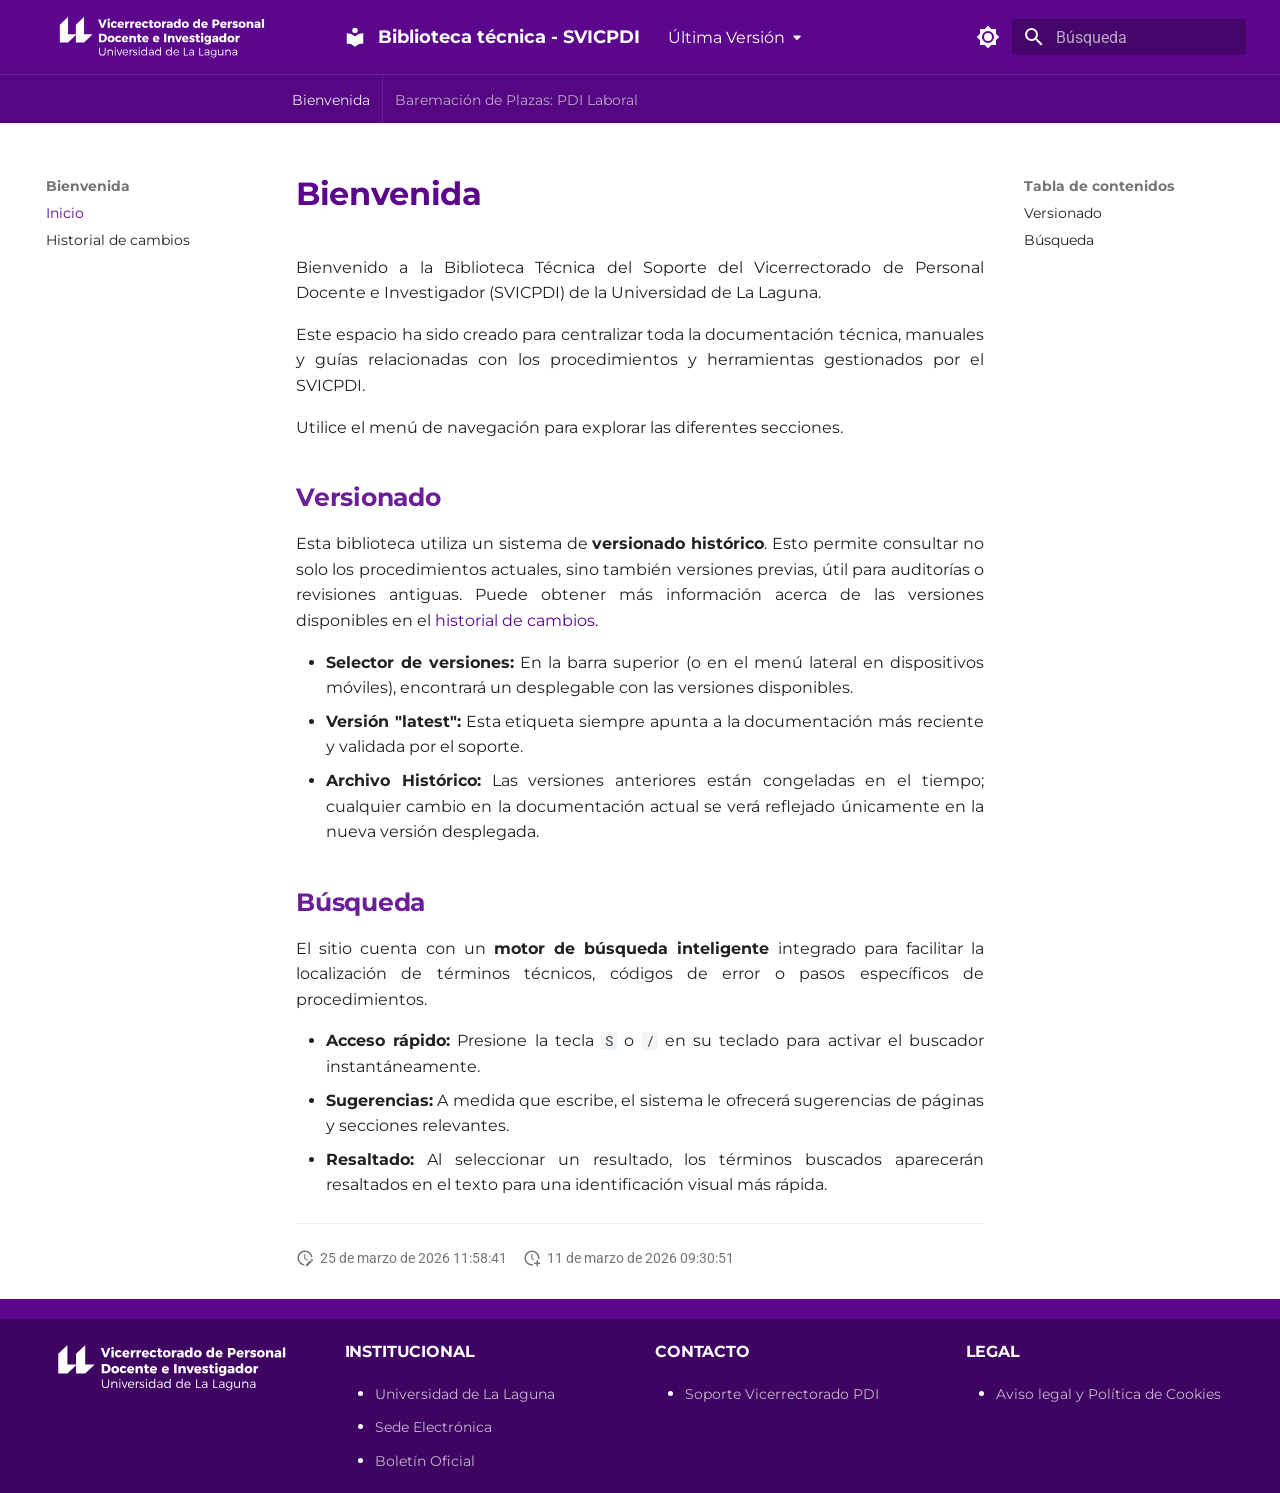
==== commit 4e8ad273: "Deployed c090bcd to latest with MkDocs 1.6.1 and mike 2.1.4" ====
--- a/latest/index.html
+++ b/latest/index.html
@@ -111,8 +111,7 @@
   <nav class="md-header__inner md-grid" aria-label="Cabecera">
     <a href="." title="Biblioteca técnica - SVICPDI" class="md-header__button md-logo" aria-label="Biblioteca técnica - SVICPDI" data-md-component="logo">
       
-  
-  <svg xmlns="http://www.w3.org/2000/svg" viewBox="0 0 24 24"><path d="M12 8a3 3 0 0 0 3-3 3 3 0 0 0-3-3 3 3 0 0 0-3 3 3 3 0 0 0 3 3m0 3.54C9.64 9.35 6.5 8 3 8v11c3.5 0 6.64 1.35 9 3.54 2.36-2.19 5.5-3.54 9-3.54V8c-3.5 0-6.64 1.35-9 3.54"></path></svg>
+  <img src="assets/images/logo.svg" alt="logo">
 
     </a>
     <label class="md-header__button md-icon" for="__drawer">
@@ -290,8 +289,7 @@
   <label class="md-nav__title" for="__drawer">
     <a href="." title="Biblioteca técnica - SVICPDI" class="md-nav__button md-logo" aria-label="Biblioteca técnica - SVICPDI" data-md-component="logo">
       
-  
-  <svg xmlns="http://www.w3.org/2000/svg" viewBox="0 0 24 24"><path d="M12 8a3 3 0 0 0 3-3 3 3 0 0 0-3-3 3 3 0 0 0-3 3 3 3 0 0 0 3 3m0 3.54C9.64 9.35 6.5 8 3 8v11c3.5 0 6.64 1.35 9 3.54 2.36-2.19 5.5-3.54 9-3.54V8c-3.5 0-6.64 1.35-9 3.54"></path></svg>
+  <img src="assets/images/logo.svg" alt="logo">
 
     </a>
     Biblioteca técnica - SVICPDI
@@ -1082,6 +1080,13 @@
         <div class="md-footer-meta__inner md-grid">
             <div class="footer-container">
 
+                <!-- Logo Institucional -->
+                <div class="footer-section">
+                    <a href="https://www.ull.es/" target="_blank" rel="noopener">
+                        <img src="./assets/images/logo.svg" alt="Logo ULL" class="logo-institucional">
+                    </a>
+                </div>
+
                 <!-- Columna 1: Navegación -->
                 <div class="footer-section">
                     <h4>Institucional</h4>
--- a/latest/extra.css
+++ b/latest/extra.css
@@ -15,6 +15,68 @@
   --md-accent-fg-color: var(--ull-brand-light);
   /* Footer oscuro tintado de morado para no deslumbrar */
   --footer-bg: #2a153c; 
+}
+
+/* --- MEJORA DEL LOGO EN EL HEADER --- */
+/* Usamos el selector completo del tema para asegurar que nuestros cambios ganen */
+.md-header__button.md-logo {
+    display: flex !important;
+    align-items: center !important; /* Centrado vertical del logo */
+    justify-content: flex-start !important; /* Alineación total a la izquierda */
+    padding-left: 0 !important; /* Elimina el espacio sobrante al inicio */
+    margin-right: 2.5rem !important; /* Crea un espacio de seguridad tras el logo */
+}
+
+.md-header__button.md-logo img {
+    height: 2.5rem !important; /* Aumentamos el tamaño */
+    width: auto !important;
+    max-height: none !important; /* Eliminamos restricciones del tema */
+    transform: scale(1.6); /* Compensamos el espacio en blanco interno del SVG */
+    transform-origin: left center;
+}
+
+/* Desplazamos el título para que no choque con el logo escalado */
+.md-header__title {
+    display: flex !important;
+    align-items: center !important;
+    margin-left: 4.5rem !important;
+}
+
+/* Reemplazo del icono por el estilo Library */
+.md-header__title::before {
+    content: "";
+    display: inline-block; /* Cambiado a inline-block para mejor alineación con el texto */
+    vertical-align: middle; /* Centra el icono respecto al texto */
+    width: 1.2rem;
+    height: 1.2rem;
+    margin-right: 0.6rem;
+    background-color: currentColor;    
+    mask: url('data:image/svg+xml;utf8,<svg xmlns="http://www.w3.org/2000/svg" viewBox="0 0 24 24"><path d="M12,8A3,3 0 0,0 15,5A3,3 0 0,0 12,2A3,3 0 0,0 9,5A3,3 0 0,0 12,8M12,11.54C9.64,9.35 6.5,8 3,8V19C6.5,19 9.64,20.35 12,22.54C14.36,20.35 17.5,19 21,19V8C17.5,8 14.36,9.35 12,11.54Z" /></svg>') no-repeat center;
+    -webkit-mask: url('data:image/svg+xml;utf8,<svg xmlns="http://www.w3.org/2000/svg" viewBox="0 0 24 24"><path d="M12,8A3,3 0 0,0 15,5A3,3 0 0,0 12,2A3,3 0 0,0 9,5A3,3 0 0,0 12,8M12,11.54C9.64,9.35 6.5,8 3,8V19C6.5,19 9.64,20.35 12,22.54C14.36,20.35 17.5,19 21,19V8C17.5,8 14.36,9.35 12,11.54Z" /></svg>') no-repeat center;
+    mask-size: contain;
+    -webkit-mask-size: contain;
+}
+
+/* --- MEJORA DE LAS PESTAÑAS (TABS) --- */
+
+/* Atenuación del color y separador horizontal con el header */
+.md-tabs {
+    background-color: var(--md-primary-fg-color) !important;
+    filter: brightness(92%); /* Atenúa ligeramente el color corporativo */
+    border-top: 1px solid rgba(255, 255, 255, 0.15) !important; /* Separador sutil */
+}
+
+/* Separadores verticales entre pestañas existentes */
+.md-tabs__item {
+    border-right: 1px solid rgba(255, 255, 255, 0.1);
+}
+
+.md-tabs__item:last-child {
+    border-right: none; /* Quitamos el último separador */
+}
+
+.md-tabs__list {
+    margin-left: 12.5rem !important; /* Ajusta este valor para alinear las pestañas con el título */
 }
 
 .faq-section {
@@ -77,6 +139,12 @@
 
 .footer-list li {
   margin-bottom: 8px;
+}
+
+/* Sobrescribir títulos específicamente para el footer */
+.footer-section h4 {
+    color: white !important;
+    opacity: 1 !important; /* Para que no herede la opacidad 0.8 del h4 global */
 }
 
 body {
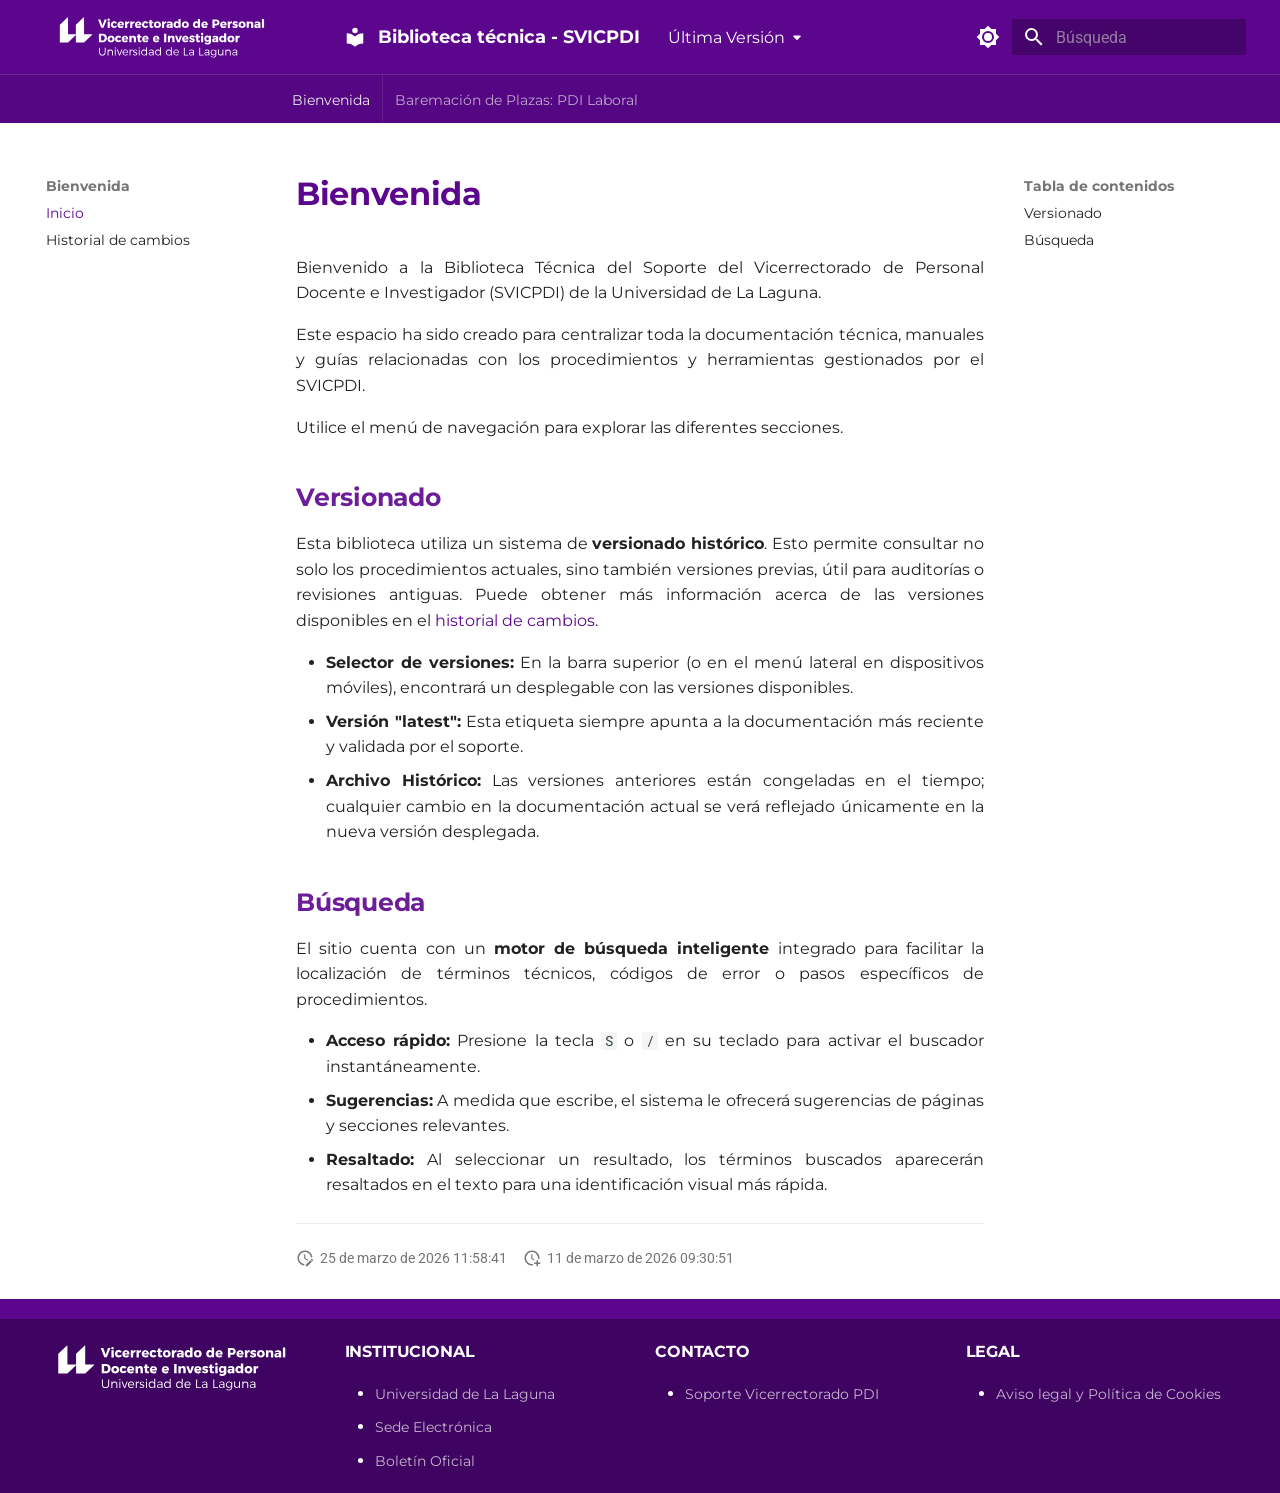
==== commit ab529f85: "Deployed 92eab8d to latest with MkDocs 1.6.1 and mike 2.1.4" ====
--- a/latest/index.html
+++ b/latest/index.html
@@ -747,6 +747,34 @@
   
   
     <li class="md-nav__item">
+      <a href="baremacion/candidaturas/videotutoriales_candidaturas/" class="md-nav__link">
+        
+  
+  
+  <span class="md-ellipsis">
+    
+  
+    Videotutoriales - Candidaturas
+  
+
+    
+  </span>
+  
+  
+
+      </a>
+    </li>
+  
+
+              
+            
+              
+                
+  
+  
+  
+  
+    <li class="md-nav__item">
       <a href="baremacion/candidaturas/faq_plantilla/" class="md-nav__link">
         
   
@@ -845,6 +873,34 @@
     
   
     Plantilla de Integración - Manual de uso
+  
+
+    
+  </span>
+  
+  
+
+      </a>
+    </li>
+  
+
+              
+            
+              
+                
+  
+  
+  
+  
+    <li class="md-nav__item">
+      <a href="baremacion/comisiones/videotutoriales_comisiones/" class="md-nav__link">
+        
+  
+  
+  <span class="md-ellipsis">
+    
+  
+    Videotutoriales - Comisiones
   
 
     
--- a/latest/extra.css
+++ b/latest/extra.css
@@ -7,6 +7,29 @@
   --md-primary-fg-color: var(--ull-brand);
   --md-accent-fg-color: var(--ull-brand);
   --footer-bg: var(--ull-brand);
+
+  /* Icono de vídeo de FontAwesome (fa-video) */
+  --md-admonition-icon--video: url('data:image/svg+xml;charset=utf-8,<svg xmlns="http://www.w3.org/2000/svg" viewBox="0 0 576 512"><path d="M0 128C0 92.7 28.7 64 64 64h256c35.3 0 64 28.7 64 64v256c0 35.3-28.7 64-64 64H64c-35.3 0-64-28.7-64-64V128zm559.1 7.4c6.2 3.5 10 10.1 10 17.2v206.8c0 7.1-3.9 13.7-10 17.2s-13.7 3.4-19.8-.2l-128-73.1c-5.4-3.1-8.8-8.9-8.8-15.1v-46.3c0-6.2 3.4-12 8.8-15.1l128-73.1c6.1-3.5 13.7-3.7 19.8-.2z"/></svg>');
+}
+
+/* Color del borde */
+.md-typeset .admonition.video,
+.md-typeset details.video {
+  border-color: #3f51b5;
+}
+
+/* Color de fondo de la barra del título */
+.md-typeset .video > .admonition-title,
+.md-typeset .video > summary {
+  background-color: rgba(63, 81, 181, 0.1);
+}
+
+/* Color y máscara del icono */
+.md-typeset .video > .admonition-title::before,
+.md-typeset .video > summary::before {
+  background-color: #3f51b5;
+  -webkit-mask-image: var(--md-admonition-icon--video);
+          mask-image: var(--md-admonition-icon--video);
 }
 
 /* Sobrescritura automática para Modo Oscuro (Slate) */
